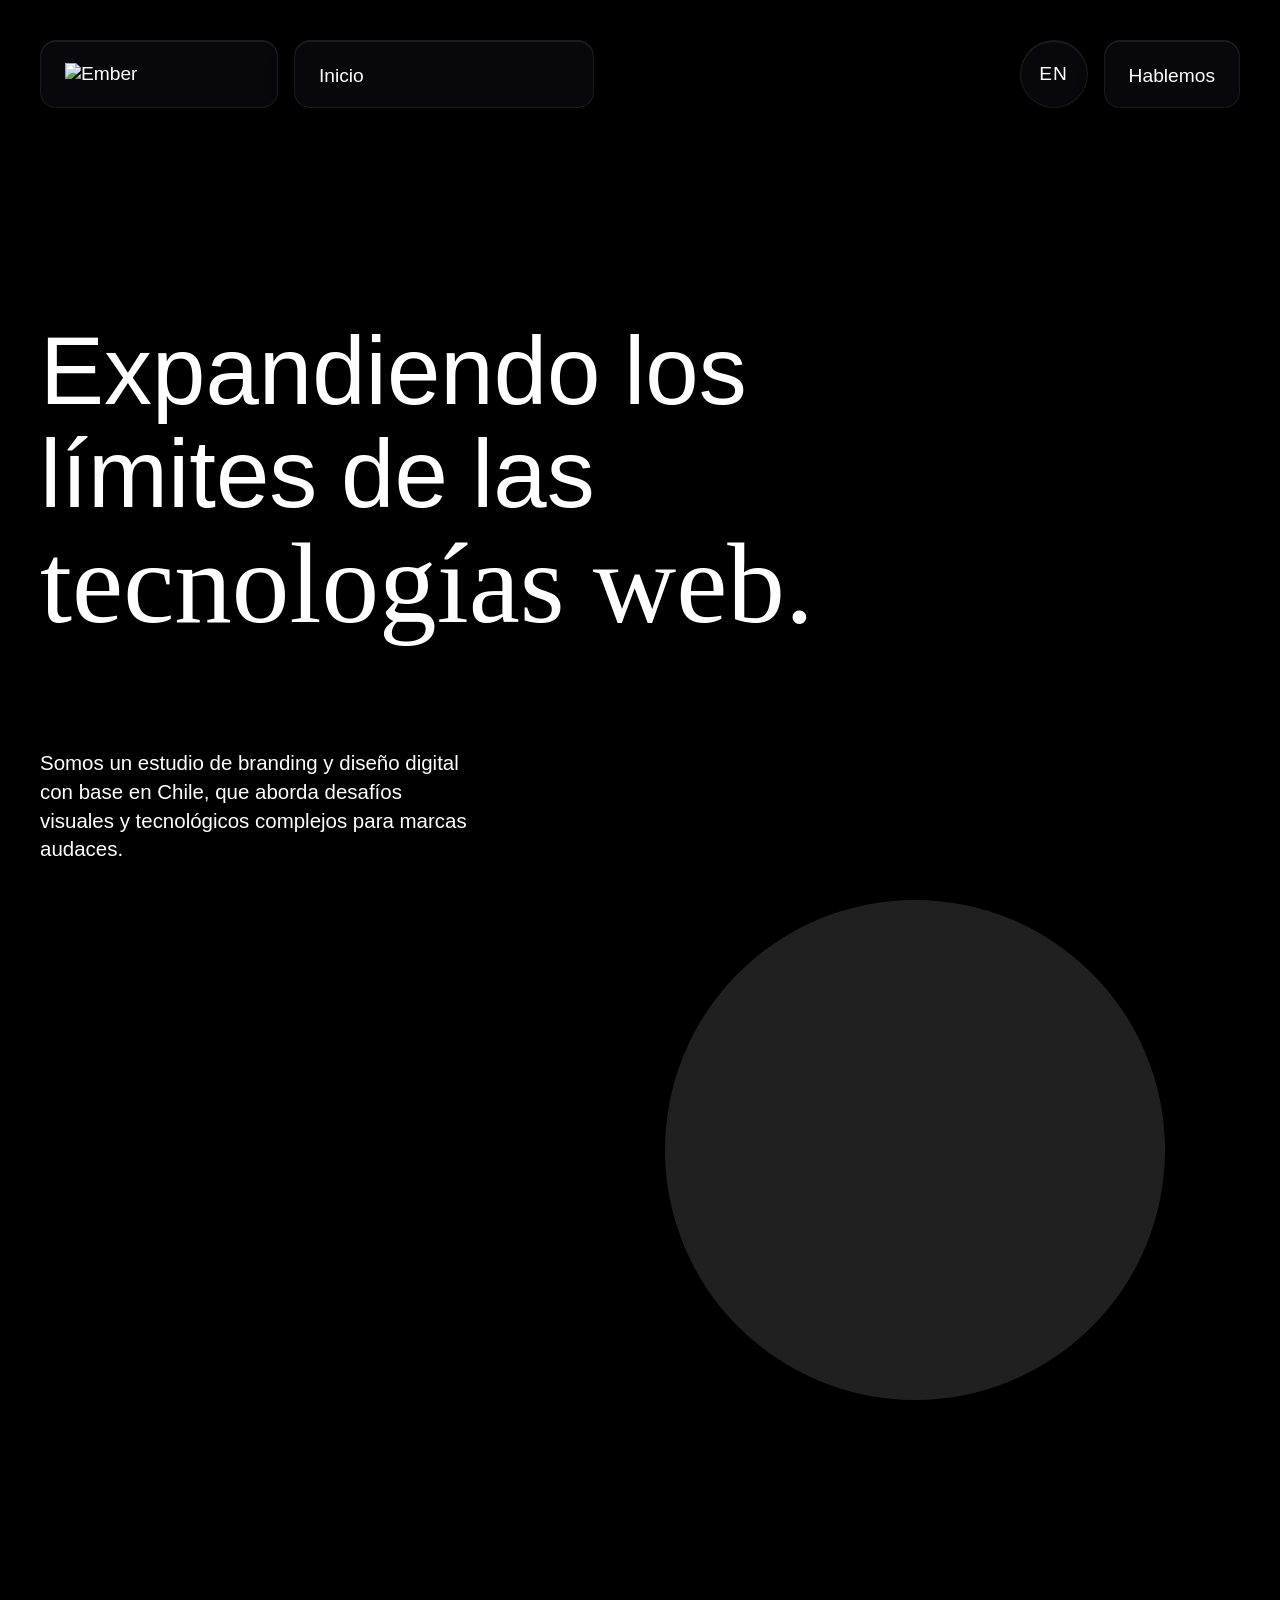
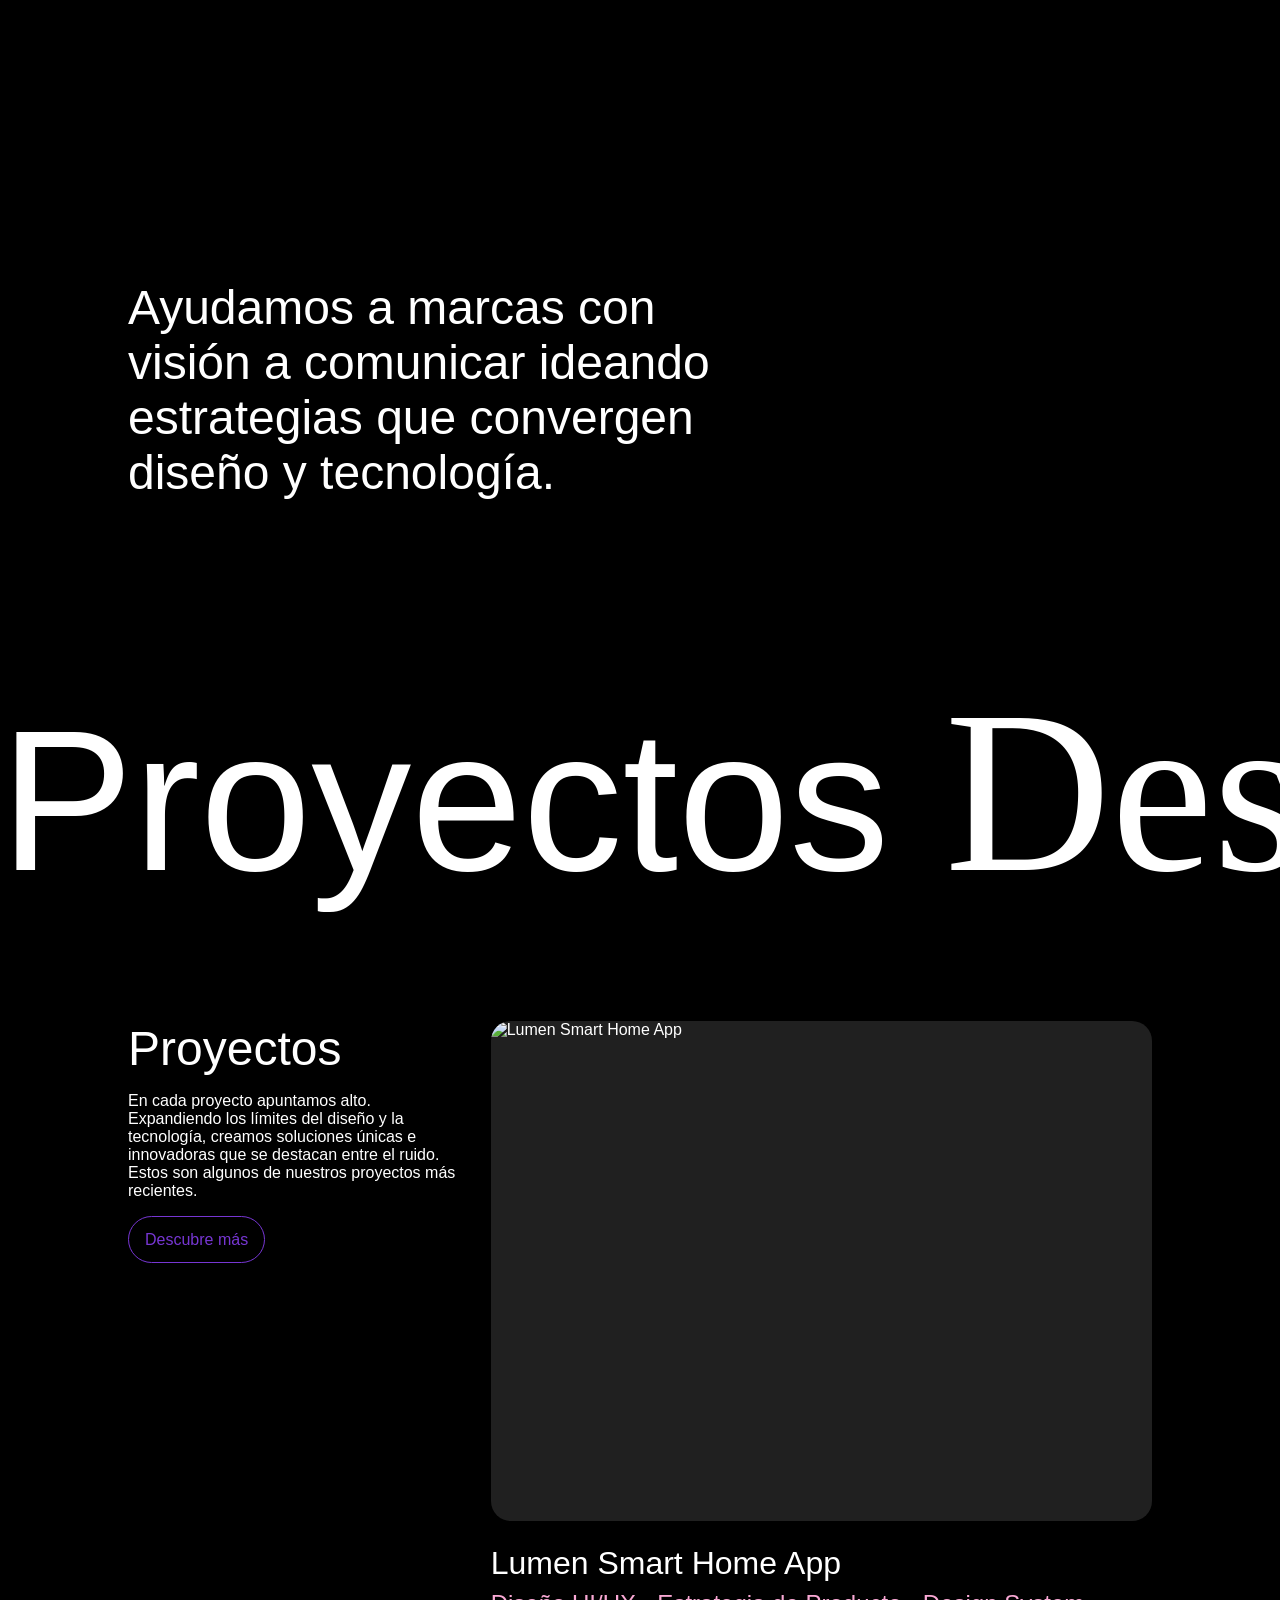
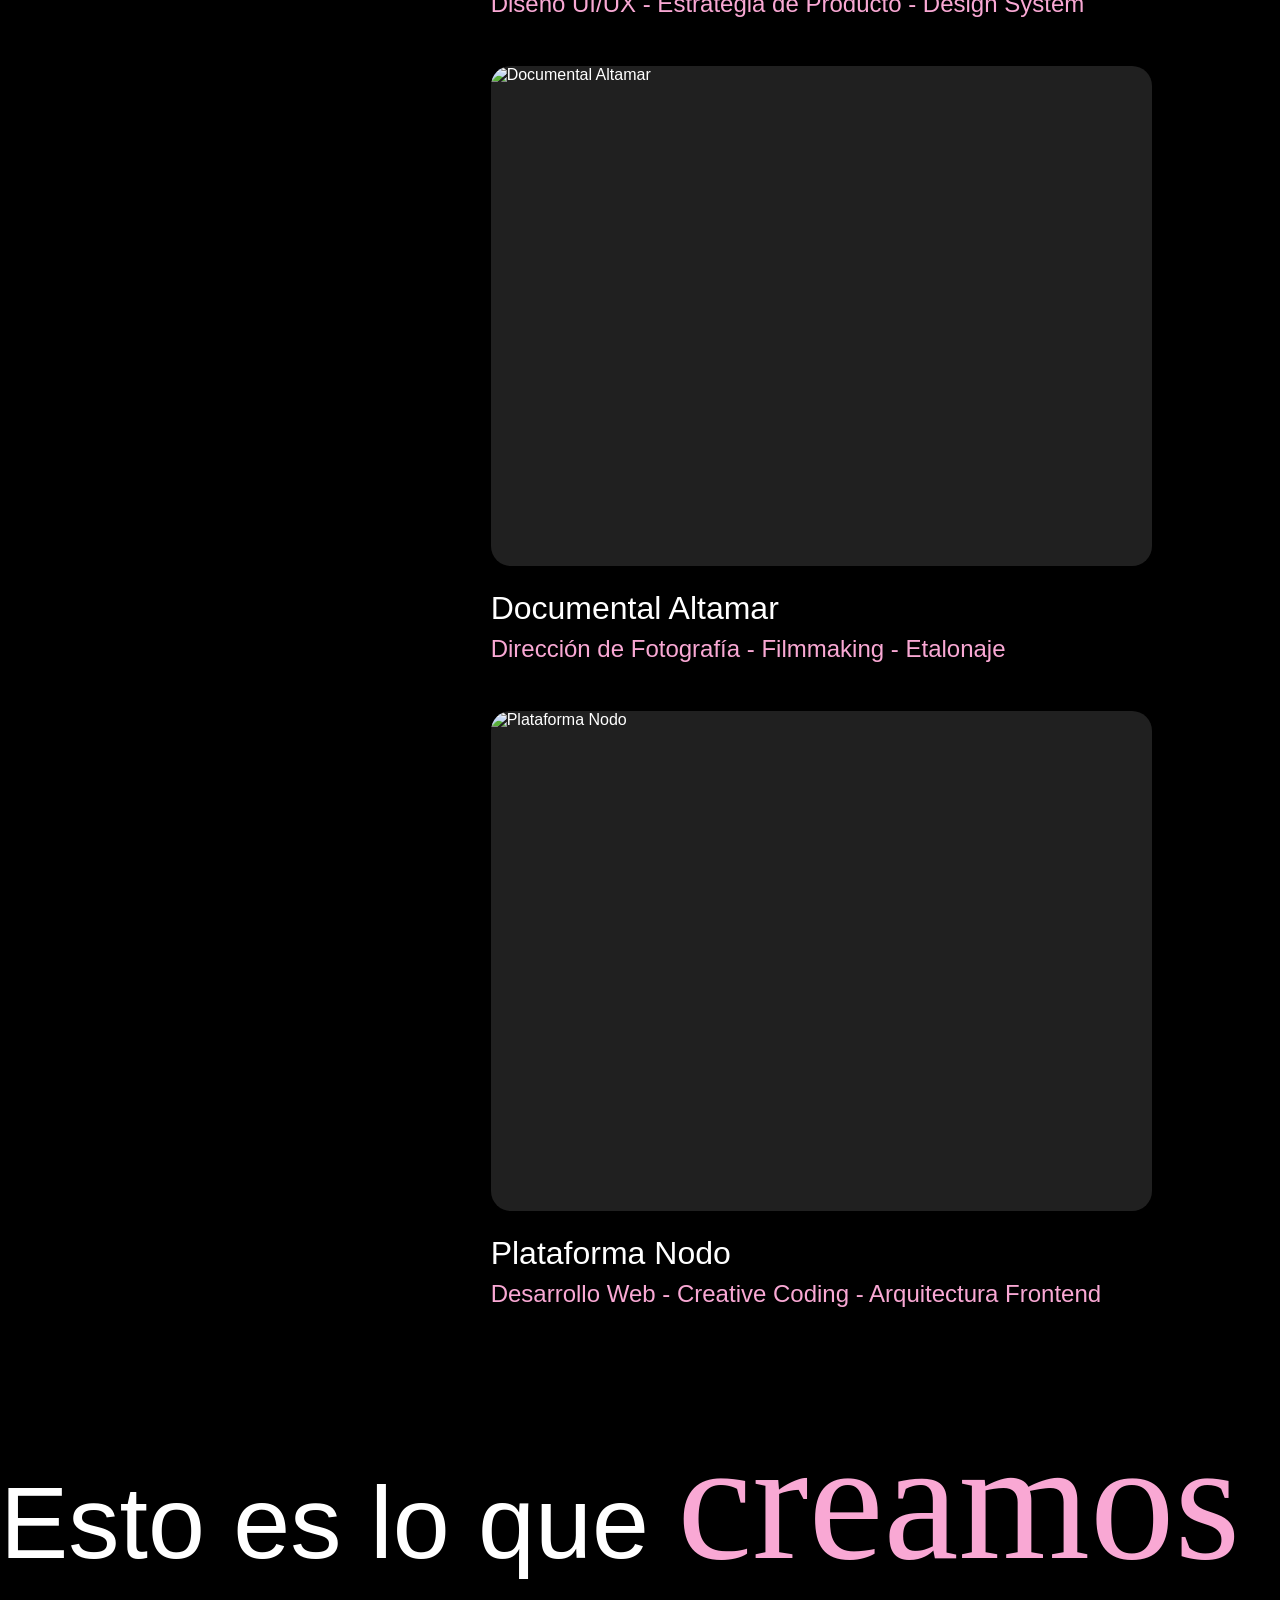
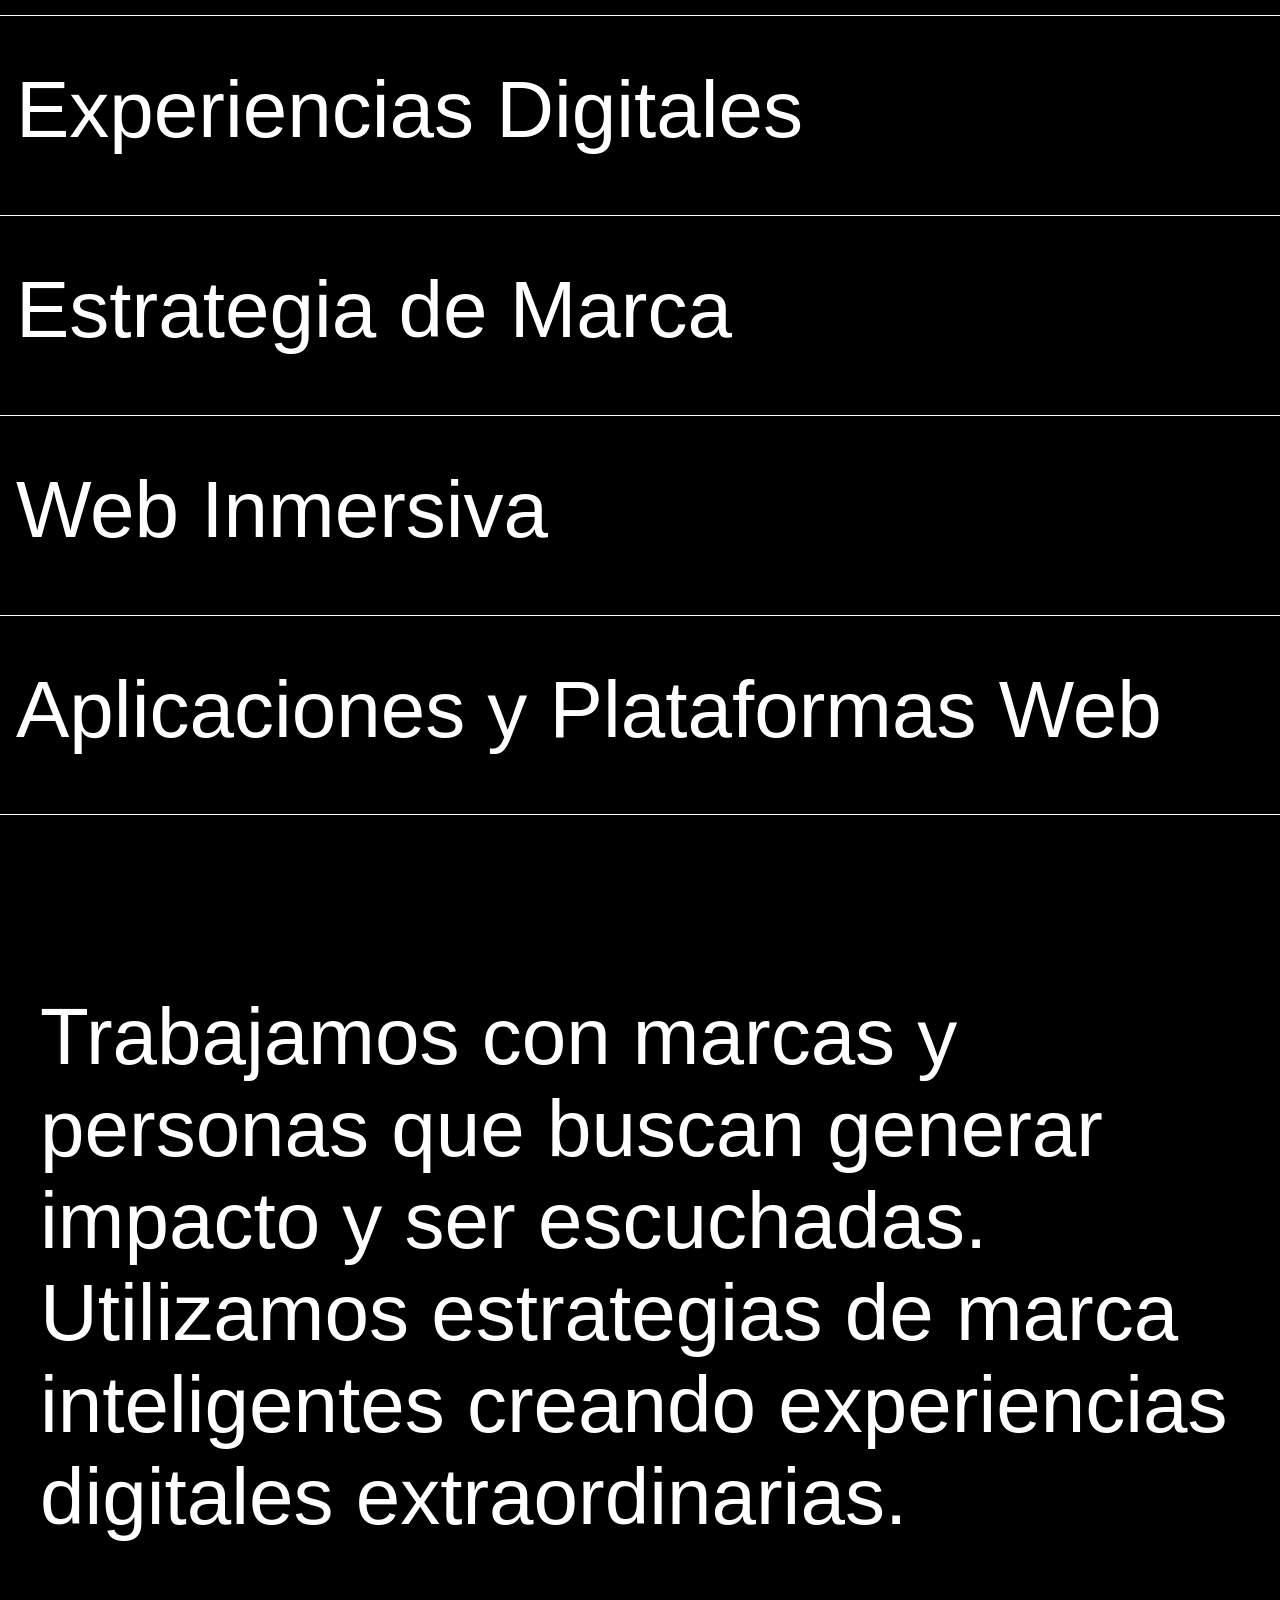
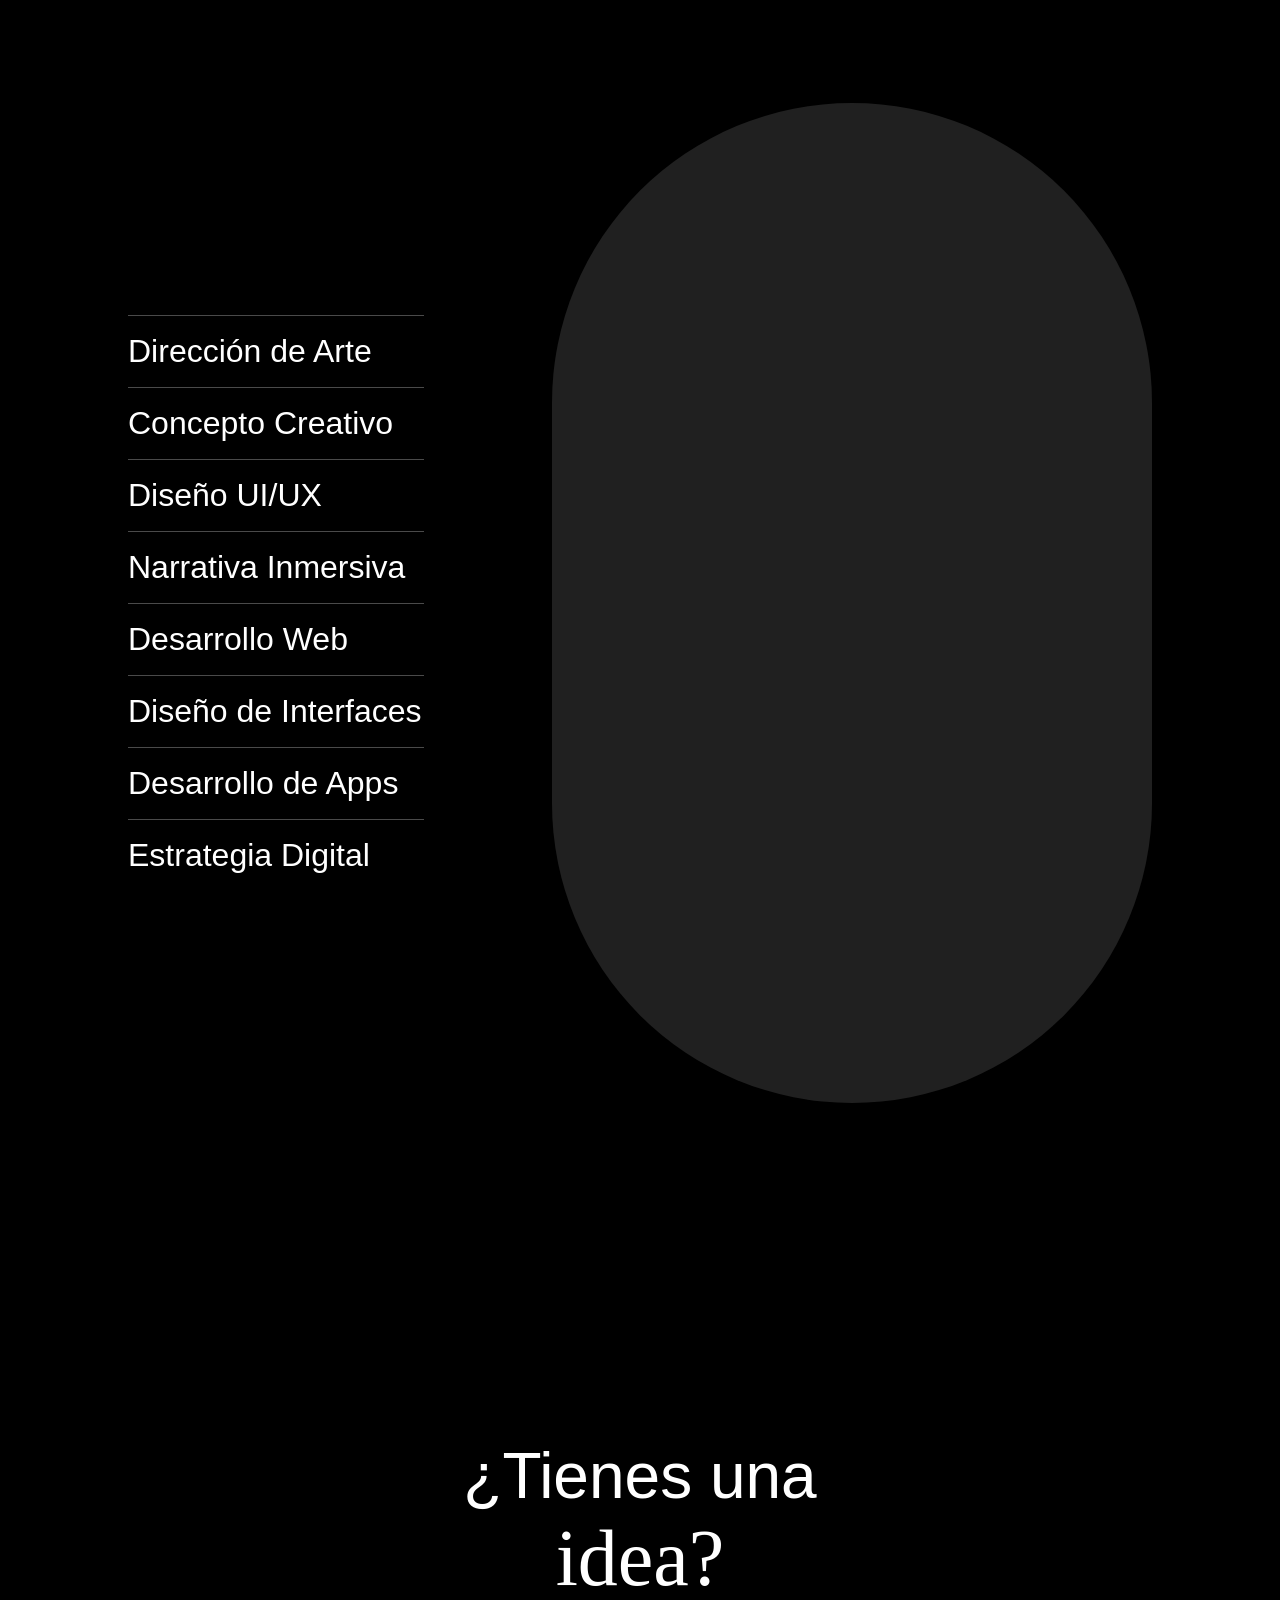
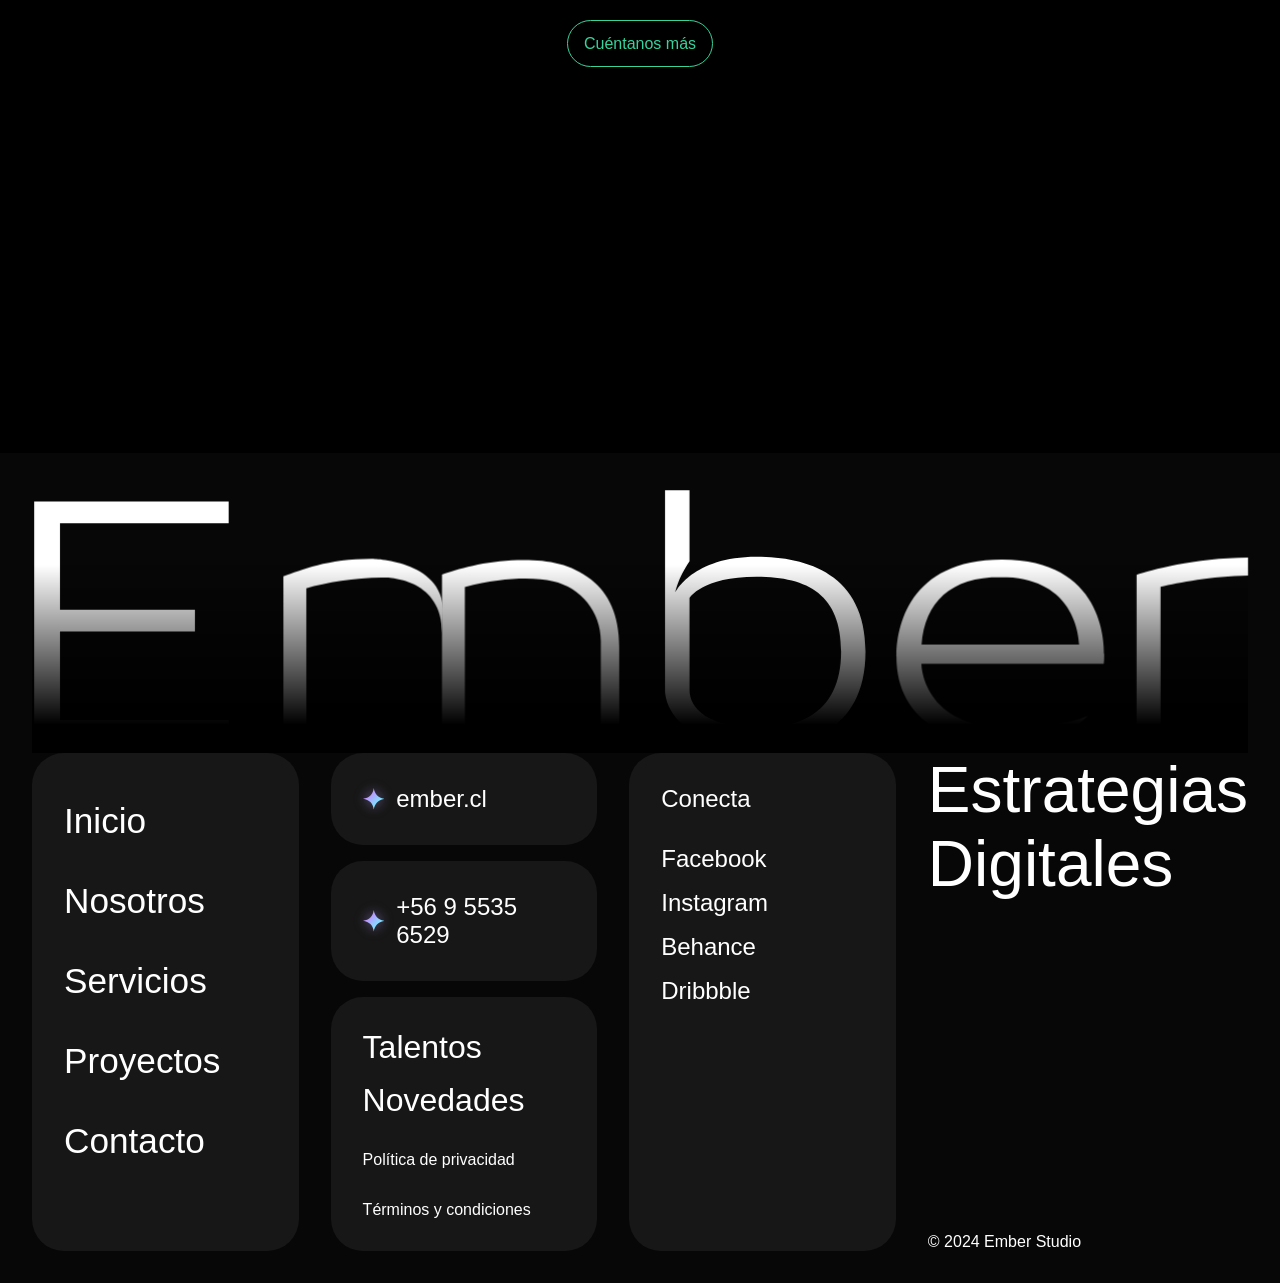
==== index.html @ f5540bf6 "Publicar sitio Ember en GitHub Pages Co-Authored-By: Claude Opus 5.5 <noreply@anthropic.com>" ====
<!DOCTYPE html><html lang="es" data-critters-container><head>
  <meta charset="utf-8">
  <title>EmberWeb</title>
  <base href="/ember-site/">
  <meta name="viewport" content="width=device-width, initial-scale=1">
  <link rel="preconnect" href="https://fonts.googleapis.com">
<link rel="preconnect" href="https://fonts.gstatic.com" crossorigin>
<style>@font-face{font-family:'Carattere';font-style:normal;font-weight:400;font-display:swap;src:url(https://fonts.gstatic.com/s/carattere/v8/4iCv6Kp1b9dXlgt_Ckvjv2yNL4U.woff2) format('woff2');unicode-range:U+0102-0103, U+0110-0111, U+0128-0129, U+0168-0169, U+01A0-01A1, U+01AF-01B0, U+0300-0301, U+0303-0304, U+0308-0309, U+0323, U+0329, U+1EA0-1EF9, U+20AB;}@font-face{font-family:'Carattere';font-style:normal;font-weight:400;font-display:swap;src:url(https://fonts.gstatic.com/s/carattere/v8/4iCv6Kp1b9dXlgt_CkvjvmyNL4U.woff2) format('woff2');unicode-range:U+0100-02BA, U+02BD-02C5, U+02C7-02CC, U+02CE-02D7, U+02DD-02FF, U+0304, U+0308, U+0329, U+1D00-1DBF, U+1E00-1E9F, U+1EF2-1EFF, U+2020, U+20A0-20AB, U+20AD-20C4, U+2113, U+2C60-2C7F, U+A720-A7FF;}@font-face{font-family:'Carattere';font-style:normal;font-weight:400;font-display:swap;src:url(https://fonts.gstatic.com/s/carattere/v8/4iCv6Kp1b9dXlgt_CkvjsGyN.woff2) format('woff2');unicode-range:U+0000-00FF, U+0131, U+0152-0153, U+02BB-02BC, U+02C6, U+02DA, U+02DC, U+0304, U+0308, U+0329, U+2000-206F, U+20AC, U+2122, U+2191, U+2193, U+2212, U+2215, U+FEFF, U+FFFD;}@font-face{font-family:'Doto';font-style:normal;font-weight:400 900;font-display:swap;src:url(https://fonts.gstatic.com/s/doto/v3/t5t6IRMbNJ6TQG7Il_EKPqP9zTnvqouPWhojrg.woff2) format('woff2');unicode-range:U+0100-02BA, U+02BD-02C5, U+02C7-02CC, U+02CE-02D7, U+02DD-02FF, U+0304, U+0308, U+0329, U+1D00-1DBF, U+1E00-1E9F, U+1EF2-1EFF, U+2020, U+20A0-20AB, U+20AD-20C4, U+2113, U+2C60-2C7F, U+A720-A7FF;}@font-face{font-family:'Doto';font-style:normal;font-weight:400 900;font-display:swap;src:url(https://fonts.gstatic.com/s/doto/v3/t5t6IRMbNJ6TQG7Il_EKPqP9zTnvqouBWho.woff2) format('woff2');unicode-range:U+0000-00FF, U+0131, U+0152-0153, U+02BB-02BC, U+02C6, U+02DA, U+02DC, U+0304, U+0308, U+0329, U+2000-206F, U+20AC, U+2122, U+2191, U+2193, U+2212, U+2215, U+FEFF, U+FFFD;}</style>
  <link rel="icon" type="image/x-icon" href="favicon.ico">
<style>@charset "UTF-8";*{margin:0;padding:0;box-sizing:border-box}body{font:1em sans-serif;background-color:#0b070d}app-navbar .bubble-nav.logo{view-transition-name:nav-logo}app-navbar .bubble-nav.menu{view-transition-name:nav-menu}app-navbar .bubble-nav.lang-toggle{view-transition-name:nav-lang}app-navbar .bubble-nav.contact{view-transition-name:nav-contact}
</style><link rel="stylesheet" href="styles-N4UH2P5C.css" media="print" onload="this.media='all'"><noscript><link rel="stylesheet" href="styles-N4UH2P5C.css"></noscript><style ng-app-id="ng">.container[_ngcontent-ng-c2933370042]   app-navbar[_ngcontent-ng-c2933370042]{position:fixed;width:100%;z-index:10!important}</style><style ng-app-id="ng">.container[_ngcontent-ng-c320769787]{display:flex;justify-content:space-between;padding:2.5rem;padding-bottom:0!important}.container[_ngcontent-ng-c320769787]   .nav-wrap[_ngcontent-ng-c320769787]{display:flex;flex-direction:row!important;gap:1rem}.container[_ngcontent-ng-c320769787]   .nav-wrap[_ngcontent-ng-c320769787]   ul[_ngcontent-ng-c320769787]   li[_ngcontent-ng-c320769787]{list-style:none}.container[_ngcontent-ng-c320769787]   .nav-wrap[_ngcontent-ng-c320769787]   ul[_ngcontent-ng-c320769787]   li[_ngcontent-ng-c320769787]   a[_ngcontent-ng-c320769787]{text-decoration:none}.bubble-nav[_ngcontent-ng-c320769787]{max-height:68px;padding:1.5rem;border-radius:1rem;color:#fff;cursor:pointer;font-size:1.2rem;background:#12101a73;backdrop-filter:blur(24px) saturate(160%);-webkit-backdrop-filter:blur(24px) saturate(160%);border:1px solid rgba(255,255,255,.08);box-shadow:0 8px 24px #00000040,inset 0 1px #ffffff14;transition:background .3s ease}.bubble-nav.logo[_ngcontent-ng-c320769787]{padding:0!important;display:grid;place-items:center;padding:1rem 2rem 1rem 1.5rem!important}.bubble-nav.logo[_ngcontent-ng-c320769787]   img[_ngcontent-ng-c320769787]{width:180px}.bubble-nav.menu[_ngcontent-ng-c320769787]{overflow:hidden;width:300px;transition:max-height .5s ease}.bubble-nav.menu.expanded[_ngcontent-ng-c320769787]{max-height:500px}.bubble-nav.menu.expanded[_ngcontent-ng-c320769787]   ul[_ngcontent-ng-c320769787]   li[_ngcontent-ng-c320769787]{opacity:1;transform:translateY(0);transition:opacity .5s ease,transform .5s ease}.bubble-nav.menu[_ngcontent-ng-c320769787]   ul[_ngcontent-ng-c320769787]{display:flex;flex-direction:column;gap:1rem;margin-top:2rem;font-size:1.5rem}.bubble-nav.menu[_ngcontent-ng-c320769787]   ul[_ngcontent-ng-c320769787]   li[_ngcontent-ng-c320769787]{opacity:0;transform:translateY(-10px);transition:opacity .5s ease,transform .5s ease}.bubble-nav.menu[_ngcontent-ng-c320769787]   ul[_ngcontent-ng-c320769787]   li[_ngcontent-ng-c320769787]   a[_ngcontent-ng-c320769787]{color:#fff}.bubble-nav.menu[_ngcontent-ng-c320769787]   ul[_ngcontent-ng-c320769787]   li[_ngcontent-ng-c320769787]   .disabled[_ngcontent-ng-c320769787]{color:inherit;opacity:.35;cursor:not-allowed}.active-link[_ngcontent-ng-c320769787]{color:#36d39c!important}.nav-actions[_ngcontent-ng-c320769787]{display:flex;gap:1rem;align-items:flex-start}.bubble-nav.lang-toggle[_ngcontent-ng-c320769787]{width:68px;height:68px;padding:0;border-radius:50%;display:grid;place-items:center;font-family:inherit;letter-spacing:.05em}.bubble-nav.lang-toggle[_ngcontent-ng-c320769787]:hover{background:#12101aa6}.container.light[_ngcontent-ng-c320769787]   .bubble-nav[_ngcontent-ng-c320769787]{background:#fff9;color:#35307f;border-color:#35307f14;box-shadow:0 8px 24px #35307f1a,inset 0 1px #ffffffb3}.container.light[_ngcontent-ng-c320769787]   .bubble-nav.lang-toggle[_ngcontent-ng-c320769787]:hover{background:#fffc}.container.light[_ngcontent-ng-c320769787]   .bubble-nav.menu[_ngcontent-ng-c320769787]   ul[_ngcontent-ng-c320769787]   li[_ngcontent-ng-c320769787]   a[_ngcontent-ng-c320769787], .container.light[_ngcontent-ng-c320769787]   .bubble-nav.menu[_ngcontent-ng-c320769787]   ul[_ngcontent-ng-c320769787]   li[_ngcontent-ng-c320769787]   .disabled[_ngcontent-ng-c320769787]{color:#35307f}</style><style ng-app-id="ng">@charset "UTF-8";.container[_ngcontent-ng-c1088962313]{color:#fff}.container[_ngcontent-ng-c1088962313]   .hero[_ngcontent-ng-c1088962313]{position:relative;height:100vh;display:flex;flex-direction:column;justify-content:flex-end;padding-bottom:4vh}.container[_ngcontent-ng-c1088962313]   .hero[_ngcontent-ng-c1088962313]   .hero-text[_ngcontent-ng-c1088962313]{position:relative;z-index:1;padding:0 2.5rem}.container[_ngcontent-ng-c1088962313]   .hero[_ngcontent-ng-c1088962313]   .hero-text[_ngcontent-ng-c1088962313]   .hero-title[_ngcontent-ng-c1088962313]{font-size:7.5vw;font-weight:400;line-height:1.08}.container[_ngcontent-ng-c1088962313]   .hero[_ngcontent-ng-c1088962313]   .hero-text[_ngcontent-ng-c1088962313]   .hero-title[_ngcontent-ng-c1088962313]   .hero-line[_ngcontent-ng-c1088962313]{display:block;white-space:nowrap}.container[_ngcontent-ng-c1088962313]   .hero[_ngcontent-ng-c1088962313]   .hero-text[_ngcontent-ng-c1088962313]   .hero-title[_ngcontent-ng-c1088962313]   .hero-line--fancy[_ngcontent-ng-c1088962313]{font-family:Carattere,cursive;font-size:1.2em;line-height:1}.container[_ngcontent-ng-c1088962313]   .hero[_ngcontent-ng-c1088962313]   .hero-text[_ngcontent-ng-c1088962313]   .hero-title[_ngcontent-ng-c1088962313]   .hero-word[_ngcontent-ng-c1088962313]{display:inline-block;margin-right:.25em;animation:_ngcontent-ng-c1088962313_hero-word-in .8s cubic-bezier(.5,1,.89,1) both;animation-delay:calc(.3s + var(--i) * .06s);will-change:transform,opacity,filter}.container[_ngcontent-ng-c1088962313]   .hero[_ngcontent-ng-c1088962313]   .hero-text[_ngcontent-ng-c1088962313]   .hero-title[_ngcontent-ng-c1088962313]   .hero-word[_ngcontent-ng-c1088962313]:last-child{margin-right:0}.container[_ngcontent-ng-c1088962313]   .hero[_ngcontent-ng-c1088962313]   .hero-text[_ngcontent-ng-c1088962313]   .hero-subtext[_ngcontent-ng-c1088962313]{animation:_ngcontent-ng-c1088962313_hero-subtext-in 1.2s cubic-bezier(.33,1,.68,1) 1s both}.container[_ngcontent-ng-c1088962313]   .hero[_ngcontent-ng-c1088962313]   .hero-text[_ngcontent-ng-c1088962313]   .section-paragraph[_ngcontent-ng-c1088962313]{font-size:clamp(1.1rem,1.6vw,1.7rem);font-weight:300;line-height:1.4;max-width:34vw;margin-top:12vh}.container[_ngcontent-ng-c1088962313]   .video[_ngcontent-ng-c1088962313]{padding:0 10%;position:relative;min-height:calc(100vh + 300px)}.container[_ngcontent-ng-c1088962313]   .video[_ngcontent-ng-c1088962313]   .video-container[_ngcontent-ng-c1088962313]{background-color:#ffffff20;height:500px;width:500px;border-radius:500px!important;transition:border-radius .1s ease,height .1s ease,width .1s ease,top .1s ease,left .1s ease;transform-origin:center;position:absolute;right:9%;overflow:hidden}.container[_ngcontent-ng-c1088962313]   .video[_ngcontent-ng-c1088962313]   .video-container[_ngcontent-ng-c1088962313]   video[_ngcontent-ng-c1088962313]{width:100%;height:100%;object-fit:cover;border-radius:inherit}.container[_ngcontent-ng-c1088962313]   .video[_ngcontent-ng-c1088962313]   .section-paragraph[_ngcontent-ng-c1088962313]{position:absolute;bottom:0;font-size:3rem!important}.video-container[_ngcontent-ng-c1088962313]{position:relative;cursor:pointer}.fullscreen-video-container[_ngcontent-ng-c1088962313]{position:fixed;top:0;left:0;width:100vw;height:100vh;background:#000000e6;display:flex;justify-content:center;align-items:center;z-index:1000;opacity:0;visibility:hidden;transition:opacity .3s ease,visibility .3s ease}.fullscreen-video-container.show[_ngcontent-ng-c1088962313]{opacity:1;visibility:visible}.fullscreen-video-container.hide[_ngcontent-ng-c1088962313]{opacity:0;visibility:hidden}.fullscreen-video-container[_ngcontent-ng-c1088962313]   video[_ngcontent-ng-c1088962313]{width:100%;height:100%;object-fit:contain}.fullscreen-video-container[_ngcontent-ng-c1088962313]   .close-button[_ngcontent-ng-c1088962313]{position:absolute;top:20px;right:40px;font-size:4rem;font-weight:300;color:#fff;background:none;border:none;cursor:pointer}@keyframes _ngcontent-ng-c1088962313_morphShape{0%{width:500px;height:500px;border-radius:50%;top:-600px;right:300px;position:absolute}to{width:1200px;height:500px;border-radius:300px;top:initial;right:initial}}.section-paragraph[_ngcontent-ng-c1088962313]{font-size:1.8rem;font-weight:300;max-width:600px;margin-top:4rem}.video[_ngcontent-ng-c1088962313]   .section-paragraph[_ngcontent-ng-c1088962313]{margin-top:6rem!important}.featured[_ngcontent-ng-c1088962313]{overflow:hidden;white-space:nowrap;position:relative;width:100%;margin-top:10rem!important}.txt-carousell[_ngcontent-ng-c1088962313]{font-size:200px;display:inline-block;animation:_ngcontent-ng-c1088962313_scroll-left 100s linear infinite}.txt-carousell[_ngcontent-ng-c1088962313]   strong[_ngcontent-ng-c1088962313]{font-family:Carattere,cursive;font-weight:400!important;font-size:230px}@keyframes _ngcontent-ng-c1088962313_scroll-left{0%{transform:translate(0)}to{transform:translate(-100%)}}@keyframes _ngcontent-ng-c1088962313_scroll-right{0%{transform:translate(-100%)}to{transform:translate(100%)}}.projects[_ngcontent-ng-c1088962313]{--pin-top: calc(6.5rem + 68px) ;display:grid;grid-template-columns:1fr 2fr;align-items:start;width:100%;gap:2rem;padding:0 10%;margin-top:6rem!important;position:relative}.projects[_ngcontent-ng-c1088962313]   .projects-txt[_ngcontent-ng-c1088962313]{position:sticky;top:var(--pin-top);width:100%;display:flex;flex-direction:column;gap:1rem}.projects[_ngcontent-ng-c1088962313]   .projects-txt[_ngcontent-ng-c1088962313]   .title[_ngcontent-ng-c1088962313]{font-size:3rem}.projects[_ngcontent-ng-c1088962313]   .projects-txt[_ngcontent-ng-c1088962313]   p[_ngcontent-ng-c1088962313]{font-size:1rem}.we-create[_ngcontent-ng-c1088962313]{display:flex;flex-direction:column;gap:1rem;align-items:center;margin-top:6rem!important}.we-create[_ngcontent-ng-c1088962313]   .title[_ngcontent-ng-c1088962313]{font-size:8vw!important;white-space:nowrap;width:100%}.we-create[_ngcontent-ng-c1088962313]   .title[_ngcontent-ng-c1088962313]   strong[_ngcontent-ng-c1088962313]{font-family:Carattere,cursive;font-weight:400!important;font-size:1.65em;color:#f9a8d4}.we-create[_ngcontent-ng-c1088962313]   .we-description[_ngcontent-ng-c1088962313]{font-size:5rem;font-weight:300;max-width:1200px;margin-top:10rem}.capabilities[_ngcontent-ng-c1088962313]{display:grid;grid-template-columns:1fr 1fr;align-items:center;width:100%;gap:8rem;padding:0 10%;margin-top:10rem!important}.capabilities[_ngcontent-ng-c1088962313]   ul[_ngcontent-ng-c1088962313]{width:100%}.capabilities[_ngcontent-ng-c1088962313]   ul[_ngcontent-ng-c1088962313]   li[_ngcontent-ng-c1088962313]{list-style:none;border-top:1px solid rgba(255,255,255,.2901960784);height:4.5rem;display:flex;align-items:center;font-size:2rem;cursor:default}.capabilities[_ngcontent-ng-c1088962313]   ul[_ngcontent-ng-c1088962313]   li[_ngcontent-ng-c1088962313]   span[_ngcontent-ng-c1088962313]{transition:transform .4s cubic-bezier(.65,0,.35,1),color .3s ease}.capabilities[_ngcontent-ng-c1088962313]   ul[_ngcontent-ng-c1088962313]   li.active[_ngcontent-ng-c1088962313]   span[_ngcontent-ng-c1088962313]{font-family:Doto,monospace;font-weight:800;color:#f9a8d4;transform:translate(1rem)}.capabilities[_ngcontent-ng-c1088962313]   .capabilities-img[_ngcontent-ng-c1088962313]{position:relative;justify-self:end;height:1000px;width:600px;border-radius:500px;background-color:#ffffff20;overflow:hidden;isolation:isolate}.capabilities[_ngcontent-ng-c1088962313]   .capabilities-img[_ngcontent-ng-c1088962313]   video[_ngcontent-ng-c1088962313]{position:absolute;inset:0;width:100%;height:100%;object-fit:cover;object-position:center;transition:opacity .6s ease,transform 1.2s cubic-bezier(.22,1,.36,1)}.capabilities[_ngcontent-ng-c1088962313]   .capabilities-img[_ngcontent-ng-c1088962313]   video[_ngcontent-ng-c1088962313]:not(.default-video){opacity:0;transform:scale(1.08)}.capabilities[_ngcontent-ng-c1088962313]   .capabilities-img[_ngcontent-ng-c1088962313]   video[_ngcontent-ng-c1088962313]:not(.default-video).visible{opacity:1;transform:scale(1)}.capabilities[_ngcontent-ng-c1088962313]   .capabilities-img.has-active[_ngcontent-ng-c1088962313]   .default-video[_ngcontent-ng-c1088962313]{opacity:0}.idea[_ngcontent-ng-c1088962313]{display:flex;flex-direction:column;gap:1rem;justify-content:center;align-items:center;height:100vh}.idea[_ngcontent-ng-c1088962313]   span[_ngcontent-ng-c1088962313]{font-size:4rem;text-align:center}.idea[_ngcontent-ng-c1088962313]   span[_ngcontent-ng-c1088962313]   strong[_ngcontent-ng-c1088962313]{font-family:Carattere,cursive;font-weight:400!important;font-size:5rem}[_nghost-ng-c1088962313]{display:block;background-color:#000;color:#fff;font-family:sans-serif}.categories[_ngcontent-ng-c1088962313]{width:100%}.category[_ngcontent-ng-c1088962313]{border-top:1px solid #ffffff;padding:3rem 1rem;position:relative;overflow:hidden;cursor:pointer;--hover-bg-color: #555;z-index:0;height:200px}.categories[_ngcontent-ng-c1088962313]   .category[_ngcontent-ng-c1088962313]:last-child{border-bottom:1px solid #ffffff}.category[_ngcontent-ng-c1088962313]   span[_ngcontent-ng-c1088962313]{display:inline-block;font-size:80px;font-weight:200;white-space:nowrap;position:relative;z-index:2;color:#fff;transition:color .3s ease-in-out .1s;will-change:transform,opacity,color}.text-normal[_ngcontent-ng-c1088962313]{opacity:1;transform:translateZ(0);transition:transform .4s cubic-bezier(.65,0,.35,1),opacity .3s ease-out .05s}.text-hover[_ngcontent-ng-c1088962313]{opacity:0;visibility:hidden;position:absolute;top:50%;left:1rem;transform:translate3d(0,-50%,0);transition:opacity .3s ease-in .15s,visibility 0s linear .45s;height:200px;top:8px!important}@keyframes _ngcontent-ng-c1088962313_marquee{0%{transform:translate3d(0,-50%,0)}to{transform:translate3d(-50%,-50%,0)}}.category[_ngcontent-ng-c1088962313]:before{content:"";position:absolute;left:0;width:100%;height:100%;background-color:var(--hover-bg-color);z-index:1;top:100%;border-radius:150% 150% 0 0;transition:top .45s cubic-bezier(.65,0,.35,1),border-radius .45s cubic-bezier(.65,0,.35,1);will-change:top,border-radius}.category[_ngcontent-ng-c1088962313]:hover:before{top:0;border-radius:0}.category[_ngcontent-ng-c1088962313]:hover   .text-normal[_ngcontent-ng-c1088962313]{transform:translate3d(0,-110%,0);opacity:0}.category[_ngcontent-ng-c1088962313]:hover   .text-hover[_ngcontent-ng-c1088962313]{opacity:1;visibility:visible;animation:_ngcontent-ng-c1088962313_marquee var(--marquee-duration, 15s) linear infinite}.category[_ngcontent-ng-c1088962313]:hover   span[_ngcontent-ng-c1088962313]{color:#000}@keyframes _ngcontent-ng-c1088962313_hero-word-in{0%{opacity:0;transform:translateY(30%);filter:blur(.8rem)}to{opacity:1;transform:none;filter:blur(0)}}@keyframes _ngcontent-ng-c1088962313_hero-subtext-in{0%{opacity:0;transform:translate(10%)}to{opacity:1;transform:none}}@media (prefers-reduced-motion: reduce){.hero[_ngcontent-ng-c1088962313]   .hero-text[_ngcontent-ng-c1088962313]   .hero-title[_ngcontent-ng-c1088962313]   .hero-word[_ngcontent-ng-c1088962313], .hero[_ngcontent-ng-c1088962313]   .hero-text[_ngcontent-ng-c1088962313]   .hero-subtext[_ngcontent-ng-c1088962313]{animation:none}}</style><style ng-app-id="ng">[_nghost-ng-c694217333]{position:fixed;inset:0;width:100%;height:100vh;z-index:0;pointer-events:none}canvas[_ngcontent-ng-c694217333]{display:block;width:100%;height:100%}</style><style ng-app-id="ng">[_nghost-ng-c491131431]{display:inline-block;--btn-color: #7736d3;--x: 50%;--y: 50%;--d: 400px}.fill-button[_ngcontent-ng-c491131431]{position:relative;overflow:hidden;border:1px solid var(--btn-color);background-color:transparent;padding:.8rem 1rem;font-size:1rem;font-family:sans-serif;color:var(--btn-color);border-radius:2rem;cursor:pointer;isolation:isolate}.fill[_ngcontent-ng-c491131431]{position:absolute;left:var(--x);top:var(--y);width:var(--d);height:var(--d);border-radius:50%;background-color:var(--btn-color);transform:translate(-50%,-50%) scale(0);transition:transform .5s cubic-bezier(.65,0,.35,1);z-index:-1;pointer-events:none}.fill-button.active[_ngcontent-ng-c491131431]   .fill[_ngcontent-ng-c491131431]{transform:translate(-50%,-50%) scale(1)}.label[_ngcontent-ng-c491131431]{position:relative;display:block;height:1.2em;line-height:1.2em;overflow:hidden}.roll[_ngcontent-ng-c491131431]{display:flex;flex-direction:column;transition:transform .45s cubic-bezier(.34,1.4,.64,1)}.roll-item[_ngcontent-ng-c491131431]{display:block;height:1.2em;white-space:nowrap}.roll-item--active[_ngcontent-ng-c491131431]{color:#fff}.fill-button.active[_ngcontent-ng-c491131431]   .roll[_ngcontent-ng-c491131431]{transform:translateY(-50%)}</style><style ng-app-id="ng">.featured-projects[_ngcontent-ng-c649357035]{display:flex;flex-direction:column;gap:3rem}.project-container[_ngcontent-ng-c649357035]{width:100%;display:flex;flex-direction:column;gap:.5rem}.project-container[_ngcontent-ng-c649357035]   .project-img[_ngcontent-ng-c649357035]{width:100%;height:500px;background-color:#ffffff20;border-radius:20px;margin-bottom:1rem;overflow:hidden}.project-container[_ngcontent-ng-c649357035]   .project-img[_ngcontent-ng-c649357035]   img[_ngcontent-ng-c649357035]{width:100%;height:100%;object-fit:cover;object-position:center}.project-container[_ngcontent-ng-c649357035]   .project-title[_ngcontent-ng-c649357035]{font-size:2rem}.project-container[_ngcontent-ng-c649357035]   .project-tag[_ngcontent-ng-c649357035]{font-size:1.5rem;font-weight:300;color:#f9a8d4}</style><style ng-app-id="ng">.footer-parallax[_ngcontent-ng-c3115723445]{overflow:hidden;margin-top:50px}.container[_ngcontent-ng-c3115723445]{display:flex;flex-direction:column;padding:0 10%;will-change:transform,opacity;background-color:#ffffff07;padding:2rem}.container[_ngcontent-ng-c3115723445]   .footer-title[_ngcontent-ng-c3115723445]{width:100%;position:relative}.container[_ngcontent-ng-c3115723445]   .footer-title[_ngcontent-ng-c3115723445]   svg[_ngcontent-ng-c3115723445]{display:block;width:100%;height:auto;overflow:visible}.container[_ngcontent-ng-c3115723445]   .footer-title[_ngcontent-ng-c3115723445]   .letter[_ngcontent-ng-c3115723445]{will-change:transform,opacity}.container[_ngcontent-ng-c3115723445]   .footer-title[_ngcontent-ng-c3115723445]   .gradient[_ngcontent-ng-c3115723445]{position:absolute;bottom:0;left:0;width:100%;height:70%;background:linear-gradient(to top,#000 15%,#0000);z-index:1;pointer-events:none}.grid[_ngcontent-ng-c3115723445]{width:100%;display:grid;grid-template-columns:repeat(4,1fr);gap:2rem;justify-content:space-between}.bubble[_ngcontent-ng-c3115723445]{color:#fff;padding:2rem;border-radius:2rem;background-color:#ffffff10;display:flex;flex-direction:column;font-size:1.5rem;gap:1rem}.menu[_ngcontent-ng-c3115723445]   ul[_ngcontent-ng-c3115723445]{display:flex;flex-direction:column;gap:1.5rem}.menu[_ngcontent-ng-c3115723445]   ul[_ngcontent-ng-c3115723445]   li[_ngcontent-ng-c3115723445]   a[_ngcontent-ng-c3115723445]{font-size:2.2rem}.contact[_ngcontent-ng-c3115723445]{display:flex;flex-direction:column;gap:1rem}.bubble.with-icon[_ngcontent-ng-c3115723445]{flex-direction:row;align-items:center;gap:.75rem}ul[_ngcontent-ng-c3115723445]   li[_ngcontent-ng-c3115723445]{list-style:none;margin-top:1rem}a[_ngcontent-ng-c3115723445]{color:inherit;text-decoration:none;cursor:pointer}.privacy[_ngcontent-ng-c3115723445]   span[_ngcontent-ng-c3115723445]{font-size:2rem}.privacy[_ngcontent-ng-c3115723445]   small[_ngcontent-ng-c3115723445]{font-size:1rem;margin-top:1rem}.immersive[_ngcontent-ng-c3115723445]{display:flex;flex-direction:column;justify-content:space-between;flex-basis:1;height:100%;width:100%}.immersive[_ngcontent-ng-c3115723445]   span[_ngcontent-ng-c3115723445]{font-size:4rem;font-weight:300}.immersive[_ngcontent-ng-c3115723445]   small[_ngcontent-ng-c3115723445]{bottom:0;font-size:1rem}</style><style ng-app-id="ng">[_nghost-ng-c286963607]{display:inline-block;width:.9em;height:.9em;flex-shrink:0}svg[_ngcontent-ng-c286963607]{display:block;width:100%;height:100%;filter:drop-shadow(0 0 .25em rgba(182,156,255,.55))}</style></head>
<body><!--nghm-->
  <app-root _nghost-ng-c2933370042 ng-version="17.3.12" ngh="3" ng-server-context="ssg"><div _ngcontent-ng-c2933370042 class="container"><app-navbar _ngcontent-ng-c2933370042 _nghost-ng-c320769787 ngh="0"><div _ngcontent-ng-c320769787 class="container"><div _ngcontent-ng-c320769787 class="nav-wrap"><div _ngcontent-ng-c320769787 routerlink="/home" class="bubble-nav logo" tabindex="0"><img _ngcontent-ng-c320769787 alt="Ember" src="assets/img/logo-ember.svg"></div><div _ngcontent-ng-c320769787 class="bubble-nav menu"><span _ngcontent-ng-c320769787 id="selected">Inicio</span><ul _ngcontent-ng-c320769787><li _ngcontent-ng-c320769787><a _ngcontent-ng-c320769787 routerlink="/home" routerlinkactive="active-link" href="/ember-site/home" class>Inicio</a></li><li _ngcontent-ng-c320769787><span _ngcontent-ng-c320769787 aria-disabled="true" class="disabled">Nosotros</span></li><li _ngcontent-ng-c320769787><span _ngcontent-ng-c320769787 aria-disabled="true" class="disabled">Servicios</span></li><li _ngcontent-ng-c320769787><span _ngcontent-ng-c320769787 aria-disabled="true" class="disabled">Proyectos</span></li><li _ngcontent-ng-c320769787><a _ngcontent-ng-c320769787 routerlink="/contact" routerlinkactive="active-link" href="/ember-site/contact" class>Contacto</a></li></ul></div></div><div _ngcontent-ng-c320769787 class="nav-actions"><button _ngcontent-ng-c320769787 type="button" class="bubble-nav lang-toggle" title="Cambiar a inglés" aria-label="Cambiar a inglés"> EN </button><div _ngcontent-ng-c320769787 routerlink="/contact" class="bubble-nav contact" tabindex="0"><span _ngcontent-ng-c320769787>Hablemos</span></div></div></div></app-navbar><router-outlet _ngcontent-ng-c2933370042></router-outlet><app-home _nghost-ng-c1088962313 class="ng-tns-c1088962313-0 ng-star-inserted" ngh="2"><div _ngcontent-ng-c1088962313 class="container ng-tns-c1088962313-0"><section _ngcontent-ng-c1088962313 class="hero ng-tns-c1088962313-0"><app-hero-waves _ngcontent-ng-c1088962313 class="ng-tns-c1088962313-0" _nghost-ng-c694217333 ngh="0"><canvas _ngcontent-ng-c694217333 aria-hidden="true"></canvas></app-hero-waves><div _ngcontent-ng-c1088962313 class="hero-text ng-tns-c1088962313-0"><h1 _ngcontent-ng-c1088962313 class="hero-title ng-tns-c1088962313-0" aria-label="Expandiendo los límites de las tecnologías web."><span _ngcontent-ng-c1088962313 aria-hidden="true" class="hero-line ng-tns-c1088962313-0 ng-star-inserted"><span _ngcontent-ng-c1088962313 class="hero-word ng-tns-c1088962313-0 ng-star-inserted" style="--i: 0;">Expandiendo</span><span _ngcontent-ng-c1088962313 class="hero-word ng-tns-c1088962313-0 ng-star-inserted" style="--i: 1;">los</span><!----></span><span _ngcontent-ng-c1088962313 aria-hidden="true" class="hero-line ng-tns-c1088962313-0 ng-star-inserted"><span _ngcontent-ng-c1088962313 class="hero-word ng-tns-c1088962313-0 ng-star-inserted" style="--i: 2;">límites</span><span _ngcontent-ng-c1088962313 class="hero-word ng-tns-c1088962313-0 ng-star-inserted" style="--i: 3;">de</span><span _ngcontent-ng-c1088962313 class="hero-word ng-tns-c1088962313-0 ng-star-inserted" style="--i: 4;">las</span><!----></span><span _ngcontent-ng-c1088962313 aria-hidden="true" class="hero-line ng-tns-c1088962313-0 hero-line--fancy ng-star-inserted"><span _ngcontent-ng-c1088962313 class="hero-word ng-tns-c1088962313-0 ng-star-inserted" style="--i: 5;">tecnologías</span><span _ngcontent-ng-c1088962313 class="hero-word ng-tns-c1088962313-0 ng-star-inserted" style="--i: 6;">web.</span><!----></span><!----></h1><p _ngcontent-ng-c1088962313 class="section-paragraph hero-subtext ng-tns-c1088962313-0"> Somos un estudio de branding y diseño digital con base en Chile, que aborda desafíos visuales y tecnológicos complejos para marcas audaces. </p></div></section><section _ngcontent-ng-c1088962313 class="video ng-tns-c1088962313-0"><div _ngcontent-ng-c1088962313 class="video-container ng-tns-c1088962313-0"><video _ngcontent-ng-c1088962313 autoplay muted loop playsinline poster="assets/video/ember-spot.webp" class="ng-tns-c1088962313-0"><source _ngcontent-ng-c1088962313 src="assets/video/ember-spot.mp4" type="video/mp4" class="ng-tns-c1088962313-0"> Tu navegador no soporta la reproducción de video. </video></div><p _ngcontent-ng-c1088962313 class="section-paragraph ng-tns-c1088962313-0"> Ayudamos a marcas con visión a comunicar ideando estrategias que convergen diseño y tecnología. </p></section><div _ngcontent-ng-c1088962313 class="fullscreen-video-container ng-tns-c1088962313-0 hide"><video _ngcontent-ng-c1088962313 controls playsinline preload="metadata" class="ng-tns-c1088962313-0"><source _ngcontent-ng-c1088962313 src="assets/video/ember-spot.mp4" type="video/mp4" class="ng-tns-c1088962313-0"> Tu navegador no soporta la reproducción de video. </video><button _ngcontent-ng-c1088962313 class="close-button ng-tns-c1088962313-0">×</button></div><section _ngcontent-ng-c1088962313 class="featured ng-tns-c1088962313-0"><span _ngcontent-ng-c1088962313 class="txt-carousell ng-tns-c1088962313-0"> Proyectos <strong _ngcontent-ng-c1088962313 class="ng-tns-c1088962313-0 ng-star-inserted">Destacados</strong> &nbsp; <!----> Proyectos <strong _ngcontent-ng-c1088962313 class="ng-tns-c1088962313-0 ng-star-inserted">Destacados</strong> &nbsp; <!----> Proyectos <strong _ngcontent-ng-c1088962313 class="ng-tns-c1088962313-0 ng-star-inserted">Destacados</strong> &nbsp; <!----> Proyectos <strong _ngcontent-ng-c1088962313 class="ng-tns-c1088962313-0 ng-star-inserted">Destacados</strong> &nbsp; <!----> Proyectos <strong _ngcontent-ng-c1088962313 class="ng-tns-c1088962313-0 ng-star-inserted">Destacados</strong> &nbsp; <!----> Proyectos <strong _ngcontent-ng-c1088962313 class="ng-tns-c1088962313-0 ng-star-inserted">Destacados</strong> &nbsp; <!----> Proyectos <strong _ngcontent-ng-c1088962313 class="ng-tns-c1088962313-0 ng-star-inserted">Destacados</strong> &nbsp; <!----> Proyectos <strong _ngcontent-ng-c1088962313 class="ng-tns-c1088962313-0 ng-star-inserted">Destacados</strong> &nbsp; <!----> Proyectos <strong _ngcontent-ng-c1088962313 class="ng-tns-c1088962313-0 ng-star-inserted">Destacados</strong> &nbsp; <!----> Proyectos <strong _ngcontent-ng-c1088962313 class="ng-tns-c1088962313-0 ng-star-inserted">Destacados</strong> &nbsp; <!----> Proyectos <strong _ngcontent-ng-c1088962313 class="ng-tns-c1088962313-0 ng-star-inserted">Destacados</strong> &nbsp; <!----> Proyectos <strong _ngcontent-ng-c1088962313 class="ng-tns-c1088962313-0 ng-star-inserted">Destacados</strong> &nbsp; <!----> Proyectos <strong _ngcontent-ng-c1088962313 class="ng-tns-c1088962313-0 ng-star-inserted">Destacados</strong> &nbsp; <!----> Proyectos <strong _ngcontent-ng-c1088962313 class="ng-tns-c1088962313-0 ng-star-inserted">Destacados</strong> &nbsp; <!----> Proyectos <strong _ngcontent-ng-c1088962313 class="ng-tns-c1088962313-0 ng-star-inserted">Destacados</strong> &nbsp; <!----><!----></span></section><section _ngcontent-ng-c1088962313 class="projects ng-tns-c1088962313-0"><div _ngcontent-ng-c1088962313 class="projects-txt ng-tns-c1088962313-0"><span _ngcontent-ng-c1088962313 class="title ng-tns-c1088962313-0"> Proyectos </span><p _ngcontent-ng-c1088962313 class="ng-tns-c1088962313-0"> En cada proyecto apuntamos alto. Expandiendo los límites del diseño y la tecnología, creamos soluciones únicas e innovadoras que se destacan entre el ruido. Estos son algunos de nuestros proyectos más recientes. </p><app-fill-button _ngcontent-ng-c1088962313 color="#7736d3" class="ng-tns-c1088962313-0" _nghost-ng-c491131431 style="--btn-color: #7736d3;" ngh="0"><button _ngcontent-ng-c491131431 class="fill-button" type="button" aria-label="Descubre más"><span _ngcontent-ng-c491131431 class="fill"></span><span _ngcontent-ng-c491131431 class="label"><span _ngcontent-ng-c491131431 aria-hidden="true" class="roll"><span _ngcontent-ng-c491131431 class="roll-item">Descubre más</span><span _ngcontent-ng-c491131431 class="roll-item roll-item--active">Descubre más</span></span></span></button></app-fill-button></div><div _ngcontent-ng-c1088962313 class="projects-collection ng-tns-c1088962313-0"><app-featured-projects _ngcontent-ng-c1088962313 class="ng-tns-c1088962313-0" _nghost-ng-c649357035 ngh="1"><section _ngcontent-ng-c649357035 class="featured-projects"><div _ngcontent-ng-c649357035 class="project-container ng-star-inserted"><div _ngcontent-ng-c649357035 class="project-img"><img _ngcontent-ng-c649357035 src="assets/img/projects/smart-home-app.webp" alt="Lumen Smart Home App"></div><span _ngcontent-ng-c649357035 class="project-title"> Lumen Smart Home App </span><span _ngcontent-ng-c649357035 class="project-tag"> Diseño UI/UX - Estrategia de Producto - Design System </span></div><div _ngcontent-ng-c649357035 class="project-container ng-star-inserted"><div _ngcontent-ng-c649357035 class="project-img"><img _ngcontent-ng-c649357035 src="assets/img/projects/documentary-film.webp" alt="Documental Altamar"></div><span _ngcontent-ng-c649357035 class="project-title"> Documental Altamar </span><span _ngcontent-ng-c649357035 class="project-tag"> Dirección de Fotografía - Filmmaking - Etalonaje </span></div><div _ngcontent-ng-c649357035 class="project-container ng-star-inserted"><div _ngcontent-ng-c649357035 class="project-img"><img _ngcontent-ng-c649357035 src="assets/img/projects/web-platform.webp" alt="Plataforma Nodo"></div><span _ngcontent-ng-c649357035 class="project-title"> Plataforma Nodo </span><span _ngcontent-ng-c649357035 class="project-tag"> Desarrollo Web - Creative Coding - Arquitectura Frontend </span></div><!----></section></app-featured-projects></div></section><section _ngcontent-ng-c1088962313 class="we-create ng-tns-c1088962313-0"><span _ngcontent-ng-c1088962313 class="title ng-tns-c1088962313-0"> Esto es lo que <strong _ngcontent-ng-c1088962313 class="ng-tns-c1088962313-0">creamos</strong></span><div _ngcontent-ng-c1088962313 class="categories ng-tns-c1088962313-0"><div _ngcontent-ng-c1088962313 class="category ng-tns-c1088962313-0 ng-star-inserted" style="--hover-bg-color: #D8A07F;"><span _ngcontent-ng-c1088962313 class="text-normal ng-tns-c1088962313-0"> Experiencias Digitales </span><span _ngcontent-ng-c1088962313 class="text-hover ng-tns-c1088962313-0"><span _ngcontent-ng-c1088962313 class="marquee-group ng-tns-c1088962313-0 ng-star-inserted"><span _ngcontent-ng-c1088962313 class="marquee-item ng-tns-c1088962313-0 ng-star-inserted">Experiencias Digitales&nbsp;→&nbsp;</span><span _ngcontent-ng-c1088962313 class="marquee-item ng-tns-c1088962313-0 ng-star-inserted">Experiencias Digitales&nbsp;→&nbsp;</span><span _ngcontent-ng-c1088962313 class="marquee-item ng-tns-c1088962313-0 ng-star-inserted">Experiencias Digitales&nbsp;→&nbsp;</span><span _ngcontent-ng-c1088962313 class="marquee-item ng-tns-c1088962313-0 ng-star-inserted">Experiencias Digitales&nbsp;→&nbsp;</span><span _ngcontent-ng-c1088962313 class="marquee-item ng-tns-c1088962313-0 ng-star-inserted">Experiencias Digitales&nbsp;→&nbsp;</span><span _ngcontent-ng-c1088962313 class="marquee-item ng-tns-c1088962313-0 ng-star-inserted">Experiencias Digitales&nbsp;→&nbsp;</span><!----></span><span _ngcontent-ng-c1088962313 class="marquee-group ng-tns-c1088962313-0 ng-star-inserted"><span _ngcontent-ng-c1088962313 class="marquee-item ng-tns-c1088962313-0 ng-star-inserted">Experiencias Digitales&nbsp;→&nbsp;</span><span _ngcontent-ng-c1088962313 class="marquee-item ng-tns-c1088962313-0 ng-star-inserted">Experiencias Digitales&nbsp;→&nbsp;</span><span _ngcontent-ng-c1088962313 class="marquee-item ng-tns-c1088962313-0 ng-star-inserted">Experiencias Digitales&nbsp;→&nbsp;</span><span _ngcontent-ng-c1088962313 class="marquee-item ng-tns-c1088962313-0 ng-star-inserted">Experiencias Digitales&nbsp;→&nbsp;</span><span _ngcontent-ng-c1088962313 class="marquee-item ng-tns-c1088962313-0 ng-star-inserted">Experiencias Digitales&nbsp;→&nbsp;</span><span _ngcontent-ng-c1088962313 class="marquee-item ng-tns-c1088962313-0 ng-star-inserted">Experiencias Digitales&nbsp;→&nbsp;</span><!----></span><!----></span></div><div _ngcontent-ng-c1088962313 class="category ng-tns-c1088962313-0 ng-star-inserted" style="--hover-bg-color: #A394F0;"><span _ngcontent-ng-c1088962313 class="text-normal ng-tns-c1088962313-0"> Estrategia de Marca </span><span _ngcontent-ng-c1088962313 class="text-hover ng-tns-c1088962313-0"><span _ngcontent-ng-c1088962313 class="marquee-group ng-tns-c1088962313-0 ng-star-inserted"><span _ngcontent-ng-c1088962313 class="marquee-item ng-tns-c1088962313-0 ng-star-inserted">Estrategia de Marca&nbsp;→&nbsp;</span><span _ngcontent-ng-c1088962313 class="marquee-item ng-tns-c1088962313-0 ng-star-inserted">Estrategia de Marca&nbsp;→&nbsp;</span><span _ngcontent-ng-c1088962313 class="marquee-item ng-tns-c1088962313-0 ng-star-inserted">Estrategia de Marca&nbsp;→&nbsp;</span><span _ngcontent-ng-c1088962313 class="marquee-item ng-tns-c1088962313-0 ng-star-inserted">Estrategia de Marca&nbsp;→&nbsp;</span><span _ngcontent-ng-c1088962313 class="marquee-item ng-tns-c1088962313-0 ng-star-inserted">Estrategia de Marca&nbsp;→&nbsp;</span><span _ngcontent-ng-c1088962313 class="marquee-item ng-tns-c1088962313-0 ng-star-inserted">Estrategia de Marca&nbsp;→&nbsp;</span><!----></span><span _ngcontent-ng-c1088962313 class="marquee-group ng-tns-c1088962313-0 ng-star-inserted"><span _ngcontent-ng-c1088962313 class="marquee-item ng-tns-c1088962313-0 ng-star-inserted">Estrategia de Marca&nbsp;→&nbsp;</span><span _ngcontent-ng-c1088962313 class="marquee-item ng-tns-c1088962313-0 ng-star-inserted">Estrategia de Marca&nbsp;→&nbsp;</span><span _ngcontent-ng-c1088962313 class="marquee-item ng-tns-c1088962313-0 ng-star-inserted">Estrategia de Marca&nbsp;→&nbsp;</span><span _ngcontent-ng-c1088962313 class="marquee-item ng-tns-c1088962313-0 ng-star-inserted">Estrategia de Marca&nbsp;→&nbsp;</span><span _ngcontent-ng-c1088962313 class="marquee-item ng-tns-c1088962313-0 ng-star-inserted">Estrategia de Marca&nbsp;→&nbsp;</span><span _ngcontent-ng-c1088962313 class="marquee-item ng-tns-c1088962313-0 ng-star-inserted">Estrategia de Marca&nbsp;→&nbsp;</span><!----></span><!----></span></div><div _ngcontent-ng-c1088962313 class="category ng-tns-c1088962313-0 ng-star-inserted" style="--hover-bg-color: #D98093;"><span _ngcontent-ng-c1088962313 class="text-normal ng-tns-c1088962313-0"> Web Inmersiva </span><span _ngcontent-ng-c1088962313 class="text-hover ng-tns-c1088962313-0"><span _ngcontent-ng-c1088962313 class="marquee-group ng-tns-c1088962313-0 ng-star-inserted"><span _ngcontent-ng-c1088962313 class="marquee-item ng-tns-c1088962313-0 ng-star-inserted">Web Inmersiva&nbsp;→&nbsp;</span><span _ngcontent-ng-c1088962313 class="marquee-item ng-tns-c1088962313-0 ng-star-inserted">Web Inmersiva&nbsp;→&nbsp;</span><span _ngcontent-ng-c1088962313 class="marquee-item ng-tns-c1088962313-0 ng-star-inserted">Web Inmersiva&nbsp;→&nbsp;</span><span _ngcontent-ng-c1088962313 class="marquee-item ng-tns-c1088962313-0 ng-star-inserted">Web Inmersiva&nbsp;→&nbsp;</span><span _ngcontent-ng-c1088962313 class="marquee-item ng-tns-c1088962313-0 ng-star-inserted">Web Inmersiva&nbsp;→&nbsp;</span><span _ngcontent-ng-c1088962313 class="marquee-item ng-tns-c1088962313-0 ng-star-inserted">Web Inmersiva&nbsp;→&nbsp;</span><!----></span><span _ngcontent-ng-c1088962313 class="marquee-group ng-tns-c1088962313-0 ng-star-inserted"><span _ngcontent-ng-c1088962313 class="marquee-item ng-tns-c1088962313-0 ng-star-inserted">Web Inmersiva&nbsp;→&nbsp;</span><span _ngcontent-ng-c1088962313 class="marquee-item ng-tns-c1088962313-0 ng-star-inserted">Web Inmersiva&nbsp;→&nbsp;</span><span _ngcontent-ng-c1088962313 class="marquee-item ng-tns-c1088962313-0 ng-star-inserted">Web Inmersiva&nbsp;→&nbsp;</span><span _ngcontent-ng-c1088962313 class="marquee-item ng-tns-c1088962313-0 ng-star-inserted">Web Inmersiva&nbsp;→&nbsp;</span><span _ngcontent-ng-c1088962313 class="marquee-item ng-tns-c1088962313-0 ng-star-inserted">Web Inmersiva&nbsp;→&nbsp;</span><span _ngcontent-ng-c1088962313 class="marquee-item ng-tns-c1088962313-0 ng-star-inserted">Web Inmersiva&nbsp;→&nbsp;</span><!----></span><!----></span></div><div _ngcontent-ng-c1088962313 class="category ng-tns-c1088962313-0 ng-star-inserted" style="--hover-bg-color: #A8D8B9;"><span _ngcontent-ng-c1088962313 class="text-normal ng-tns-c1088962313-0"> Aplicaciones y Plataformas Web </span><span _ngcontent-ng-c1088962313 class="text-hover ng-tns-c1088962313-0"><span _ngcontent-ng-c1088962313 class="marquee-group ng-tns-c1088962313-0 ng-star-inserted"><span _ngcontent-ng-c1088962313 class="marquee-item ng-tns-c1088962313-0 ng-star-inserted">Aplicaciones y Plataformas Web&nbsp;→&nbsp;</span><span _ngcontent-ng-c1088962313 class="marquee-item ng-tns-c1088962313-0 ng-star-inserted">Aplicaciones y Plataformas Web&nbsp;→&nbsp;</span><span _ngcontent-ng-c1088962313 class="marquee-item ng-tns-c1088962313-0 ng-star-inserted">Aplicaciones y Plataformas Web&nbsp;→&nbsp;</span><span _ngcontent-ng-c1088962313 class="marquee-item ng-tns-c1088962313-0 ng-star-inserted">Aplicaciones y Plataformas Web&nbsp;→&nbsp;</span><span _ngcontent-ng-c1088962313 class="marquee-item ng-tns-c1088962313-0 ng-star-inserted">Aplicaciones y Plataformas Web&nbsp;→&nbsp;</span><span _ngcontent-ng-c1088962313 class="marquee-item ng-tns-c1088962313-0 ng-star-inserted">Aplicaciones y Plataformas Web&nbsp;→&nbsp;</span><!----></span><span _ngcontent-ng-c1088962313 class="marquee-group ng-tns-c1088962313-0 ng-star-inserted"><span _ngcontent-ng-c1088962313 class="marquee-item ng-tns-c1088962313-0 ng-star-inserted">Aplicaciones y Plataformas Web&nbsp;→&nbsp;</span><span _ngcontent-ng-c1088962313 class="marquee-item ng-tns-c1088962313-0 ng-star-inserted">Aplicaciones y Plataformas Web&nbsp;→&nbsp;</span><span _ngcontent-ng-c1088962313 class="marquee-item ng-tns-c1088962313-0 ng-star-inserted">Aplicaciones y Plataformas Web&nbsp;→&nbsp;</span><span _ngcontent-ng-c1088962313 class="marquee-item ng-tns-c1088962313-0 ng-star-inserted">Aplicaciones y Plataformas Web&nbsp;→&nbsp;</span><span _ngcontent-ng-c1088962313 class="marquee-item ng-tns-c1088962313-0 ng-star-inserted">Aplicaciones y Plataformas Web&nbsp;→&nbsp;</span><span _ngcontent-ng-c1088962313 class="marquee-item ng-tns-c1088962313-0 ng-star-inserted">Aplicaciones y Plataformas Web&nbsp;→&nbsp;</span><!----></span><!----></span></div><!----></div><p _ngcontent-ng-c1088962313 class="we-description ng-tns-c1088962313-0"> Trabajamos con marcas y personas que buscan generar impacto y ser escuchadas. Utilizamos estrategias de marca inteligentes creando experiencias digitales extraordinarias. </p></section><section _ngcontent-ng-c1088962313 class="capabilities ng-tns-c1088962313-0"><ul _ngcontent-ng-c1088962313 class="ng-tns-c1088962313-0"><li _ngcontent-ng-c1088962313 class="ng-tns-c1088962313-0 ng-star-inserted"><span _ngcontent-ng-c1088962313 class="ng-tns-c1088962313-0">Dirección de Arte</span></li><li _ngcontent-ng-c1088962313 class="ng-tns-c1088962313-0 ng-star-inserted"><span _ngcontent-ng-c1088962313 class="ng-tns-c1088962313-0">Concepto Creativo</span></li><li _ngcontent-ng-c1088962313 class="ng-tns-c1088962313-0 ng-star-inserted"><span _ngcontent-ng-c1088962313 class="ng-tns-c1088962313-0">Diseño UI/UX</span></li><li _ngcontent-ng-c1088962313 class="ng-tns-c1088962313-0 ng-star-inserted"><span _ngcontent-ng-c1088962313 class="ng-tns-c1088962313-0">Narrativa Inmersiva</span></li><li _ngcontent-ng-c1088962313 class="ng-tns-c1088962313-0 ng-star-inserted"><span _ngcontent-ng-c1088962313 class="ng-tns-c1088962313-0">Desarrollo Web</span></li><li _ngcontent-ng-c1088962313 class="ng-tns-c1088962313-0 ng-star-inserted"><span _ngcontent-ng-c1088962313 class="ng-tns-c1088962313-0">Diseño de Interfaces</span></li><li _ngcontent-ng-c1088962313 class="ng-tns-c1088962313-0 ng-star-inserted"><span _ngcontent-ng-c1088962313 class="ng-tns-c1088962313-0">Desarrollo de Apps</span></li><li _ngcontent-ng-c1088962313 class="ng-tns-c1088962313-0 ng-star-inserted"><span _ngcontent-ng-c1088962313 class="ng-tns-c1088962313-0">Estrategia Digital</span></li><!----></ul><div _ngcontent-ng-c1088962313 class="capabilities-img ng-tns-c1088962313-0"><video _ngcontent-ng-c1088962313 poster="assets/video/capabilities/default.webp" muted loop playsinline preload="none" aria-hidden="true" class="default-video ng-tns-c1088962313-0"><source _ngcontent-ng-c1088962313 src="assets/video/capabilities/default.webm" type="video/webm" class="ng-tns-c1088962313-0"><source _ngcontent-ng-c1088962313 src="assets/video/capabilities/default.mp4" type="video/mp4" class="ng-tns-c1088962313-0"></video><video _ngcontent-ng-c1088962313 muted loop playsinline preload="none" aria-hidden="true" class="ng-tns-c1088962313-0 ng-star-inserted" poster="assets/video/capabilities/art-direction.webp"><source _ngcontent-ng-c1088962313 type="video/webm" class="ng-tns-c1088962313-0" src="assets/video/capabilities/art-direction.webm"><source _ngcontent-ng-c1088962313 type="video/mp4" class="ng-tns-c1088962313-0" src="assets/video/capabilities/art-direction.mp4"></video><video _ngcontent-ng-c1088962313 muted loop playsinline preload="none" aria-hidden="true" class="ng-tns-c1088962313-0 ng-star-inserted" poster="assets/video/capabilities/creative-concept.webp"><source _ngcontent-ng-c1088962313 type="video/webm" class="ng-tns-c1088962313-0" src="assets/video/capabilities/creative-concept.webm"><source _ngcontent-ng-c1088962313 type="video/mp4" class="ng-tns-c1088962313-0" src="assets/video/capabilities/creative-concept.mp4"></video><video _ngcontent-ng-c1088962313 muted loop playsinline preload="none" aria-hidden="true" class="ng-tns-c1088962313-0 ng-star-inserted" poster="assets/video/capabilities/ui-ux-design.webp"><source _ngcontent-ng-c1088962313 type="video/webm" class="ng-tns-c1088962313-0" src="assets/video/capabilities/ui-ux-design.webm"><source _ngcontent-ng-c1088962313 type="video/mp4" class="ng-tns-c1088962313-0" src="assets/video/capabilities/ui-ux-design.mp4"></video><video _ngcontent-ng-c1088962313 muted loop playsinline preload="none" aria-hidden="true" class="ng-tns-c1088962313-0 ng-star-inserted" poster="assets/video/capabilities/immersive-storytelling.webp"><source _ngcontent-ng-c1088962313 type="video/webm" class="ng-tns-c1088962313-0" src="assets/video/capabilities/immersive-storytelling.webm"><source _ngcontent-ng-c1088962313 type="video/mp4" class="ng-tns-c1088962313-0" src="assets/video/capabilities/immersive-storytelling.mp4"></video><video _ngcontent-ng-c1088962313 muted loop playsinline preload="none" aria-hidden="true" class="ng-tns-c1088962313-0 ng-star-inserted" poster="assets/video/capabilities/web-development.webp"><source _ngcontent-ng-c1088962313 type="video/webm" class="ng-tns-c1088962313-0" src="assets/video/capabilities/web-development.webm"><source _ngcontent-ng-c1088962313 type="video/mp4" class="ng-tns-c1088962313-0" src="assets/video/capabilities/web-development.mp4"></video><video _ngcontent-ng-c1088962313 muted loop playsinline preload="none" aria-hidden="true" class="ng-tns-c1088962313-0 ng-star-inserted" poster="assets/video/capabilities/interface-design.webp"><source _ngcontent-ng-c1088962313 type="video/webm" class="ng-tns-c1088962313-0" src="assets/video/capabilities/interface-design.webm"><source _ngcontent-ng-c1088962313 type="video/mp4" class="ng-tns-c1088962313-0" src="assets/video/capabilities/interface-design.mp4"></video><video _ngcontent-ng-c1088962313 muted loop playsinline preload="none" aria-hidden="true" class="ng-tns-c1088962313-0 ng-star-inserted" poster="assets/video/capabilities/app-development.webp"><source _ngcontent-ng-c1088962313 type="video/webm" class="ng-tns-c1088962313-0" src="assets/video/capabilities/app-development.webm"><source _ngcontent-ng-c1088962313 type="video/mp4" class="ng-tns-c1088962313-0" src="assets/video/capabilities/app-development.mp4"></video><video _ngcontent-ng-c1088962313 muted loop playsinline preload="none" aria-hidden="true" class="ng-tns-c1088962313-0 ng-star-inserted" poster="assets/video/capabilities/digital-strategy.webp"><source _ngcontent-ng-c1088962313 type="video/webm" class="ng-tns-c1088962313-0" src="assets/video/capabilities/digital-strategy.webm"><source _ngcontent-ng-c1088962313 type="video/mp4" class="ng-tns-c1088962313-0" src="assets/video/capabilities/digital-strategy.mp4"></video><!----></div></section><section _ngcontent-ng-c1088962313 class="idea ng-tns-c1088962313-0"><span _ngcontent-ng-c1088962313 class="ng-tns-c1088962313-0">¿Tienes una <br _ngcontent-ng-c1088962313 class="ng-tns-c1088962313-0"><strong _ngcontent-ng-c1088962313 class="ng-tns-c1088962313-0">idea?</strong></span><app-fill-button _ngcontent-ng-c1088962313 color="#36d39c" routerlink="/contact" class="ng-tns-c1088962313-0" _nghost-ng-c491131431 tabindex="0" style="--btn-color: #36d39c;" ngh="0"><button _ngcontent-ng-c491131431 class="fill-button" type="button" aria-label="Cuéntanos más"><span _ngcontent-ng-c491131431 class="fill"></span><span _ngcontent-ng-c491131431 class="label"><span _ngcontent-ng-c491131431 aria-hidden="true" class="roll"><span _ngcontent-ng-c491131431 class="roll-item">Cuéntanos más</span><span _ngcontent-ng-c491131431 class="roll-item roll-item--active">Cuéntanos más</span></span></span></button></app-fill-button></section><app-footer _ngcontent-ng-c1088962313 class="ng-tns-c1088962313-0" _nghost-ng-c3115723445 ngh="0"><div _ngcontent-ng-c3115723445 class="footer-parallax"><div _ngcontent-ng-c3115723445 class="container"><div _ngcontent-ng-c3115723445 class="footer-title"><svg _ngcontent-ng-c3115723445="" viewBox="0 0 136 30" fill="none" xmlns="http://www.w3.org/2000/svg" role="img" aria-label="Ember"><path _ngcontent-ng-c3115723445="" d="M2.9036 1.83282H0.240692V28.7323H2.9036H21.9946V26.7659V26.307H3.1248V16.3682H18.2174V16.1798V14.1723V13.9429H3.1248V4.25814H21.9946V3.75834V1.83282H2.9036Z" fill="white" class="letter"/><path _ngcontent-ng-c3115723445="" d="M45.8625 16.5485L45.9936 14.0085C45.8625 8.32213 37.9967 8.24841 37.9967 8.24841C32.9822 8.24841 30.1308 9.502 28.1152 10.2148V28.7323H30.6798V11.5504C32.8757 10.9195 36.1203 10.3542 39.1192 10.3542C39.1192 10.3542 45.8625 10.0264 45.8625 16.5485Z" fill="white" class="letter"/><path _ngcontent-ng-c3115723445="" d="M63.618 28.7323V17.4169C63.618 14.2132 61.3975 11.4356 58.2675 10.7556C56.0799 10.2803 52.6877 10.3049 48.4107 11.4028V28.7241H45.8543V10.0181C47.4111 9.46914 50.7213 8.47774 54.3019 8.3958C57.3745 8.32206 60.1029 8.66618 62.5364 10.5835C64.4783 12.1157 65.6746 14.5 65.6746 18.138V28.7241H63.618V28.7323Z" fill="white" class="letter"/><path _ngcontent-ng-c3115723445="" d="M71.9426 11.9928C71.9426 11.9928 72.1966 10.5016 73.5322 8.51876V0.587341H70.7955V22.9722C70.7955 24.8649 72.6965 29.2895 81.4062 29.2895C85.8881 29.2895 93.2131 27.9129 93.2131 18.6296C93.2131 9.95261 86.7074 8.01072 81.0211 8.01072C73.8435 8.01072 71.9426 12.001 71.9426 12.001V11.9928ZM81.0293 10.2558C86.8795 10.2558 90.4847 12.3451 90.4847 18.6296C90.4847 25.9547 85.1835 27.1591 81.4062 27.1591C75.4987 27.1591 73.5322 24.9305 73.5322 22.923V12.6483C73.5322 12.6483 74.9005 10.2639 81.0211 10.2639L81.0293 10.2558Z" fill="white" class="letter"/><path _ngcontent-ng-c3115723445="" d="M119.908 18.9164C119.908 17.5809 119.801 8.3385 108.486 8.3385C97.99 8.3385 96.679 15.9913 96.679 19.2196C96.679 26.6512 103.242 29.2567 109.256 29.2567C109.256 29.2567 114.344 29.5927 118.113 25.8236C115.926 26.7413 112.697 27.2411 109.477 27.2411C99.4894 27.2411 99.4731 20.0061 99.4731 20.0061H119.867C119.867 19.957 119.916 19.8341 119.916 18.9164H119.908ZM108.322 10.2968C116.139 10.2968 117.024 16.1388 117.114 17.8349H99.4895C99.8746 13.099 102.718 10.2968 108.33 10.2968H108.322Z" fill="white" class="letter"/><path _ngcontent-ng-c3115723445="" d="M126.217 11.3701V28.7323H123.538V10.0345C125.07 9.53473 129.937 8.15004 136 8.10907V10.1165C131.846 10.1984 128.29 10.9113 126.217 11.3701Z" fill="white" class="letter"/></svg><div _ngcontent-ng-c3115723445 class="gradient"></div></div><section _ngcontent-ng-c3115723445 class="grid"><div _ngcontent-ng-c3115723445 class="bubble menu"><ul _ngcontent-ng-c3115723445><li _ngcontent-ng-c3115723445><a _ngcontent-ng-c3115723445 routerlink="/home" href="/ember-site/home">Inicio</a></li><li _ngcontent-ng-c3115723445><a _ngcontent-ng-c3115723445 routerlink="/about-us" href="/ember-site/about-us">Nosotros</a></li><li _ngcontent-ng-c3115723445><a _ngcontent-ng-c3115723445 routerlink="/services" href="/ember-site/services">Servicios</a></li><li _ngcontent-ng-c3115723445><a _ngcontent-ng-c3115723445 routerlink="/work" href="/ember-site/work">Proyectos</a></li><li _ngcontent-ng-c3115723445><a _ngcontent-ng-c3115723445 routerlink="/contact" href="/ember-site/contact">Contacto</a></li></ul></div><div _ngcontent-ng-c3115723445 class="contact"><span _ngcontent-ng-c3115723445 class="bubble with-icon"><app-sparkle _ngcontent-ng-c3115723445 _nghost-ng-c286963607 ngh="0"><svg _ngcontent-ng-c286963607="" viewBox="0 0 24 24" aria-hidden="true"><defs _ngcontent-ng-c286963607=""><linearGradient _ngcontent-ng-c286963607="" x1="0" y1="0" x2="1" y2="1" id="sparkle-gradient-0"><stop _ngcontent-ng-c286963607="" offset="0" stop-color="#FF8AD8"/><stop _ngcontent-ng-c286963607="" offset="0.35" stop-color="#B69CFF"/><stop _ngcontent-ng-c286963607="" offset="0.7" stop-color="#7DE3FF"/><stop _ngcontent-ng-c286963607="" offset="1" stop-color="#8CFFC6"/></linearGradient></defs><path _ngcontent-ng-c286963607="" d="M12 0C12.9 6.9 17.1 11.1 24 12C17.1 12.9 12.9 17.1 12 24C11.1 17.1 6.9 12.9 0 12C6.9 11.1 11.1 6.9 12 0Z" fill="url(#sparkle-gradient-0)"/></svg></app-sparkle> ember.cl </span><a _ngcontent-ng-c3115723445 href="tel:+56955356529" class="bubble with-icon"><app-sparkle _ngcontent-ng-c3115723445 _nghost-ng-c286963607 ngh="0"><svg _ngcontent-ng-c286963607="" viewBox="0 0 24 24" aria-hidden="true"><defs _ngcontent-ng-c286963607=""><linearGradient _ngcontent-ng-c286963607="" x1="0" y1="0" x2="1" y2="1" id="sparkle-gradient-1"><stop _ngcontent-ng-c286963607="" offset="0" stop-color="#FF8AD8"/><stop _ngcontent-ng-c286963607="" offset="0.35" stop-color="#B69CFF"/><stop _ngcontent-ng-c286963607="" offset="0.7" stop-color="#7DE3FF"/><stop _ngcontent-ng-c286963607="" offset="1" stop-color="#8CFFC6"/></linearGradient></defs><path _ngcontent-ng-c286963607="" d="M12 0C12.9 6.9 17.1 11.1 24 12C17.1 12.9 12.9 17.1 12 24C11.1 17.1 6.9 12.9 0 12C6.9 11.1 11.1 6.9 12 0Z" fill="url(#sparkle-gradient-1)"/></svg></app-sparkle> +56 9 5535 6529 </a><div _ngcontent-ng-c3115723445 class="bubble privacy"><span _ngcontent-ng-c3115723445>Talentos</span><span _ngcontent-ng-c3115723445>Novedades</span><small _ngcontent-ng-c3115723445>Política de privacidad</small><small _ngcontent-ng-c3115723445>Términos y condiciones</small></div></div><div _ngcontent-ng-c3115723445 class="bubble connect"><span _ngcontent-ng-c3115723445>Conecta</span><ul _ngcontent-ng-c3115723445><li _ngcontent-ng-c3115723445><a _ngcontent-ng-c3115723445>Facebook</a></li><li _ngcontent-ng-c3115723445><a _ngcontent-ng-c3115723445>Instagram</a></li><li _ngcontent-ng-c3115723445><a _ngcontent-ng-c3115723445>Behance</a></li><li _ngcontent-ng-c3115723445><a _ngcontent-ng-c3115723445>Dribbble</a></li></ul></div><div _ngcontent-ng-c3115723445 class="immersive"><span _ngcontent-ng-c3115723445>Estrategias Digitales</span><small _ngcontent-ng-c3115723445>© 2024 Ember Studio</small></div></section></div></div></app-footer></div></app-home><!----></div></app-root>
<script src="polyfills-FFHMD2TL.js" type="module"></script><script src="main-Q5MQXDBZ.js" type="module"></script>

<script id="ng-state" type="application/json">{"__nghData__":[{},{"t":{"1":"t3"},"c":{"1":[{"i":"t3","r":1,"x":3}]}},{"t":{"5":"t0","25":"t2","41":"t4","47":"t7","53":"t8"},"c":{"5":[{"i":"t0","r":1,"t":{"1":"t1"},"c":{"1":[{"i":"t1","r":1,"x":2}]}},{"i":"t0","r":1,"t":{"1":"t1"},"c":{"1":[{"i":"t1","r":1,"x":3}]}},{"i":"t0","r":1,"t":{"1":"t1"},"c":{"1":[{"i":"t1","r":1,"x":2}]}}],"25":[{"i":"t2","r":4,"e":{"0":3},"x":15}],"41":[{"i":"t4","r":1,"t":{"4":"t5"},"c":{"4":[{"i":"t5","r":1,"t":{"1":"t6"},"c":{"1":[{"i":"t6","r":1,"x":6}]},"x":2}]},"x":4}],"47":[{"i":"t7","r":1,"x":8}],"53":[{"i":"t8","r":1,"x":8}]}},{"c":{"2":[{"i":"c1088962313","r":1}]}}]}</script></body></html>
---- styles-N4UH2P5C.css ----
@charset "UTF-8";*{margin:0;padding:0;box-sizing:border-box}body{font:1em sans-serif;background-color:#0b070d}::view-transition{background-color:#000}::view-transition-old(root){transform-origin:bottom left;animation:page-leave 1.5s cubic-bezier(.83,0,.17,1) both}::view-transition-new(root){transform-origin:top left;animation:page-enter 1.5s cubic-bezier(.83,0,.17,1) both}app-navbar .bubble-nav.logo{view-transition-name:nav-logo}::view-transition-group(nav-logo){animation:none}::view-transition-old(nav-logo){animation:navbar-swap-out .75s steps(1,end) both}::view-transition-new(nav-logo){animation:navbar-swap-in .75s steps(1,end) both}app-navbar .bubble-nav.menu{view-transition-name:nav-menu}::view-transition-group(nav-menu){animation:none}::view-transition-old(nav-menu){animation:navbar-swap-out .75s steps(1,end) both}::view-transition-new(nav-menu){animation:navbar-swap-in .75s steps(1,end) both}app-navbar .bubble-nav.lang-toggle{view-transition-name:nav-lang}::view-transition-group(nav-lang){animation:none}::view-transition-old(nav-lang){animation:navbar-swap-out .75s steps(1,end) both}::view-transition-new(nav-lang){animation:navbar-swap-in .75s steps(1,end) both}app-navbar .bubble-nav.contact{view-transition-name:nav-contact}::view-transition-group(nav-contact){animation:none}::view-transition-old(nav-contact){animation:navbar-swap-out .75s steps(1,end) both}::view-transition-new(nav-contact){animation:navbar-swap-in .75s steps(1,end) both}@keyframes navbar-swap-out{0%{opacity:1}to{opacity:0}}@keyframes navbar-swap-in{0%{opacity:0}to{opacity:1}}@keyframes page-leave{to{opacity:0;transform:translateY(-20%) rotate(-8deg) scale(1.1)}}@keyframes page-enter{0%{clip-path:inset(40% 0 0 0);transform:translateY(50%) rotate(10deg) scale(1.25)}to{clip-path:inset(0 0 0 0);transform:none}}@media (prefers-reduced-motion: reduce){::view-transition-old(root),::view-transition-new(root){animation:none}}
---- styles-N4UH2P5C.css ----
@charset "UTF-8";*{margin:0;padding:0;box-sizing:border-box}body{font:1em sans-serif;background-color:#0b070d}::view-transition{background-color:#000}::view-transition-old(root){transform-origin:bottom left;animation:page-leave 1.5s cubic-bezier(.83,0,.17,1) both}::view-transition-new(root){transform-origin:top left;animation:page-enter 1.5s cubic-bezier(.83,0,.17,1) both}app-navbar .bubble-nav.logo{view-transition-name:nav-logo}::view-transition-group(nav-logo){animation:none}::view-transition-old(nav-logo){animation:navbar-swap-out .75s steps(1,end) both}::view-transition-new(nav-logo){animation:navbar-swap-in .75s steps(1,end) both}app-navbar .bubble-nav.menu{view-transition-name:nav-menu}::view-transition-group(nav-menu){animation:none}::view-transition-old(nav-menu){animation:navbar-swap-out .75s steps(1,end) both}::view-transition-new(nav-menu){animation:navbar-swap-in .75s steps(1,end) both}app-navbar .bubble-nav.lang-toggle{view-transition-name:nav-lang}::view-transition-group(nav-lang){animation:none}::view-transition-old(nav-lang){animation:navbar-swap-out .75s steps(1,end) both}::view-transition-new(nav-lang){animation:navbar-swap-in .75s steps(1,end) both}app-navbar .bubble-nav.contact{view-transition-name:nav-contact}::view-transition-group(nav-contact){animation:none}::view-transition-old(nav-contact){animation:navbar-swap-out .75s steps(1,end) both}::view-transition-new(nav-contact){animation:navbar-swap-in .75s steps(1,end) both}@keyframes navbar-swap-out{0%{opacity:1}to{opacity:0}}@keyframes navbar-swap-in{0%{opacity:0}to{opacity:1}}@keyframes page-leave{to{opacity:0;transform:translateY(-20%) rotate(-8deg) scale(1.1)}}@keyframes page-enter{0%{clip-path:inset(40% 0 0 0);transform:translateY(50%) rotate(10deg) scale(1.25)}to{clip-path:inset(0 0 0 0);transform:none}}@media (prefers-reduced-motion: reduce){::view-transition-old(root),::view-transition-new(root){animation:none}}
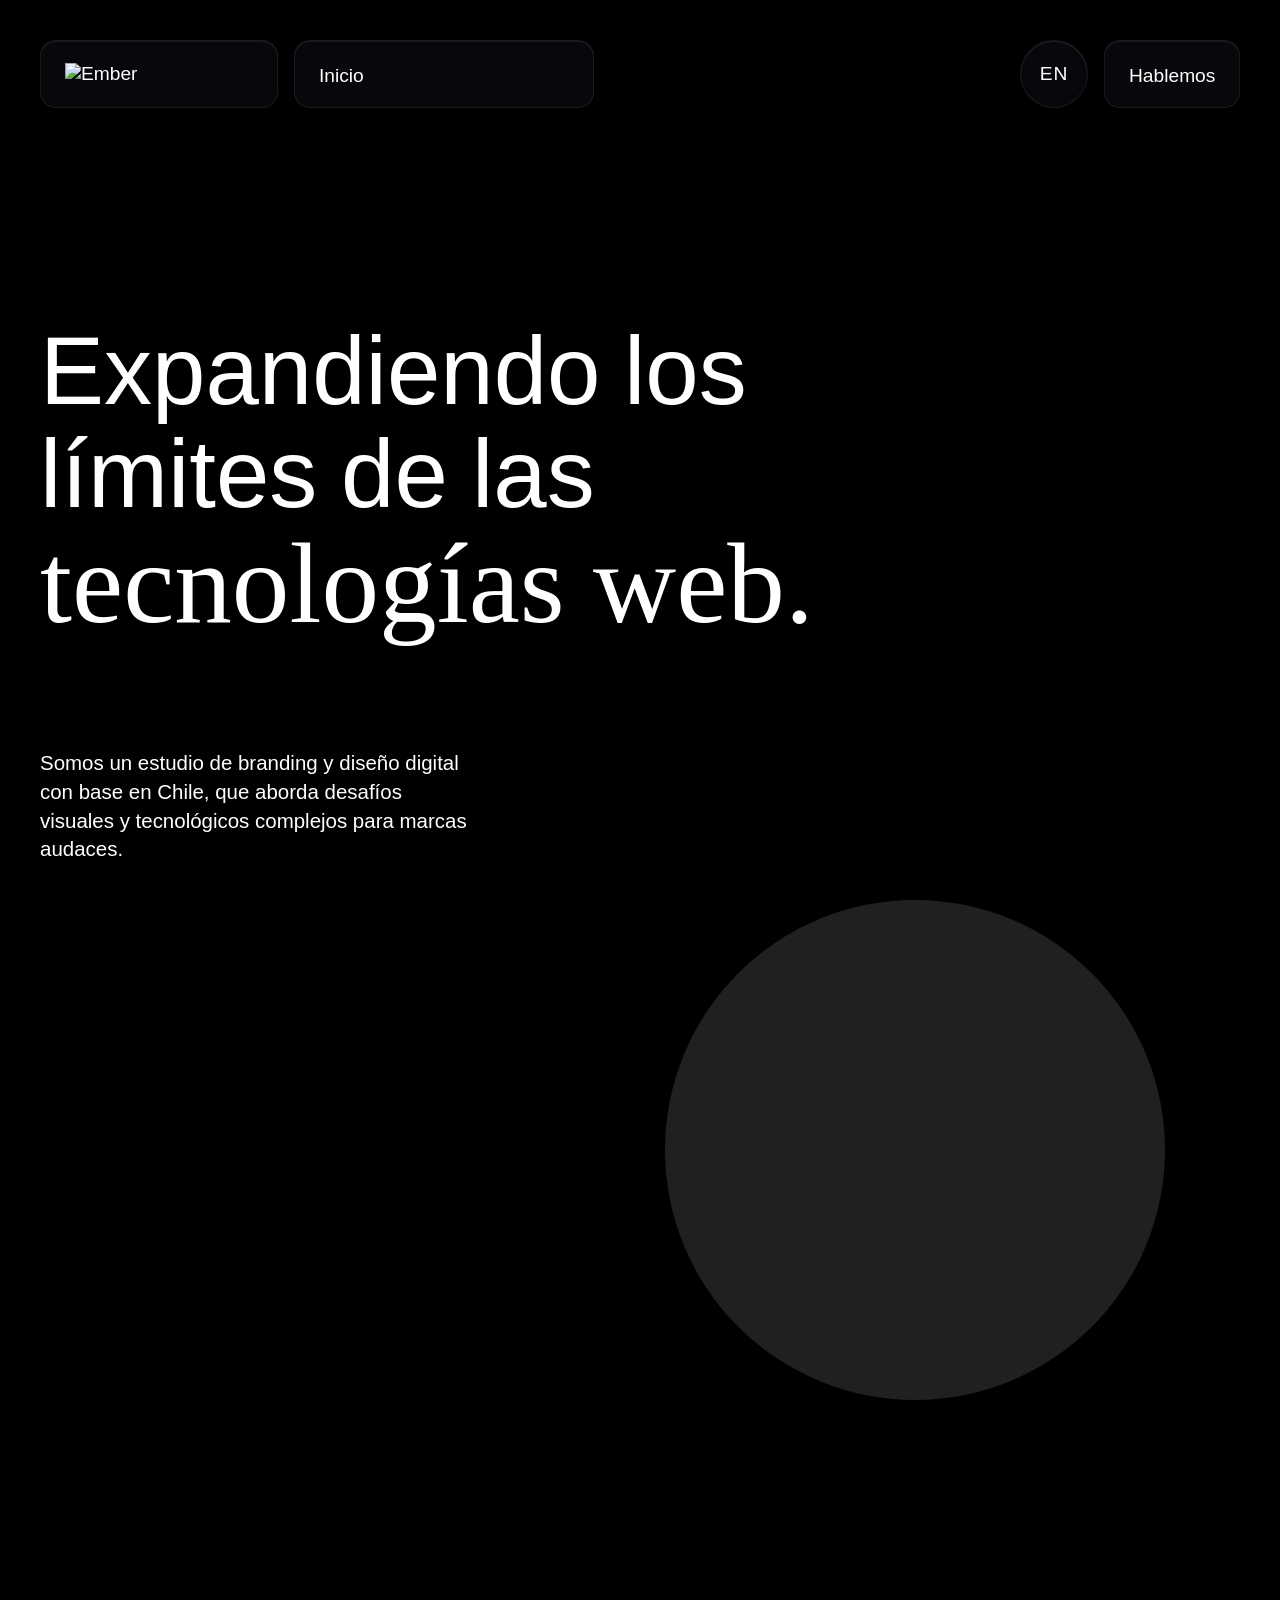
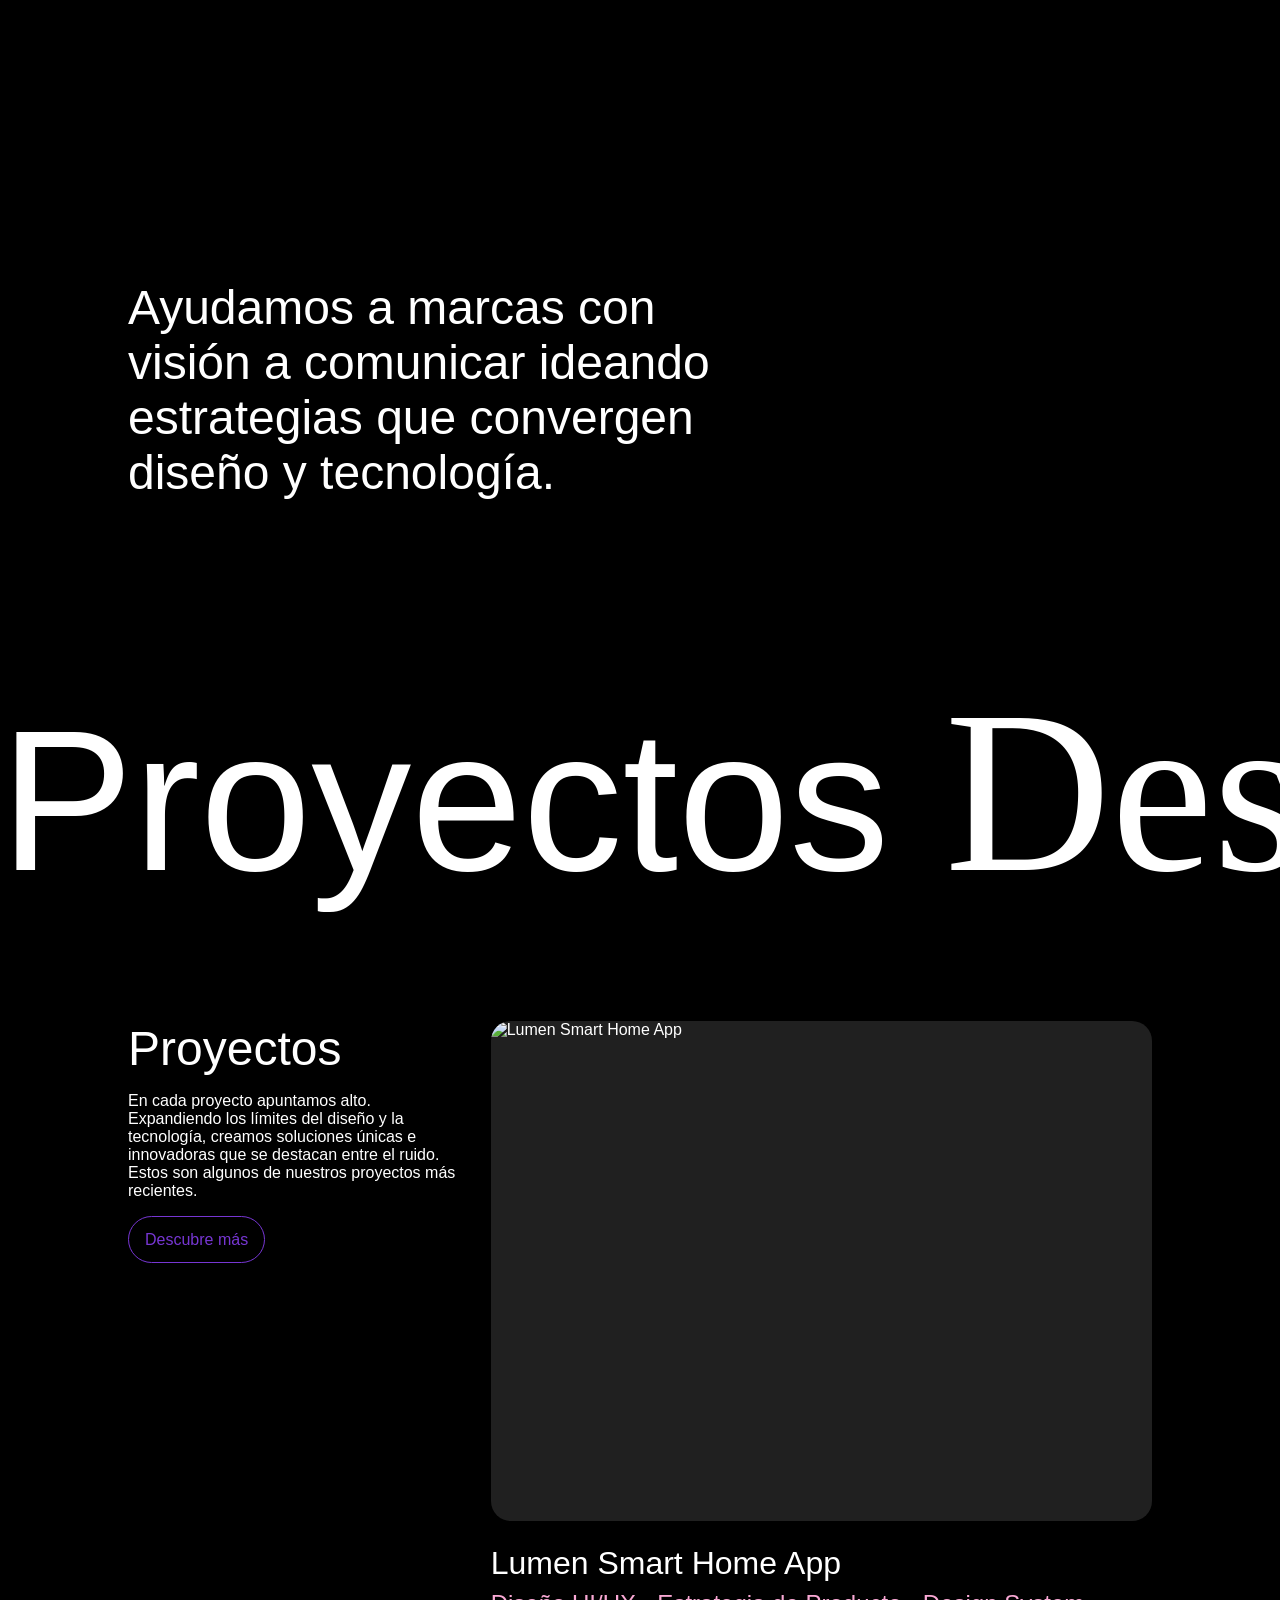
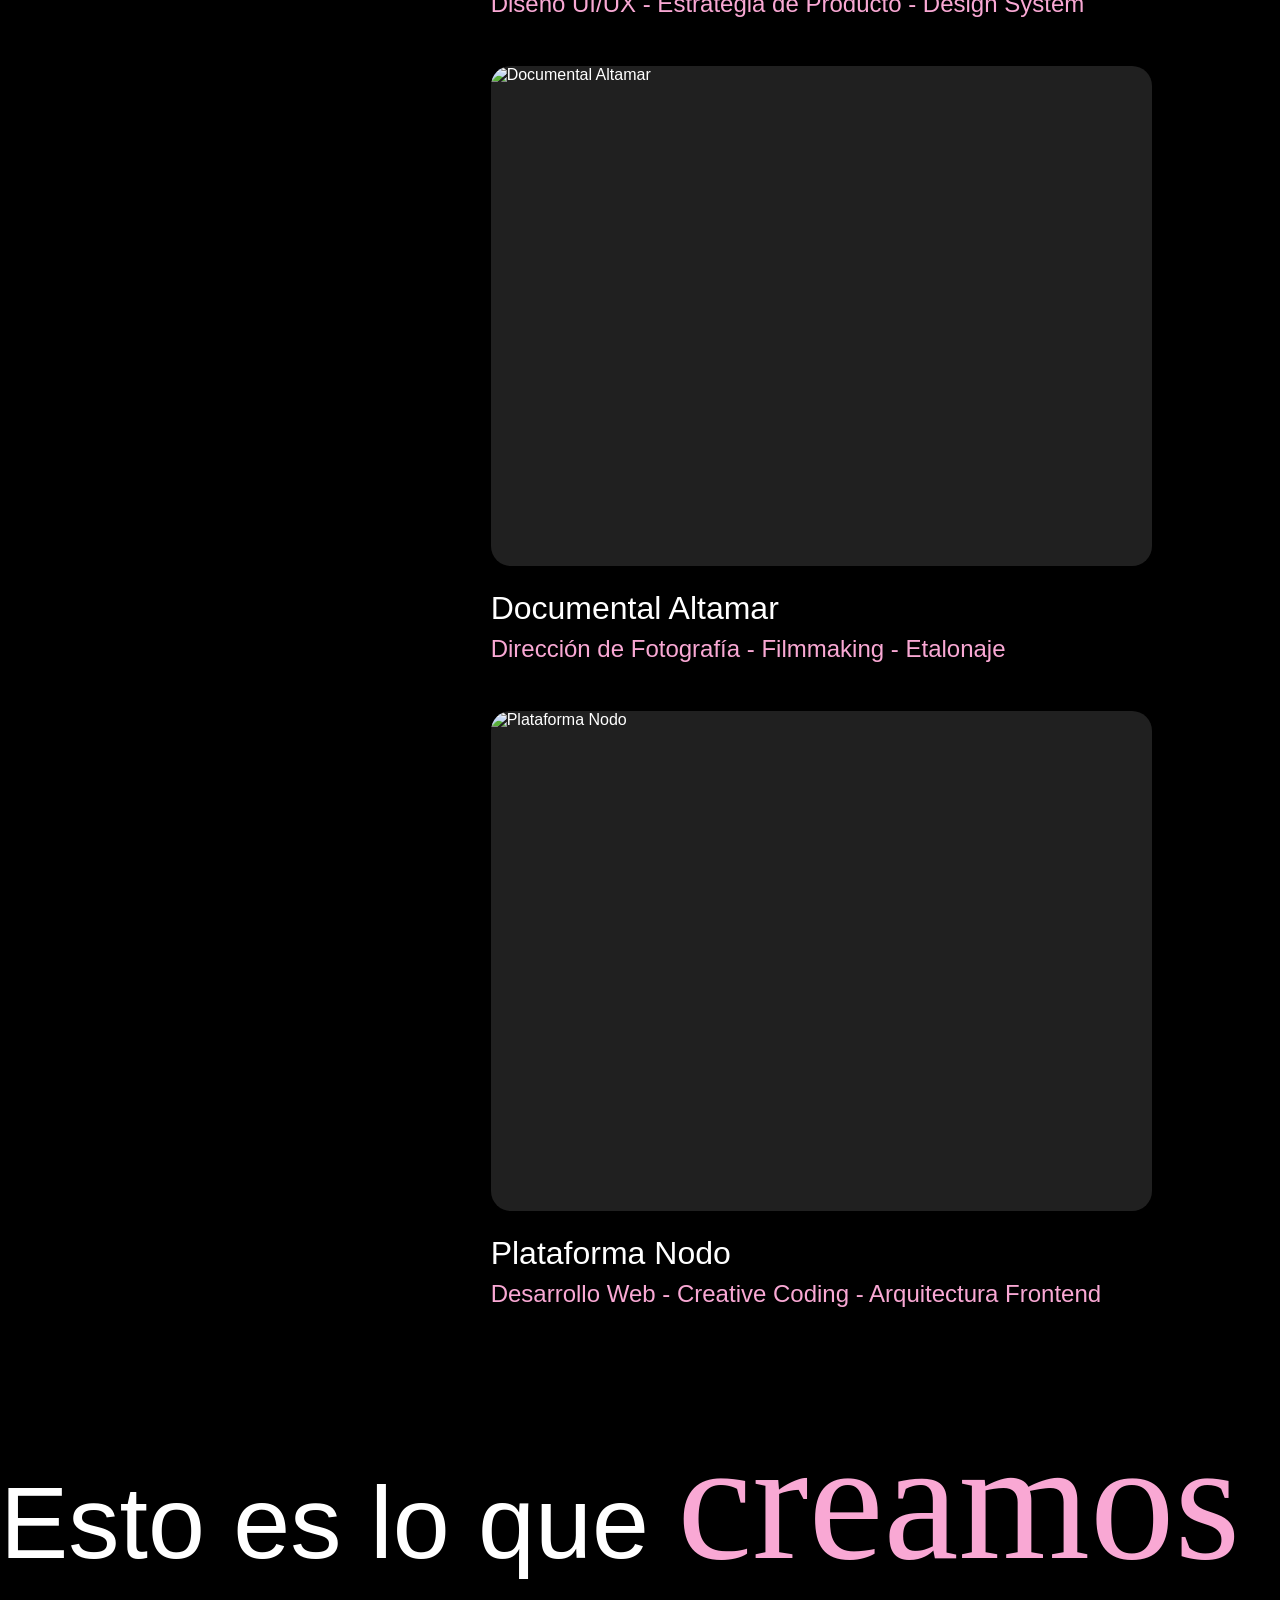
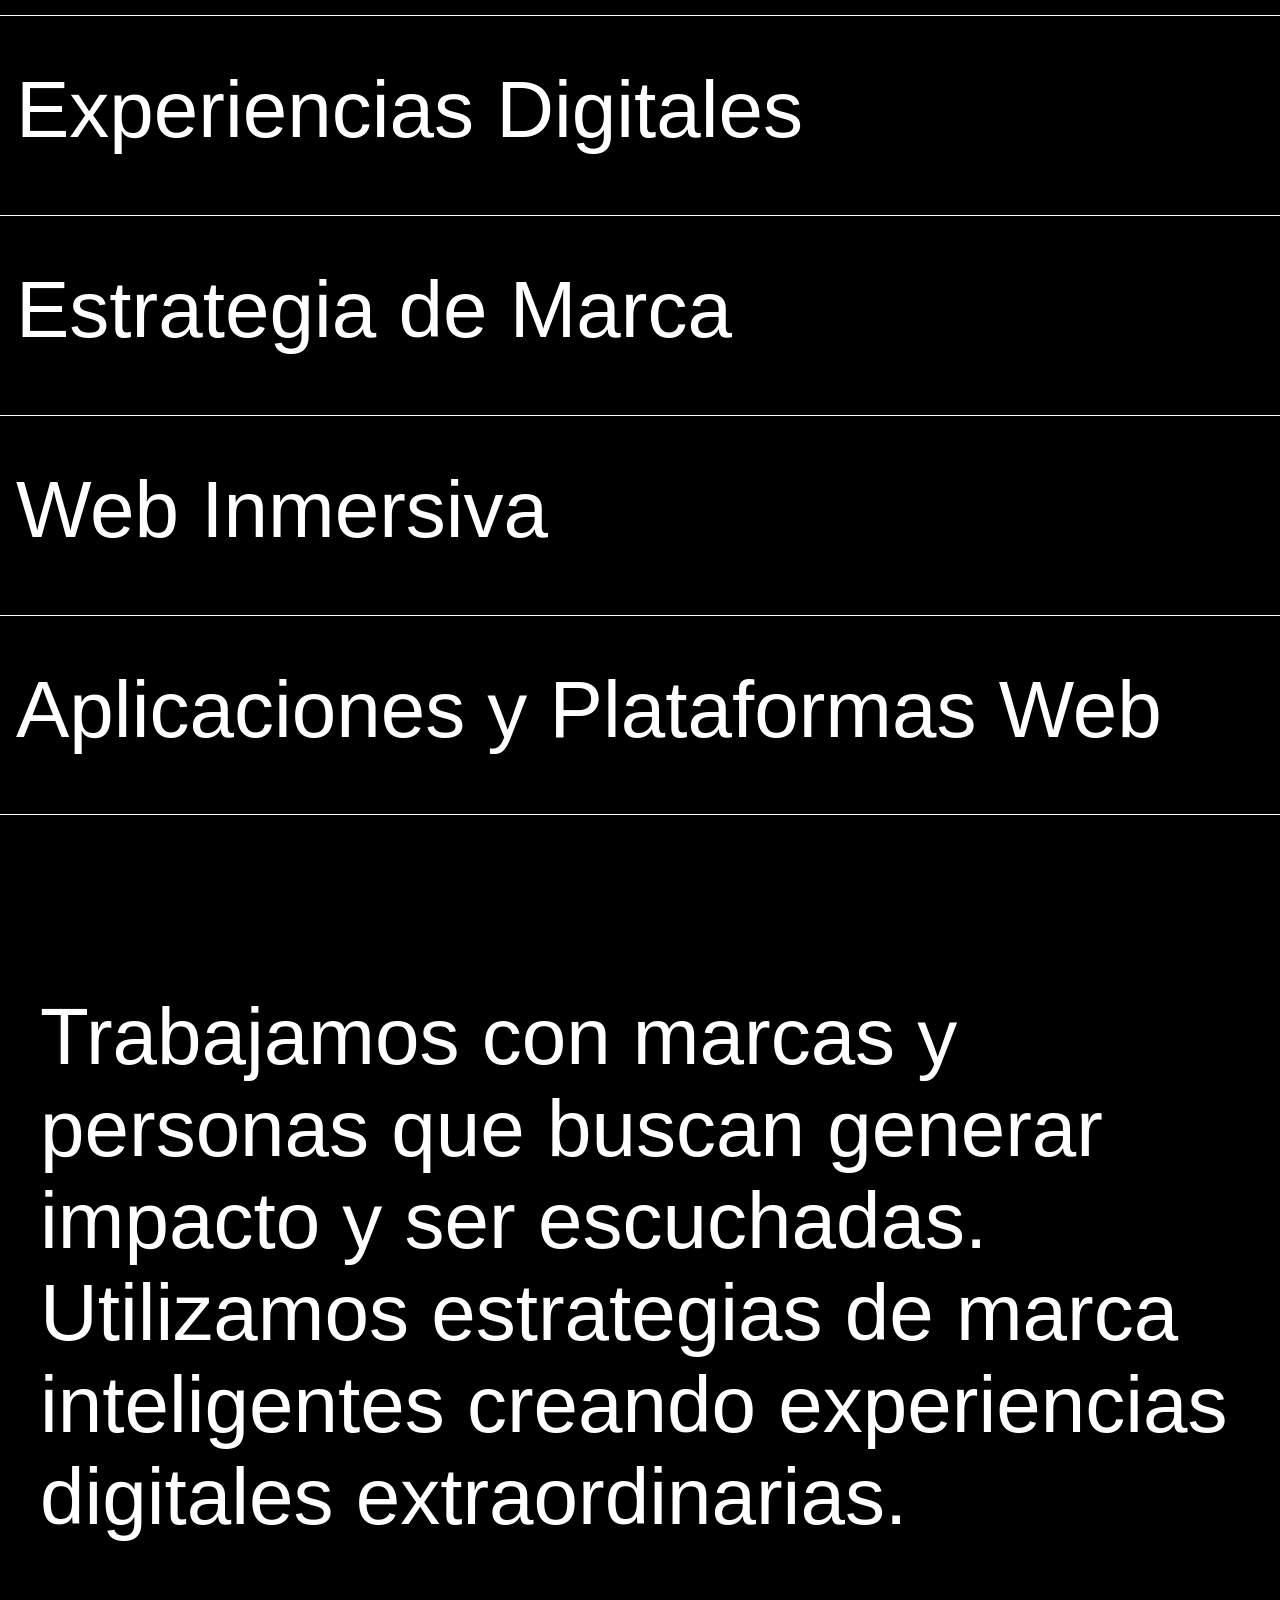
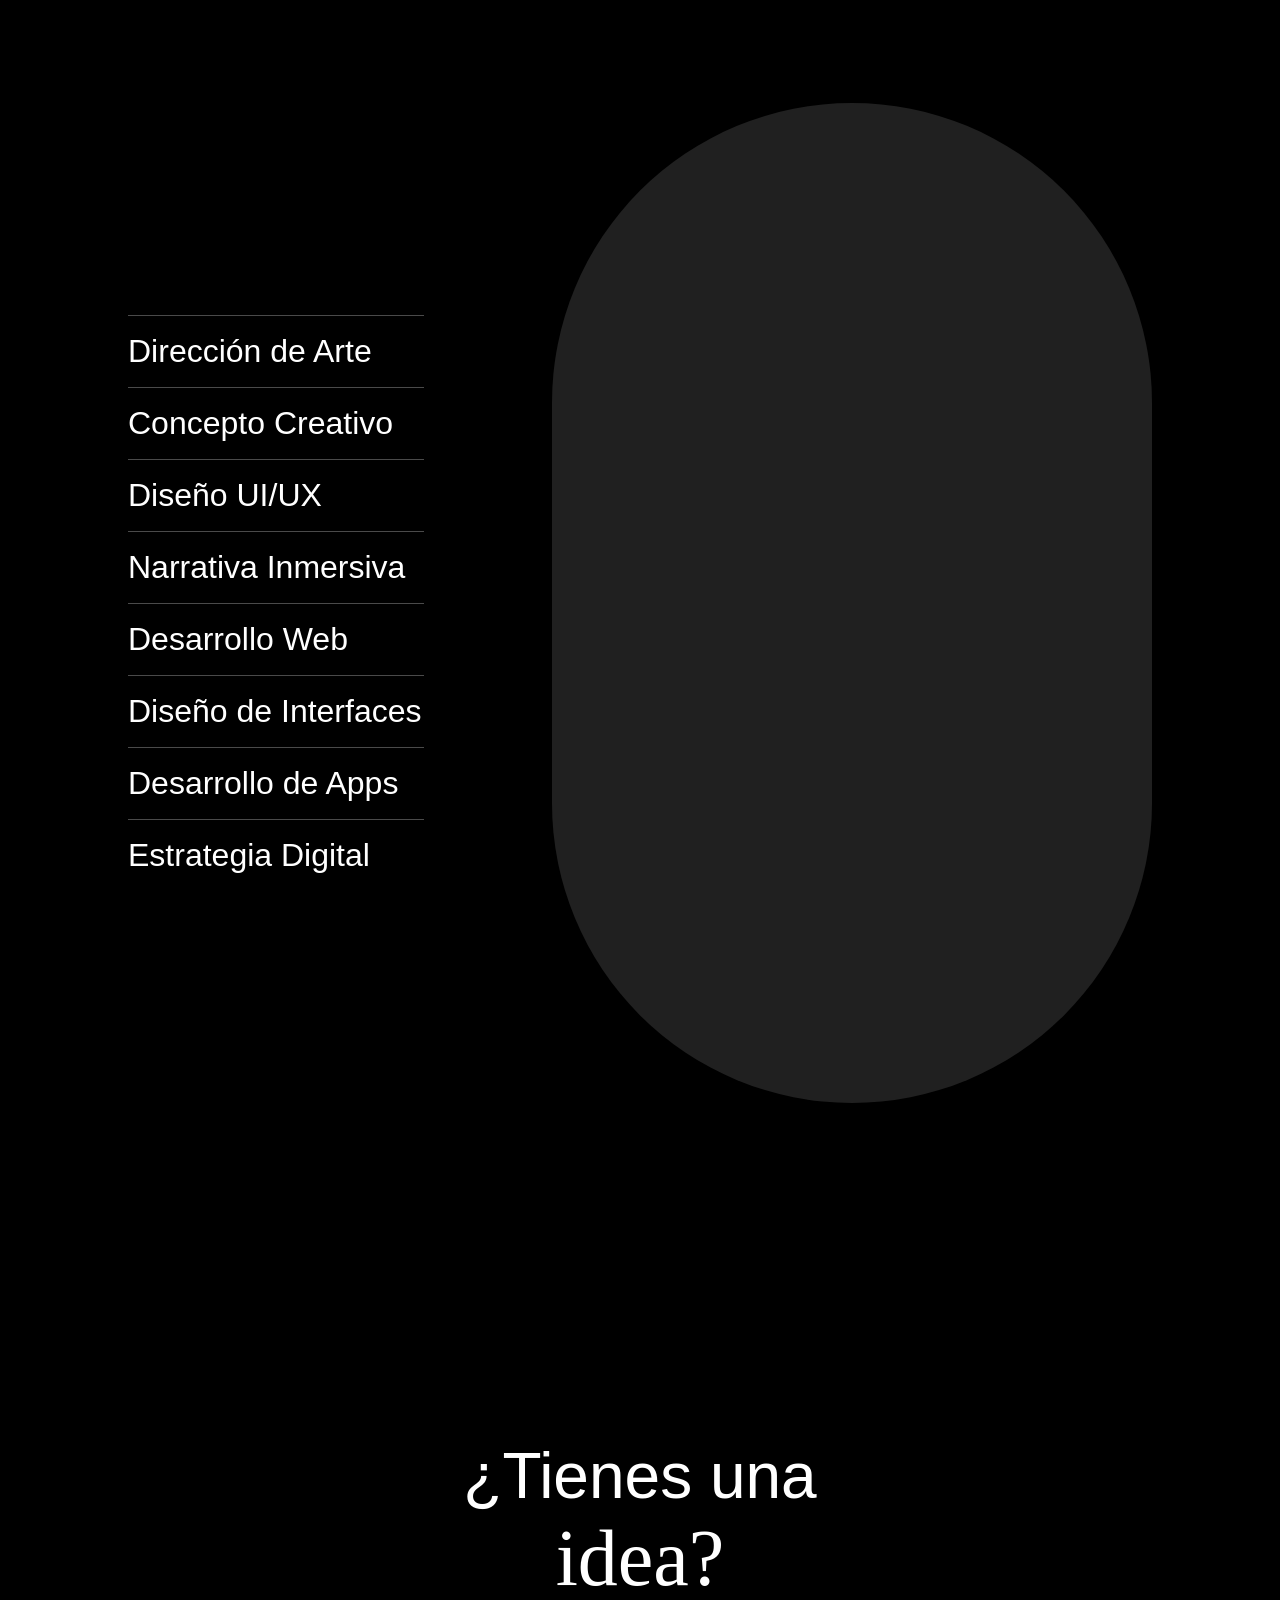
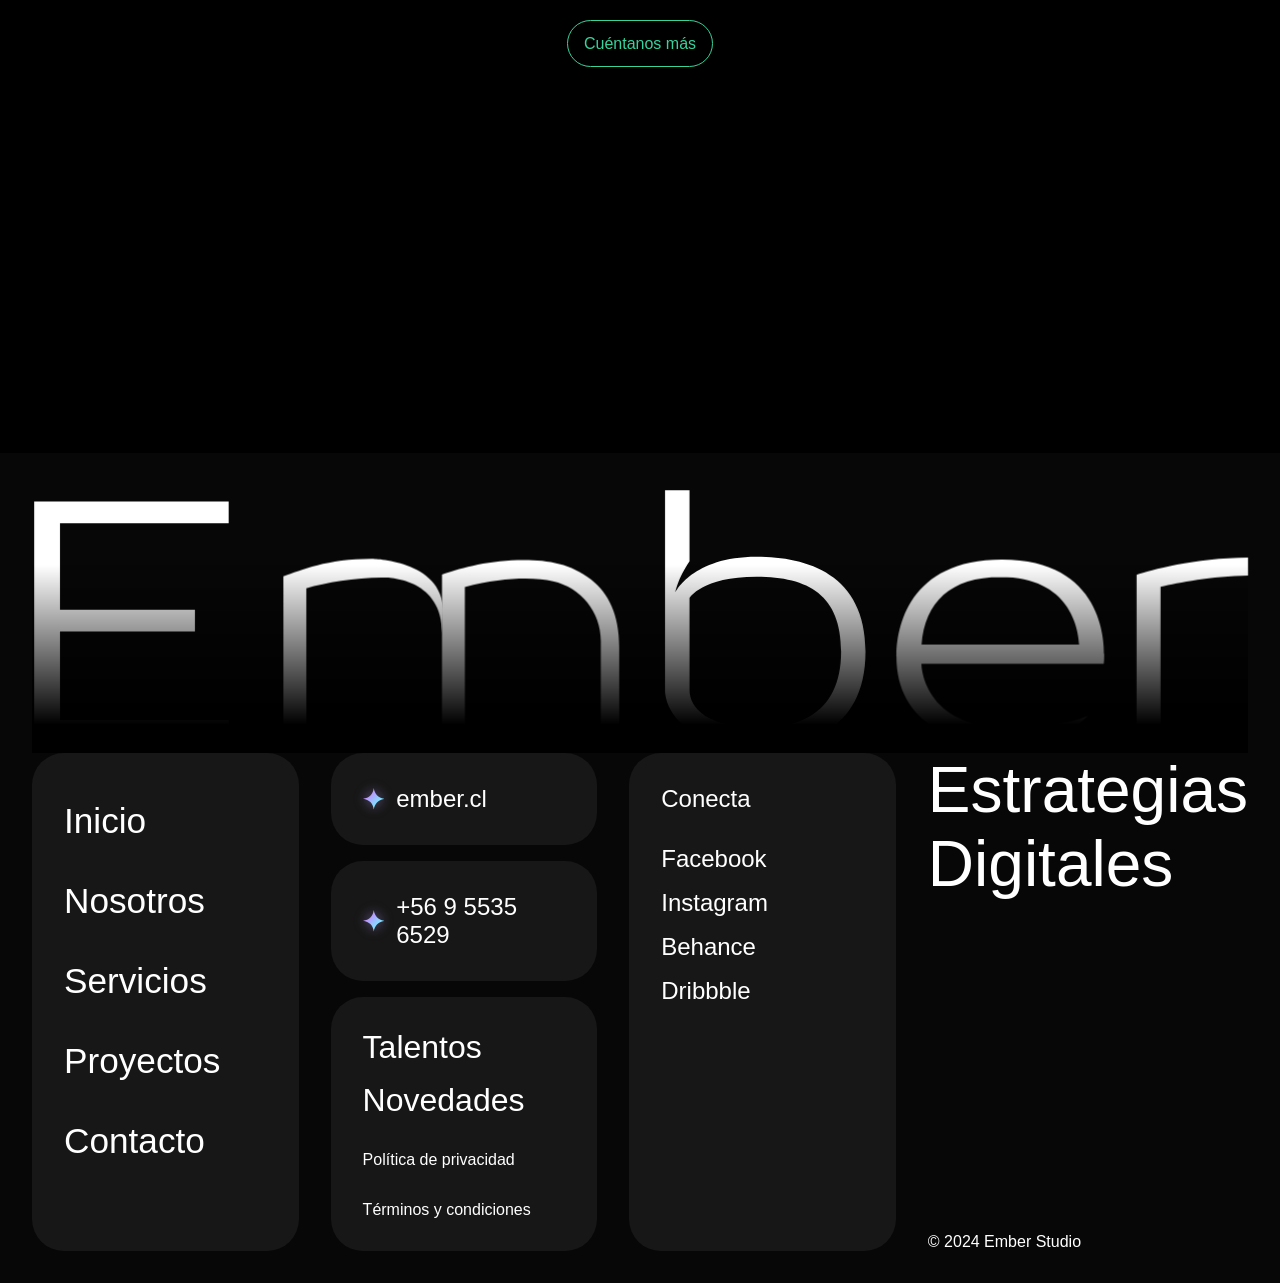
==== commit e631cba3: "Cambiar título de la pestaña Co-Authored-By: Claude Opus 5.5 <noreply@anthropic.com>" ====
--- a/index.html
+++ b/index.html
@@ -1,12 +1,14 @@
 <!DOCTYPE html><html lang="es" data-critters-container><head>
   <meta charset="utf-8">
-  <title>EmberWeb</title>
+  <title>Ember - Comunicación Digital</title>
   <base href="/ember-site/">
   <meta name="viewport" content="width=device-width, initial-scale=1">
   <link rel="preconnect" href="https://fonts.googleapis.com">
 <link rel="preconnect" href="https://fonts.gstatic.com" crossorigin>
 <style>@font-face{font-family:'Carattere';font-style:normal;font-weight:400;font-display:swap;src:url(https://fonts.gstatic.com/s/carattere/v8/4iCv6Kp1b9dXlgt_Ckvjv2yNL4U.woff2) format('woff2');unicode-range:U+0102-0103, U+0110-0111, U+0128-0129, U+0168-0169, U+01A0-01A1, U+01AF-01B0, U+0300-0301, U+0303-0304, U+0308-0309, U+0323, U+0329, U+1EA0-1EF9, U+20AB;}@font-face{font-family:'Carattere';font-style:normal;font-weight:400;font-display:swap;src:url(https://fonts.gstatic.com/s/carattere/v8/4iCv6Kp1b9dXlgt_CkvjvmyNL4U.woff2) format('woff2');unicode-range:U+0100-02BA, U+02BD-02C5, U+02C7-02CC, U+02CE-02D7, U+02DD-02FF, U+0304, U+0308, U+0329, U+1D00-1DBF, U+1E00-1E9F, U+1EF2-1EFF, U+2020, U+20A0-20AB, U+20AD-20C4, U+2113, U+2C60-2C7F, U+A720-A7FF;}@font-face{font-family:'Carattere';font-style:normal;font-weight:400;font-display:swap;src:url(https://fonts.gstatic.com/s/carattere/v8/4iCv6Kp1b9dXlgt_CkvjsGyN.woff2) format('woff2');unicode-range:U+0000-00FF, U+0131, U+0152-0153, U+02BB-02BC, U+02C6, U+02DA, U+02DC, U+0304, U+0308, U+0329, U+2000-206F, U+20AC, U+2122, U+2191, U+2193, U+2212, U+2215, U+FEFF, U+FFFD;}@font-face{font-family:'Doto';font-style:normal;font-weight:400 900;font-display:swap;src:url(https://fonts.gstatic.com/s/doto/v3/t5t6IRMbNJ6TQG7Il_EKPqP9zTnvqouPWhojrg.woff2) format('woff2');unicode-range:U+0100-02BA, U+02BD-02C5, U+02C7-02CC, U+02CE-02D7, U+02DD-02FF, U+0304, U+0308, U+0329, U+1D00-1DBF, U+1E00-1E9F, U+1EF2-1EFF, U+2020, U+20A0-20AB, U+20AD-20C4, U+2113, U+2C60-2C7F, U+A720-A7FF;}@font-face{font-family:'Doto';font-style:normal;font-weight:400 900;font-display:swap;src:url(https://fonts.gstatic.com/s/doto/v3/t5t6IRMbNJ6TQG7Il_EKPqP9zTnvqouBWho.woff2) format('woff2');unicode-range:U+0000-00FF, U+0131, U+0152-0153, U+02BB-02BC, U+02C6, U+02DA, U+02DC, U+0304, U+0308, U+0329, U+2000-206F, U+20AC, U+2122, U+2191, U+2193, U+2212, U+2215, U+FEFF, U+FFFD;}</style>
   <link rel="icon" type="image/x-icon" href="favicon.ico">
+  <link rel="icon" type="image/png" sizes="32x32" href="assets/img/favicon-32.png">
+  <link rel="apple-touch-icon" href="assets/img/apple-touch-icon.png">
 <style>@charset "UTF-8";*{margin:0;padding:0;box-sizing:border-box}body{font:1em sans-serif;background-color:#0b070d}app-navbar .bubble-nav.logo{view-transition-name:nav-logo}app-navbar .bubble-nav.menu{view-transition-name:nav-menu}app-navbar .bubble-nav.lang-toggle{view-transition-name:nav-lang}app-navbar .bubble-nav.contact{view-transition-name:nav-contact}
 </style><link rel="stylesheet" href="styles-N4UH2P5C.css" media="print" onload="this.media='all'"><noscript><link rel="stylesheet" href="styles-N4UH2P5C.css"></noscript><style ng-app-id="ng">.container[_ngcontent-ng-c2933370042]   app-navbar[_ngcontent-ng-c2933370042]{position:fixed;width:100%;z-index:10!important}</style><style ng-app-id="ng">.container[_ngcontent-ng-c320769787]{display:flex;justify-content:space-between;padding:2.5rem;padding-bottom:0!important}.container[_ngcontent-ng-c320769787]   .nav-wrap[_ngcontent-ng-c320769787]{display:flex;flex-direction:row!important;gap:1rem}.container[_ngcontent-ng-c320769787]   .nav-wrap[_ngcontent-ng-c320769787]   ul[_ngcontent-ng-c320769787]   li[_ngcontent-ng-c320769787]{list-style:none}.container[_ngcontent-ng-c320769787]   .nav-wrap[_ngcontent-ng-c320769787]   ul[_ngcontent-ng-c320769787]   li[_ngcontent-ng-c320769787]   a[_ngcontent-ng-c320769787]{text-decoration:none}.bubble-nav[_ngcontent-ng-c320769787]{max-height:68px;padding:1.5rem;border-radius:1rem;color:#fff;cursor:pointer;font-size:1.2rem;background:#12101a73;backdrop-filter:blur(24px) saturate(160%);-webkit-backdrop-filter:blur(24px) saturate(160%);border:1px solid rgba(255,255,255,.08);box-shadow:0 8px 24px #00000040,inset 0 1px #ffffff14;transition:background .3s ease}.bubble-nav.logo[_ngcontent-ng-c320769787]{padding:0!important;display:grid;place-items:center;padding:1rem 2rem 1rem 1.5rem!important}.bubble-nav.logo[_ngcontent-ng-c320769787]   img[_ngcontent-ng-c320769787]{width:180px}.bubble-nav.menu[_ngcontent-ng-c320769787]{overflow:hidden;width:300px;transition:max-height .5s ease}.bubble-nav.menu.expanded[_ngcontent-ng-c320769787]{max-height:500px}.bubble-nav.menu.expanded[_ngcontent-ng-c320769787]   ul[_ngcontent-ng-c320769787]   li[_ngcontent-ng-c320769787]{opacity:1;transform:translateY(0);transition:opacity .5s ease,transform .5s ease}.bubble-nav.menu[_ngcontent-ng-c320769787]   ul[_ngcontent-ng-c320769787]{display:flex;flex-direction:column;gap:1rem;margin-top:2rem;font-size:1.5rem}.bubble-nav.menu[_ngcontent-ng-c320769787]   ul[_ngcontent-ng-c320769787]   li[_ngcontent-ng-c320769787]{opacity:0;transform:translateY(-10px);transition:opacity .5s ease,transform .5s ease}.bubble-nav.menu[_ngcontent-ng-c320769787]   ul[_ngcontent-ng-c320769787]   li[_ngcontent-ng-c320769787]   a[_ngcontent-ng-c320769787]{color:#fff}.bubble-nav.menu[_ngcontent-ng-c320769787]   ul[_ngcontent-ng-c320769787]   li[_ngcontent-ng-c320769787]   .disabled[_ngcontent-ng-c320769787]{color:inherit;opacity:.35;cursor:not-allowed}.active-link[_ngcontent-ng-c320769787]{color:#36d39c!important}.nav-actions[_ngcontent-ng-c320769787]{display:flex;gap:1rem;align-items:flex-start}.bubble-nav.lang-toggle[_ngcontent-ng-c320769787]{width:68px;height:68px;padding:0;border-radius:50%;display:grid;place-items:center;font-family:inherit;letter-spacing:.05em}.bubble-nav.lang-toggle[_ngcontent-ng-c320769787]:hover{background:#12101aa6}.container.light[_ngcontent-ng-c320769787]   .bubble-nav[_ngcontent-ng-c320769787]{background:#fff9;color:#35307f;border-color:#35307f14;box-shadow:0 8px 24px #35307f1a,inset 0 1px #ffffffb3}.container.light[_ngcontent-ng-c320769787]   .bubble-nav.lang-toggle[_ngcontent-ng-c320769787]:hover{background:#fffc}.container.light[_ngcontent-ng-c320769787]   .bubble-nav.menu[_ngcontent-ng-c320769787]   ul[_ngcontent-ng-c320769787]   li[_ngcontent-ng-c320769787]   a[_ngcontent-ng-c320769787], .container.light[_ngcontent-ng-c320769787]   .bubble-nav.menu[_ngcontent-ng-c320769787]   ul[_ngcontent-ng-c320769787]   li[_ngcontent-ng-c320769787]   .disabled[_ngcontent-ng-c320769787]{color:#35307f}</style><style ng-app-id="ng">@charset "UTF-8";.container[_ngcontent-ng-c1088962313]{color:#fff}.container[_ngcontent-ng-c1088962313]   .hero[_ngcontent-ng-c1088962313]{position:relative;height:100vh;display:flex;flex-direction:column;justify-content:flex-end;padding-bottom:4vh}.container[_ngcontent-ng-c1088962313]   .hero[_ngcontent-ng-c1088962313]   .hero-text[_ngcontent-ng-c1088962313]{position:relative;z-index:1;padding:0 2.5rem}.container[_ngcontent-ng-c1088962313]   .hero[_ngcontent-ng-c1088962313]   .hero-text[_ngcontent-ng-c1088962313]   .hero-title[_ngcontent-ng-c1088962313]{font-size:7.5vw;font-weight:400;line-height:1.08}.container[_ngcontent-ng-c1088962313]   .hero[_ngcontent-ng-c1088962313]   .hero-text[_ngcontent-ng-c1088962313]   .hero-title[_ngcontent-ng-c1088962313]   .hero-line[_ngcontent-ng-c1088962313]{display:block;white-space:nowrap}.container[_ngcontent-ng-c1088962313]   .hero[_ngcontent-ng-c1088962313]   .hero-text[_ngcontent-ng-c1088962313]   .hero-title[_ngcontent-ng-c1088962313]   .hero-line--fancy[_ngcontent-ng-c1088962313]{font-family:Carattere,cursive;font-size:1.2em;line-height:1}.container[_ngcontent-ng-c1088962313]   .hero[_ngcontent-ng-c1088962313]   .hero-text[_ngcontent-ng-c1088962313]   .hero-title[_ngcontent-ng-c1088962313]   .hero-word[_ngcontent-ng-c1088962313]{display:inline-block;margin-right:.25em;animation:_ngcontent-ng-c1088962313_hero-word-in .8s cubic-bezier(.5,1,.89,1) both;animation-delay:calc(.3s + var(--i) * .06s);will-change:transform,opacity,filter}.container[_ngcontent-ng-c1088962313]   .hero[_ngcontent-ng-c1088962313]   .hero-text[_ngcontent-ng-c1088962313]   .hero-title[_ngcontent-ng-c1088962313]   .hero-word[_ngcontent-ng-c1088962313]:last-child{margin-right:0}.container[_ngcontent-ng-c1088962313]   .hero[_ngcontent-ng-c1088962313]   .hero-text[_ngcontent-ng-c1088962313]   .hero-subtext[_ngcontent-ng-c1088962313]{animation:_ngcontent-ng-c1088962313_hero-subtext-in 1.2s cubic-bezier(.33,1,.68,1) 1s both}.container[_ngcontent-ng-c1088962313]   .hero[_ngcontent-ng-c1088962313]   .hero-text[_ngcontent-ng-c1088962313]   .section-paragraph[_ngcontent-ng-c1088962313]{font-size:clamp(1.1rem,1.6vw,1.7rem);font-weight:300;line-height:1.4;max-width:34vw;margin-top:12vh}.container[_ngcontent-ng-c1088962313]   .video[_ngcontent-ng-c1088962313]{padding:0 10%;position:relative;min-height:calc(100vh + 300px)}.container[_ngcontent-ng-c1088962313]   .video[_ngcontent-ng-c1088962313]   .video-container[_ngcontent-ng-c1088962313]{background-color:#ffffff20;height:500px;width:500px;border-radius:500px!important;transition:border-radius .1s ease,height .1s ease,width .1s ease,top .1s ease,left .1s ease;transform-origin:center;position:absolute;right:9%;overflow:hidden}.container[_ngcontent-ng-c1088962313]   .video[_ngcontent-ng-c1088962313]   .video-container[_ngcontent-ng-c1088962313]   video[_ngcontent-ng-c1088962313]{width:100%;height:100%;object-fit:cover;border-radius:inherit}.container[_ngcontent-ng-c1088962313]   .video[_ngcontent-ng-c1088962313]   .section-paragraph[_ngcontent-ng-c1088962313]{position:absolute;bottom:0;font-size:3rem!important}.video-container[_ngcontent-ng-c1088962313]{position:relative;cursor:pointer}.fullscreen-video-container[_ngcontent-ng-c1088962313]{position:fixed;top:0;left:0;width:100vw;height:100vh;background:#000000e6;display:flex;justify-content:center;align-items:center;z-index:1000;opacity:0;visibility:hidden;transition:opacity .3s ease,visibility .3s ease}.fullscreen-video-container.show[_ngcontent-ng-c1088962313]{opacity:1;visibility:visible}.fullscreen-video-container.hide[_ngcontent-ng-c1088962313]{opacity:0;visibility:hidden}.fullscreen-video-container[_ngcontent-ng-c1088962313]   video[_ngcontent-ng-c1088962313]{width:100%;height:100%;object-fit:contain}.fullscreen-video-container[_ngcontent-ng-c1088962313]   .close-button[_ngcontent-ng-c1088962313]{position:absolute;top:20px;right:40px;font-size:4rem;font-weight:300;color:#fff;background:none;border:none;cursor:pointer}@keyframes _ngcontent-ng-c1088962313_morphShape{0%{width:500px;height:500px;border-radius:50%;top:-600px;right:300px;position:absolute}to{width:1200px;height:500px;border-radius:300px;top:initial;right:initial}}.section-paragraph[_ngcontent-ng-c1088962313]{font-size:1.8rem;font-weight:300;max-width:600px;margin-top:4rem}.video[_ngcontent-ng-c1088962313]   .section-paragraph[_ngcontent-ng-c1088962313]{margin-top:6rem!important}.featured[_ngcontent-ng-c1088962313]{overflow:hidden;white-space:nowrap;position:relative;width:100%;margin-top:10rem!important}.txt-carousell[_ngcontent-ng-c1088962313]{font-size:200px;display:inline-block;animation:_ngcontent-ng-c1088962313_scroll-left 100s linear infinite}.txt-carousell[_ngcontent-ng-c1088962313]   strong[_ngcontent-ng-c1088962313]{font-family:Carattere,cursive;font-weight:400!important;font-size:230px}@keyframes _ngcontent-ng-c1088962313_scroll-left{0%{transform:translate(0)}to{transform:translate(-100%)}}@keyframes _ngcontent-ng-c1088962313_scroll-right{0%{transform:translate(-100%)}to{transform:translate(100%)}}.projects[_ngcontent-ng-c1088962313]{--pin-top: calc(6.5rem + 68px) ;display:grid;grid-template-columns:1fr 2fr;align-items:start;width:100%;gap:2rem;padding:0 10%;margin-top:6rem!important;position:relative}.projects[_ngcontent-ng-c1088962313]   .projects-txt[_ngcontent-ng-c1088962313]{position:sticky;top:var(--pin-top);width:100%;display:flex;flex-direction:column;gap:1rem}.projects[_ngcontent-ng-c1088962313]   .projects-txt[_ngcontent-ng-c1088962313]   .title[_ngcontent-ng-c1088962313]{font-size:3rem}.projects[_ngcontent-ng-c1088962313]   .projects-txt[_ngcontent-ng-c1088962313]   p[_ngcontent-ng-c1088962313]{font-size:1rem}.we-create[_ngcontent-ng-c1088962313]{display:flex;flex-direction:column;gap:1rem;align-items:center;margin-top:6rem!important}.we-create[_ngcontent-ng-c1088962313]   .title[_ngcontent-ng-c1088962313]{font-size:8vw!important;white-space:nowrap;width:100%}.we-create[_ngcontent-ng-c1088962313]   .title[_ngcontent-ng-c1088962313]   strong[_ngcontent-ng-c1088962313]{font-family:Carattere,cursive;font-weight:400!important;font-size:1.65em;color:#f9a8d4}.we-create[_ngcontent-ng-c1088962313]   .we-description[_ngcontent-ng-c1088962313]{font-size:5rem;font-weight:300;max-width:1200px;margin-top:10rem}.capabilities[_ngcontent-ng-c1088962313]{display:grid;grid-template-columns:1fr 1fr;align-items:center;width:100%;gap:8rem;padding:0 10%;margin-top:10rem!important}.capabilities[_ngcontent-ng-c1088962313]   ul[_ngcontent-ng-c1088962313]{width:100%}.capabilities[_ngcontent-ng-c1088962313]   ul[_ngcontent-ng-c1088962313]   li[_ngcontent-ng-c1088962313]{list-style:none;border-top:1px solid rgba(255,255,255,.2901960784);height:4.5rem;display:flex;align-items:center;font-size:2rem;cursor:default}.capabilities[_ngcontent-ng-c1088962313]   ul[_ngcontent-ng-c1088962313]   li[_ngcontent-ng-c1088962313]   span[_ngcontent-ng-c1088962313]{transition:transform .4s cubic-bezier(.65,0,.35,1),color .3s ease}.capabilities[_ngcontent-ng-c1088962313]   ul[_ngcontent-ng-c1088962313]   li.active[_ngcontent-ng-c1088962313]   span[_ngcontent-ng-c1088962313]{font-family:Doto,monospace;font-weight:800;color:#f9a8d4;transform:translate(1rem)}.capabilities[_ngcontent-ng-c1088962313]   .capabilities-img[_ngcontent-ng-c1088962313]{position:relative;justify-self:end;height:1000px;width:600px;border-radius:500px;background-color:#ffffff20;overflow:hidden;isolation:isolate}.capabilities[_ngcontent-ng-c1088962313]   .capabilities-img[_ngcontent-ng-c1088962313]   video[_ngcontent-ng-c1088962313]{position:absolute;inset:0;width:100%;height:100%;object-fit:cover;object-position:center;transition:opacity .6s ease,transform 1.2s cubic-bezier(.22,1,.36,1)}.capabilities[_ngcontent-ng-c1088962313]   .capabilities-img[_ngcontent-ng-c1088962313]   video[_ngcontent-ng-c1088962313]:not(.default-video){opacity:0;transform:scale(1.08)}.capabilities[_ngcontent-ng-c1088962313]   .capabilities-img[_ngcontent-ng-c1088962313]   video[_ngcontent-ng-c1088962313]:not(.default-video).visible{opacity:1;transform:scale(1)}.capabilities[_ngcontent-ng-c1088962313]   .capabilities-img.has-active[_ngcontent-ng-c1088962313]   .default-video[_ngcontent-ng-c1088962313]{opacity:0}.idea[_ngcontent-ng-c1088962313]{display:flex;flex-direction:column;gap:1rem;justify-content:center;align-items:center;height:100vh}.idea[_ngcontent-ng-c1088962313]   span[_ngcontent-ng-c1088962313]{font-size:4rem;text-align:center}.idea[_ngcontent-ng-c1088962313]   span[_ngcontent-ng-c1088962313]   strong[_ngcontent-ng-c1088962313]{font-family:Carattere,cursive;font-weight:400!important;font-size:5rem}[_nghost-ng-c1088962313]{display:block;background-color:#000;color:#fff;font-family:sans-serif}.categories[_ngcontent-ng-c1088962313]{width:100%}.category[_ngcontent-ng-c1088962313]{border-top:1px solid #ffffff;padding:3rem 1rem;position:relative;overflow:hidden;cursor:pointer;--hover-bg-color: #555;z-index:0;height:200px}.categories[_ngcontent-ng-c1088962313]   .category[_ngcontent-ng-c1088962313]:last-child{border-bottom:1px solid #ffffff}.category[_ngcontent-ng-c1088962313]   span[_ngcontent-ng-c1088962313]{display:inline-block;font-size:80px;font-weight:200;white-space:nowrap;position:relative;z-index:2;color:#fff;transition:color .3s ease-in-out .1s;will-change:transform,opacity,color}.text-normal[_ngcontent-ng-c1088962313]{opacity:1;transform:translateZ(0);transition:transform .4s cubic-bezier(.65,0,.35,1),opacity .3s ease-out .05s}.text-hover[_ngcontent-ng-c1088962313]{opacity:0;visibility:hidden;position:absolute;top:50%;left:1rem;transform:translate3d(0,-50%,0);transition:opacity .3s ease-in .15s,visibility 0s linear .45s;height:200px;top:8px!important}@keyframes _ngcontent-ng-c1088962313_marquee{0%{transform:translate3d(0,-50%,0)}to{transform:translate3d(-50%,-50%,0)}}.category[_ngcontent-ng-c1088962313]:before{content:"";position:absolute;left:0;width:100%;height:100%;background-color:var(--hover-bg-color);z-index:1;top:100%;border-radius:150% 150% 0 0;transition:top .45s cubic-bezier(.65,0,.35,1),border-radius .45s cubic-bezier(.65,0,.35,1);will-change:top,border-radius}.category[_ngcontent-ng-c1088962313]:hover:before{top:0;border-radius:0}.category[_ngcontent-ng-c1088962313]:hover   .text-normal[_ngcontent-ng-c1088962313]{transform:translate3d(0,-110%,0);opacity:0}.category[_ngcontent-ng-c1088962313]:hover   .text-hover[_ngcontent-ng-c1088962313]{opacity:1;visibility:visible;animation:_ngcontent-ng-c1088962313_marquee var(--marquee-duration, 15s) linear infinite}.category[_ngcontent-ng-c1088962313]:hover   span[_ngcontent-ng-c1088962313]{color:#000}@keyframes _ngcontent-ng-c1088962313_hero-word-in{0%{opacity:0;transform:translateY(30%);filter:blur(.8rem)}to{opacity:1;transform:none;filter:blur(0)}}@keyframes _ngcontent-ng-c1088962313_hero-subtext-in{0%{opacity:0;transform:translate(10%)}to{opacity:1;transform:none}}@media (prefers-reduced-motion: reduce){.hero[_ngcontent-ng-c1088962313]   .hero-text[_ngcontent-ng-c1088962313]   .hero-title[_ngcontent-ng-c1088962313]   .hero-word[_ngcontent-ng-c1088962313], .hero[_ngcontent-ng-c1088962313]   .hero-text[_ngcontent-ng-c1088962313]   .hero-subtext[_ngcontent-ng-c1088962313]{animation:none}}</style><style ng-app-id="ng">[_nghost-ng-c694217333]{position:fixed;inset:0;width:100%;height:100vh;z-index:0;pointer-events:none}canvas[_ngcontent-ng-c694217333]{display:block;width:100%;height:100%}</style><style ng-app-id="ng">[_nghost-ng-c491131431]{display:inline-block;--btn-color: #7736d3;--x: 50%;--y: 50%;--d: 400px}.fill-button[_ngcontent-ng-c491131431]{position:relative;overflow:hidden;border:1px solid var(--btn-color);background-color:transparent;padding:.8rem 1rem;font-size:1rem;font-family:sans-serif;color:var(--btn-color);border-radius:2rem;cursor:pointer;isolation:isolate}.fill[_ngcontent-ng-c491131431]{position:absolute;left:var(--x);top:var(--y);width:var(--d);height:var(--d);border-radius:50%;background-color:var(--btn-color);transform:translate(-50%,-50%) scale(0);transition:transform .5s cubic-bezier(.65,0,.35,1);z-index:-1;pointer-events:none}.fill-button.active[_ngcontent-ng-c491131431]   .fill[_ngcontent-ng-c491131431]{transform:translate(-50%,-50%) scale(1)}.label[_ngcontent-ng-c491131431]{position:relative;display:block;height:1.2em;line-height:1.2em;overflow:hidden}.roll[_ngcontent-ng-c491131431]{display:flex;flex-direction:column;transition:transform .45s cubic-bezier(.34,1.4,.64,1)}.roll-item[_ngcontent-ng-c491131431]{display:block;height:1.2em;white-space:nowrap}.roll-item--active[_ngcontent-ng-c491131431]{color:#fff}.fill-button.active[_ngcontent-ng-c491131431]   .roll[_ngcontent-ng-c491131431]{transform:translateY(-50%)}</style><style ng-app-id="ng">.featured-projects[_ngcontent-ng-c649357035]{display:flex;flex-direction:column;gap:3rem}.project-container[_ngcontent-ng-c649357035]{width:100%;display:flex;flex-direction:column;gap:.5rem}.project-container[_ngcontent-ng-c649357035]   .project-img[_ngcontent-ng-c649357035]{width:100%;height:500px;background-color:#ffffff20;border-radius:20px;margin-bottom:1rem;overflow:hidden}.project-container[_ngcontent-ng-c649357035]   .project-img[_ngcontent-ng-c649357035]   img[_ngcontent-ng-c649357035]{width:100%;height:100%;object-fit:cover;object-position:center}.project-container[_ngcontent-ng-c649357035]   .project-title[_ngcontent-ng-c649357035]{font-size:2rem}.project-container[_ngcontent-ng-c649357035]   .project-tag[_ngcontent-ng-c649357035]{font-size:1.5rem;font-weight:300;color:#f9a8d4}</style><style ng-app-id="ng">.footer-parallax[_ngcontent-ng-c3115723445]{overflow:hidden;margin-top:50px}.container[_ngcontent-ng-c3115723445]{display:flex;flex-direction:column;padding:0 10%;will-change:transform,opacity;background-color:#ffffff07;padding:2rem}.container[_ngcontent-ng-c3115723445]   .footer-title[_ngcontent-ng-c3115723445]{width:100%;position:relative}.container[_ngcontent-ng-c3115723445]   .footer-title[_ngcontent-ng-c3115723445]   svg[_ngcontent-ng-c3115723445]{display:block;width:100%;height:auto;overflow:visible}.container[_ngcontent-ng-c3115723445]   .footer-title[_ngcontent-ng-c3115723445]   .letter[_ngcontent-ng-c3115723445]{will-change:transform,opacity}.container[_ngcontent-ng-c3115723445]   .footer-title[_ngcontent-ng-c3115723445]   .gradient[_ngcontent-ng-c3115723445]{position:absolute;bottom:0;left:0;width:100%;height:70%;background:linear-gradient(to top,#000 15%,#0000);z-index:1;pointer-events:none}.grid[_ngcontent-ng-c3115723445]{width:100%;display:grid;grid-template-columns:repeat(4,1fr);gap:2rem;justify-content:space-between}.bubble[_ngcontent-ng-c3115723445]{color:#fff;padding:2rem;border-radius:2rem;background-color:#ffffff10;display:flex;flex-direction:column;font-size:1.5rem;gap:1rem}.menu[_ngcontent-ng-c3115723445]   ul[_ngcontent-ng-c3115723445]{display:flex;flex-direction:column;gap:1.5rem}.menu[_ngcontent-ng-c3115723445]   ul[_ngcontent-ng-c3115723445]   li[_ngcontent-ng-c3115723445]   a[_ngcontent-ng-c3115723445]{font-size:2.2rem}.contact[_ngcontent-ng-c3115723445]{display:flex;flex-direction:column;gap:1rem}.bubble.with-icon[_ngcontent-ng-c3115723445]{flex-direction:row;align-items:center;gap:.75rem}ul[_ngcontent-ng-c3115723445]   li[_ngcontent-ng-c3115723445]{list-style:none;margin-top:1rem}a[_ngcontent-ng-c3115723445]{color:inherit;text-decoration:none;cursor:pointer}.privacy[_ngcontent-ng-c3115723445]   span[_ngcontent-ng-c3115723445]{font-size:2rem}.privacy[_ngcontent-ng-c3115723445]   small[_ngcontent-ng-c3115723445]{font-size:1rem;margin-top:1rem}.immersive[_ngcontent-ng-c3115723445]{display:flex;flex-direction:column;justify-content:space-between;flex-basis:1;height:100%;width:100%}.immersive[_ngcontent-ng-c3115723445]   span[_ngcontent-ng-c3115723445]{font-size:4rem;font-weight:300}.immersive[_ngcontent-ng-c3115723445]   small[_ngcontent-ng-c3115723445]{bottom:0;font-size:1rem}</style><style ng-app-id="ng">[_nghost-ng-c286963607]{display:inline-block;width:.9em;height:.9em;flex-shrink:0}svg[_ngcontent-ng-c286963607]{display:block;width:100%;height:100%;filter:drop-shadow(0 0 .25em rgba(182,156,255,.55))}</style></head>
 <body><!--nghm-->
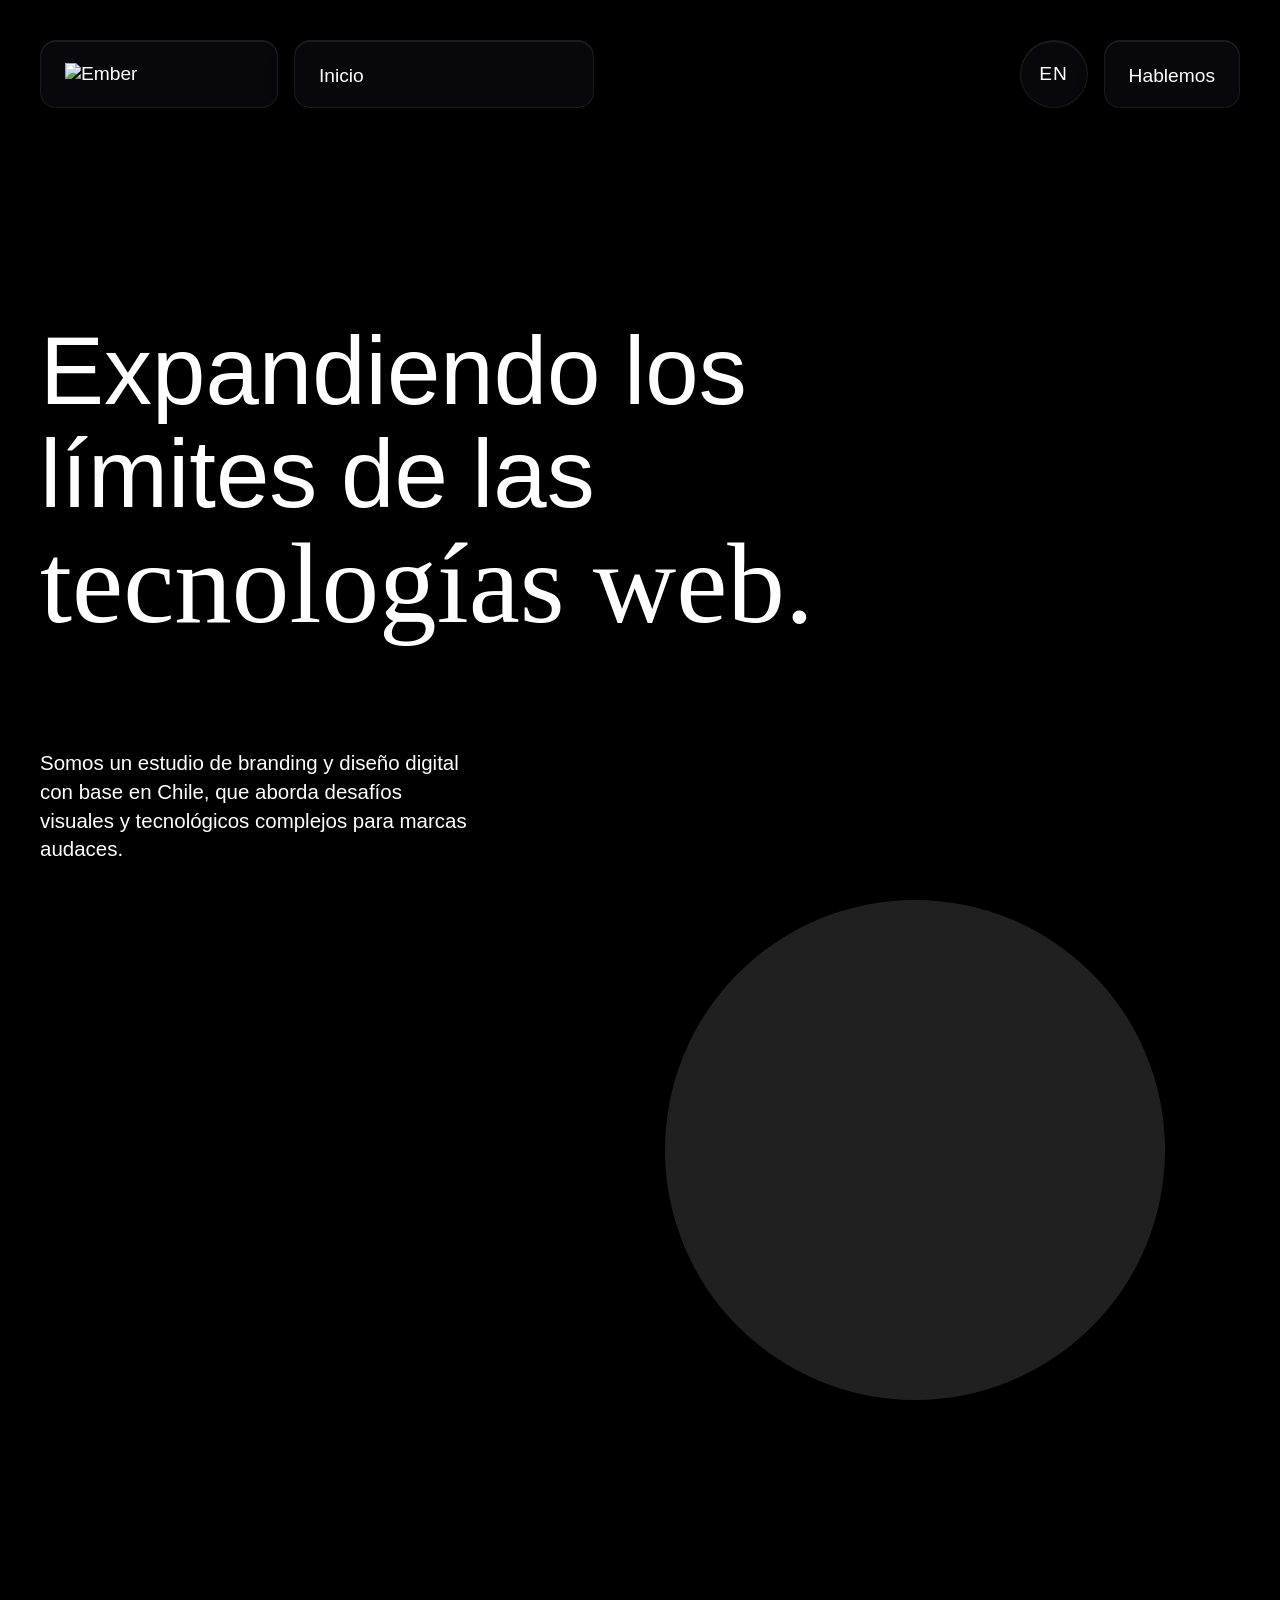
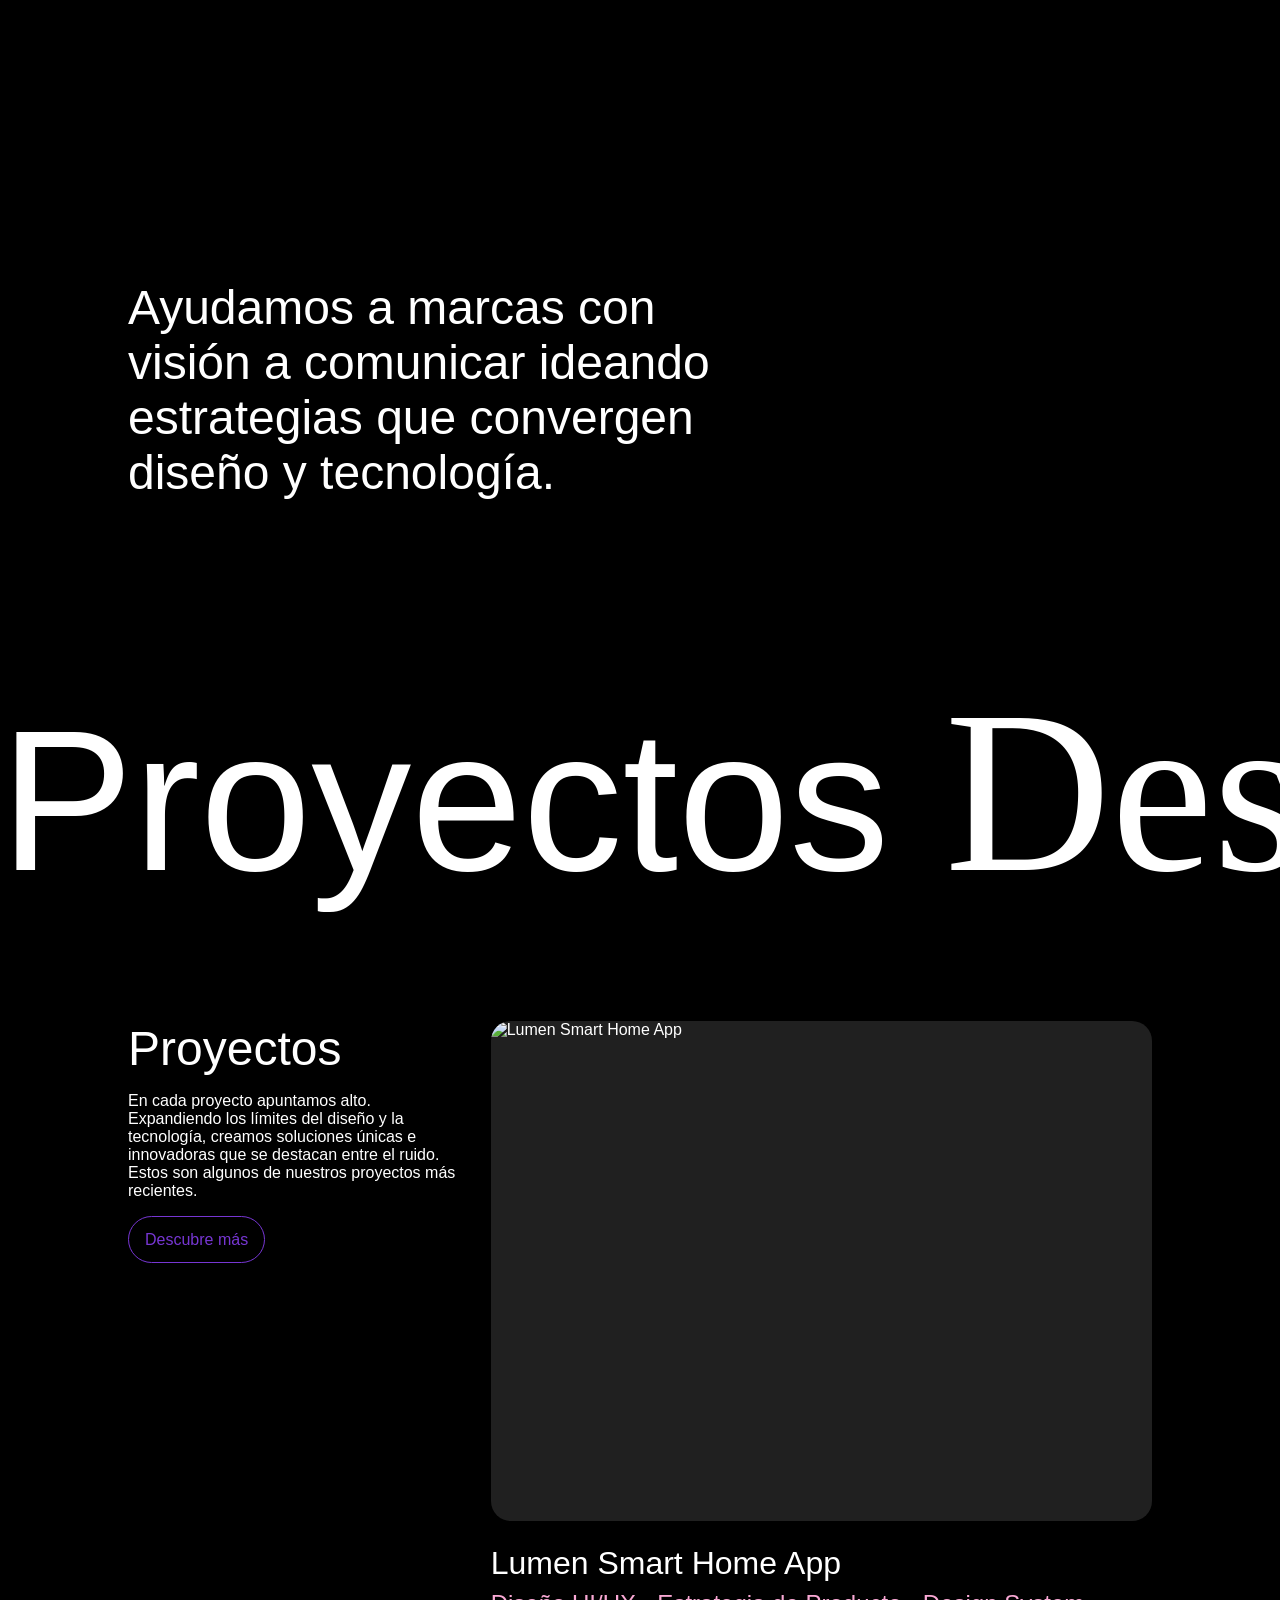
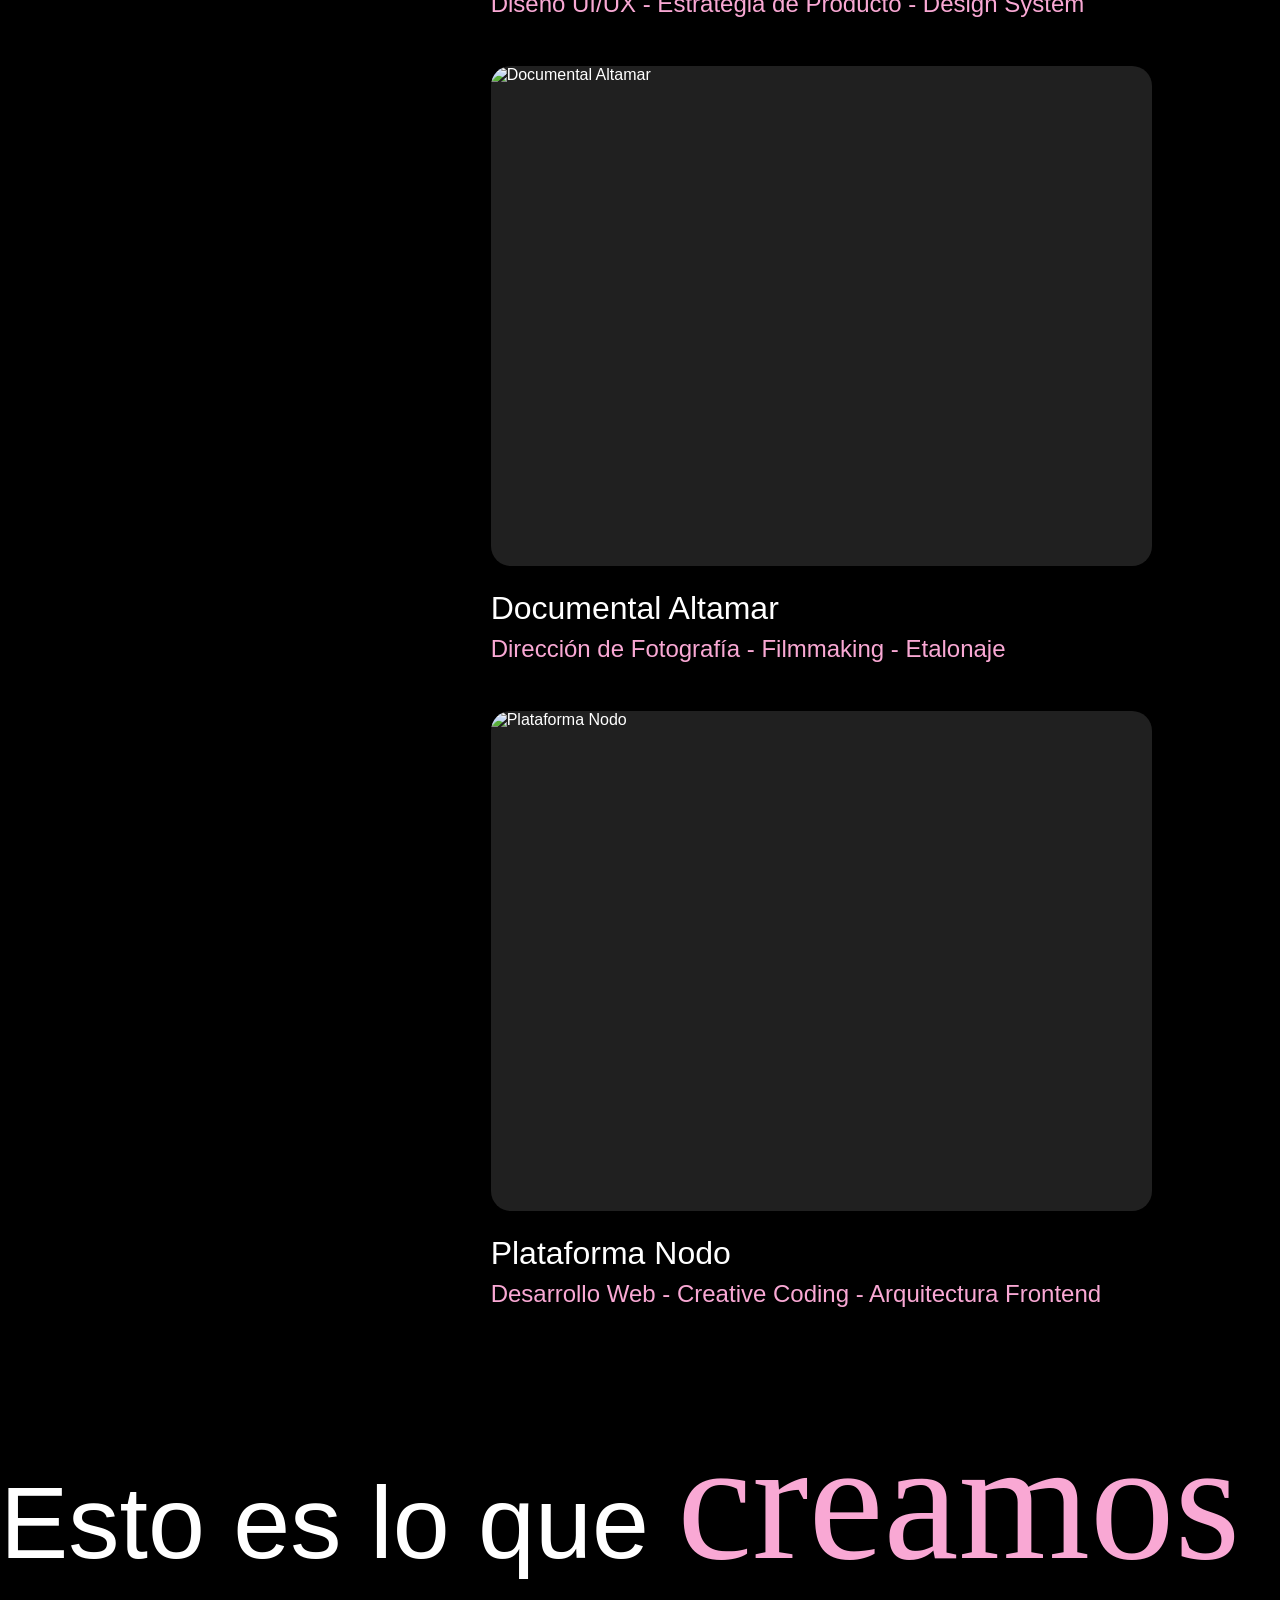
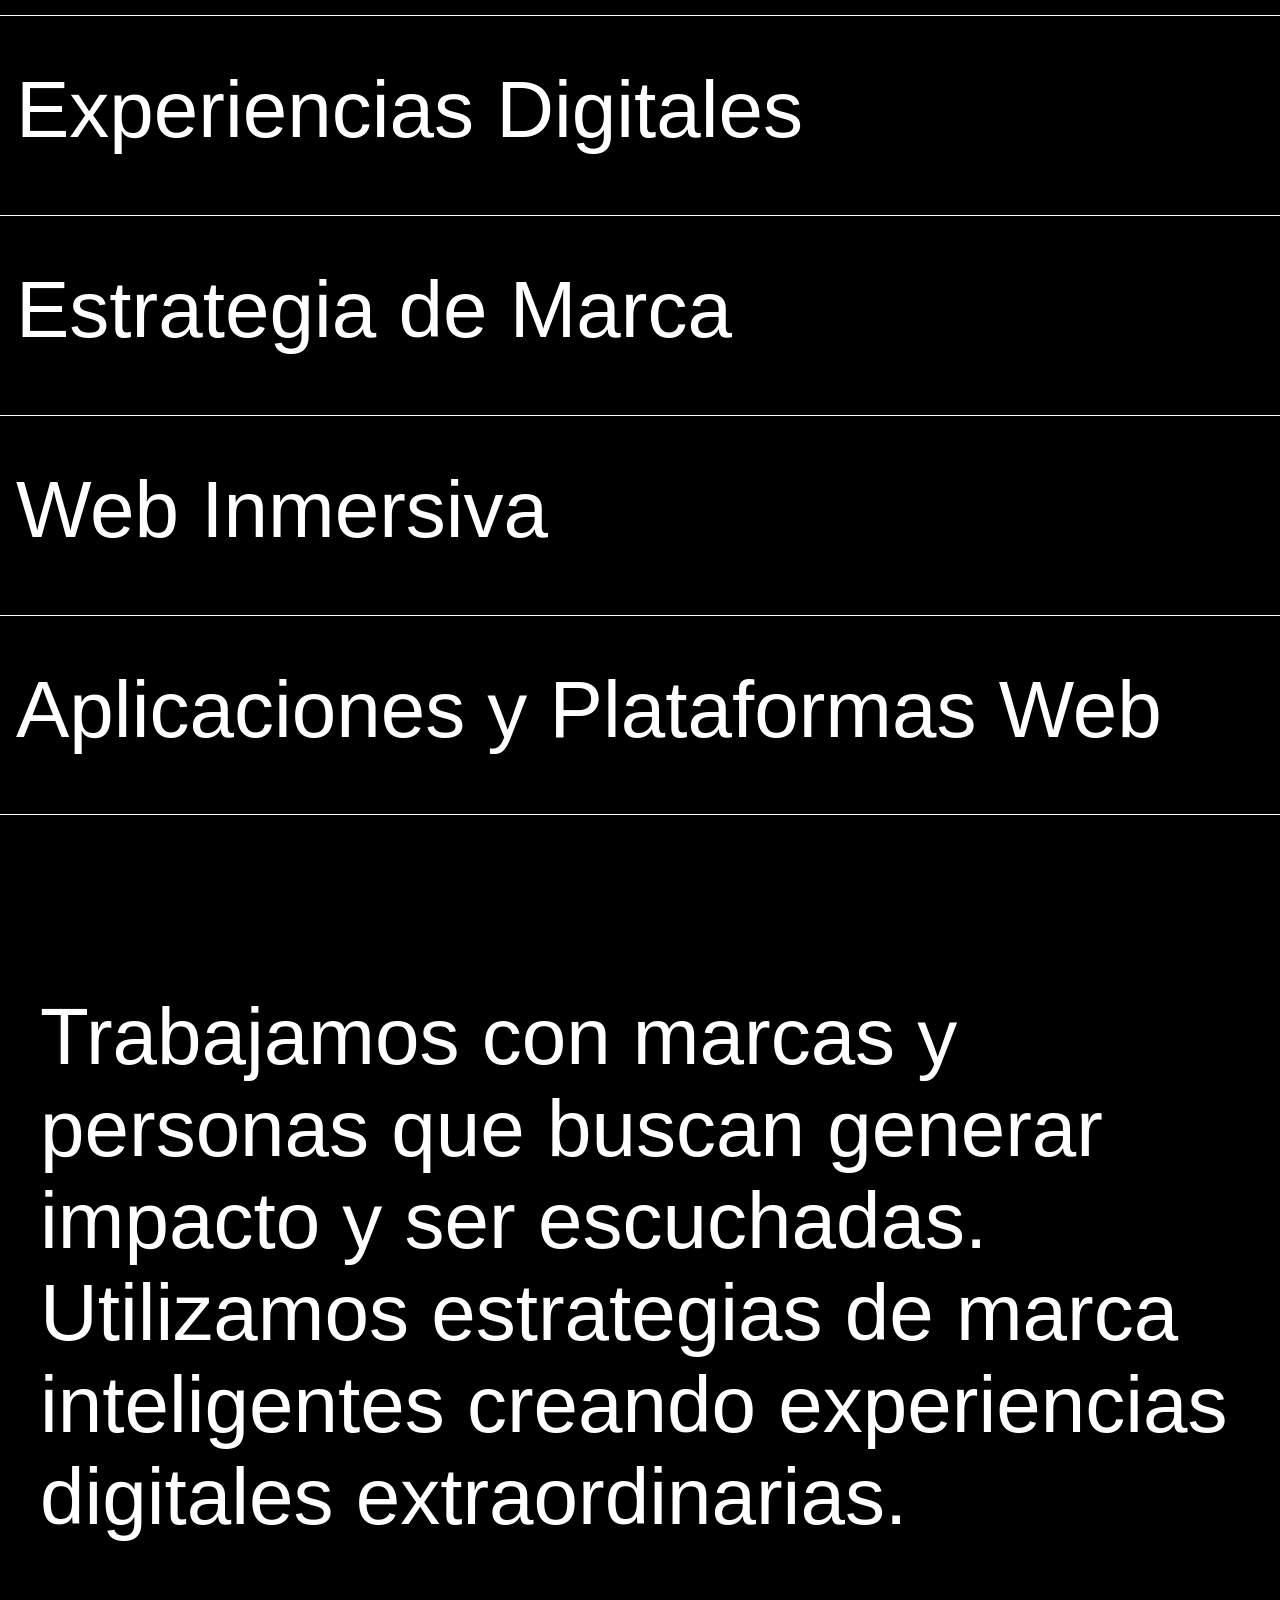
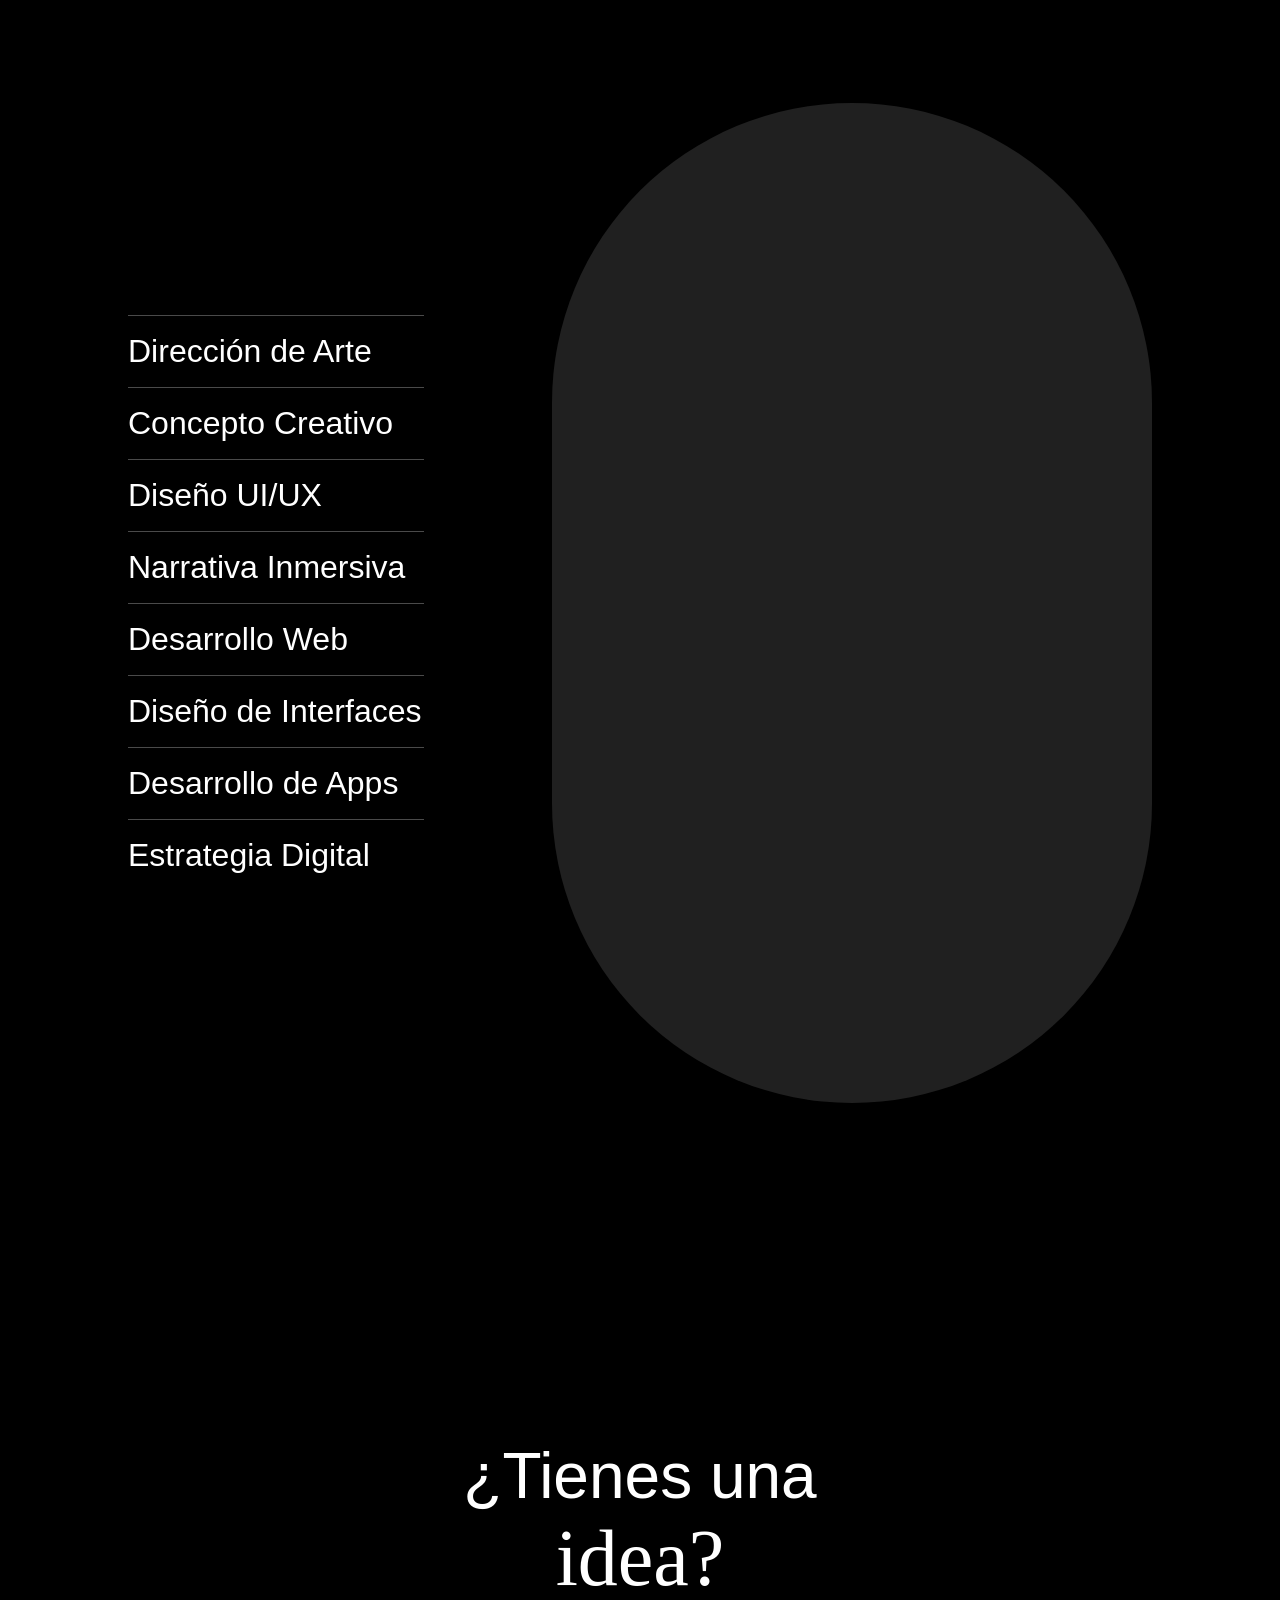
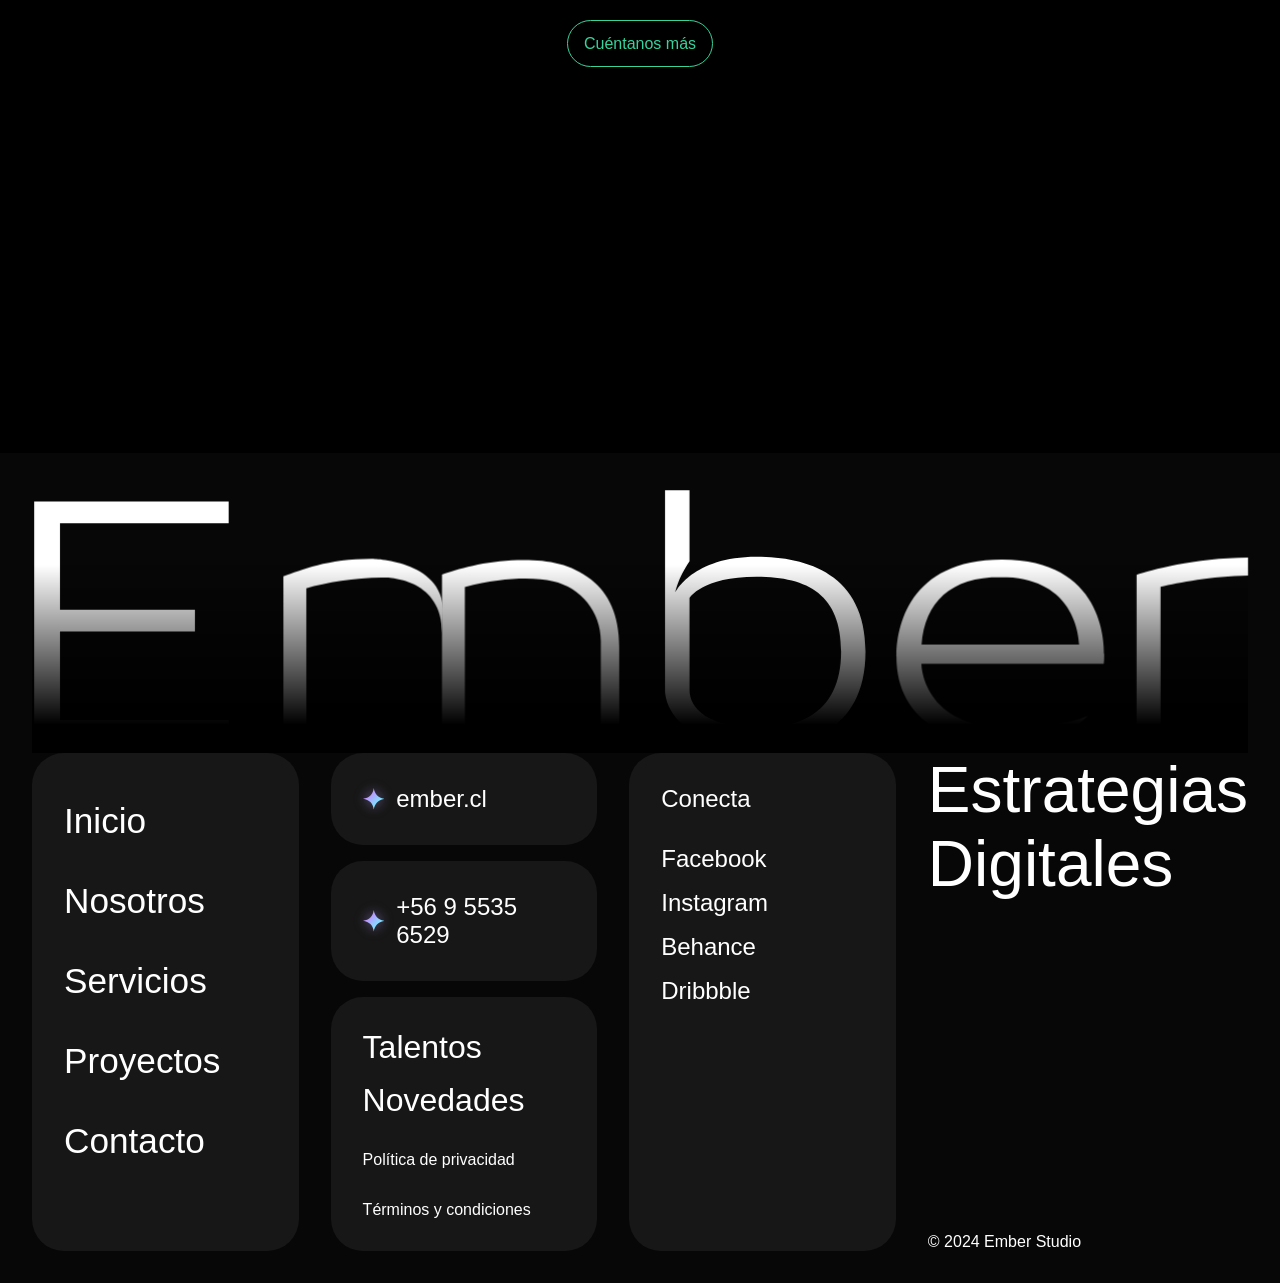
==== commit b59aa25d: "Publicar sitio (2026-11-06)" ====
--- a/index.html
+++ b/index.html
@@ -9,10 +9,10 @@
   <link rel="icon" type="image/x-icon" href="favicon.ico">
   <link rel="icon" type="image/png" sizes="32x32" href="assets/img/favicon-32.png">
   <link rel="apple-touch-icon" href="assets/img/apple-touch-icon.png">
-<style>@charset "UTF-8";*{margin:0;padding:0;box-sizing:border-box}body{font:1em sans-serif;background-color:#0b070d}app-navbar .bubble-nav.logo{view-transition-name:nav-logo}app-navbar .bubble-nav.menu{view-transition-name:nav-menu}app-navbar .bubble-nav.lang-toggle{view-transition-name:nav-lang}app-navbar .bubble-nav.contact{view-transition-name:nav-contact}
-</style><link rel="stylesheet" href="styles-N4UH2P5C.css" media="print" onload="this.media='all'"><noscript><link rel="stylesheet" href="styles-N4UH2P5C.css"></noscript><style ng-app-id="ng">.container[_ngcontent-ng-c2933370042]   app-navbar[_ngcontent-ng-c2933370042]{position:fixed;width:100%;z-index:10!important}</style><style ng-app-id="ng">.container[_ngcontent-ng-c320769787]{display:flex;justify-content:space-between;padding:2.5rem;padding-bottom:0!important}.container[_ngcontent-ng-c320769787]   .nav-wrap[_ngcontent-ng-c320769787]{display:flex;flex-direction:row!important;gap:1rem}.container[_ngcontent-ng-c320769787]   .nav-wrap[_ngcontent-ng-c320769787]   ul[_ngcontent-ng-c320769787]   li[_ngcontent-ng-c320769787]{list-style:none}.container[_ngcontent-ng-c320769787]   .nav-wrap[_ngcontent-ng-c320769787]   ul[_ngcontent-ng-c320769787]   li[_ngcontent-ng-c320769787]   a[_ngcontent-ng-c320769787]{text-decoration:none}.bubble-nav[_ngcontent-ng-c320769787]{max-height:68px;padding:1.5rem;border-radius:1rem;color:#fff;cursor:pointer;font-size:1.2rem;background:#12101a73;backdrop-filter:blur(24px) saturate(160%);-webkit-backdrop-filter:blur(24px) saturate(160%);border:1px solid rgba(255,255,255,.08);box-shadow:0 8px 24px #00000040,inset 0 1px #ffffff14;transition:background .3s ease}.bubble-nav.logo[_ngcontent-ng-c320769787]{padding:0!important;display:grid;place-items:center;padding:1rem 2rem 1rem 1.5rem!important}.bubble-nav.logo[_ngcontent-ng-c320769787]   img[_ngcontent-ng-c320769787]{width:180px}.bubble-nav.menu[_ngcontent-ng-c320769787]{overflow:hidden;width:300px;transition:max-height .5s ease}.bubble-nav.menu.expanded[_ngcontent-ng-c320769787]{max-height:500px}.bubble-nav.menu.expanded[_ngcontent-ng-c320769787]   ul[_ngcontent-ng-c320769787]   li[_ngcontent-ng-c320769787]{opacity:1;transform:translateY(0);transition:opacity .5s ease,transform .5s ease}.bubble-nav.menu[_ngcontent-ng-c320769787]   ul[_ngcontent-ng-c320769787]{display:flex;flex-direction:column;gap:1rem;margin-top:2rem;font-size:1.5rem}.bubble-nav.menu[_ngcontent-ng-c320769787]   ul[_ngcontent-ng-c320769787]   li[_ngcontent-ng-c320769787]{opacity:0;transform:translateY(-10px);transition:opacity .5s ease,transform .5s ease}.bubble-nav.menu[_ngcontent-ng-c320769787]   ul[_ngcontent-ng-c320769787]   li[_ngcontent-ng-c320769787]   a[_ngcontent-ng-c320769787]{color:#fff}.bubble-nav.menu[_ngcontent-ng-c320769787]   ul[_ngcontent-ng-c320769787]   li[_ngcontent-ng-c320769787]   .disabled[_ngcontent-ng-c320769787]{color:inherit;opacity:.35;cursor:not-allowed}.active-link[_ngcontent-ng-c320769787]{color:#36d39c!important}.nav-actions[_ngcontent-ng-c320769787]{display:flex;gap:1rem;align-items:flex-start}.bubble-nav.lang-toggle[_ngcontent-ng-c320769787]{width:68px;height:68px;padding:0;border-radius:50%;display:grid;place-items:center;font-family:inherit;letter-spacing:.05em}.bubble-nav.lang-toggle[_ngcontent-ng-c320769787]:hover{background:#12101aa6}.container.light[_ngcontent-ng-c320769787]   .bubble-nav[_ngcontent-ng-c320769787]{background:#fff9;color:#35307f;border-color:#35307f14;box-shadow:0 8px 24px #35307f1a,inset 0 1px #ffffffb3}.container.light[_ngcontent-ng-c320769787]   .bubble-nav.lang-toggle[_ngcontent-ng-c320769787]:hover{background:#fffc}.container.light[_ngcontent-ng-c320769787]   .bubble-nav.menu[_ngcontent-ng-c320769787]   ul[_ngcontent-ng-c320769787]   li[_ngcontent-ng-c320769787]   a[_ngcontent-ng-c320769787], .container.light[_ngcontent-ng-c320769787]   .bubble-nav.menu[_ngcontent-ng-c320769787]   ul[_ngcontent-ng-c320769787]   li[_ngcontent-ng-c320769787]   .disabled[_ngcontent-ng-c320769787]{color:#35307f}</style><style ng-app-id="ng">@charset "UTF-8";.container[_ngcontent-ng-c1088962313]{color:#fff}.container[_ngcontent-ng-c1088962313]   .hero[_ngcontent-ng-c1088962313]{position:relative;height:100vh;display:flex;flex-direction:column;justify-content:flex-end;padding-bottom:4vh}.container[_ngcontent-ng-c1088962313]   .hero[_ngcontent-ng-c1088962313]   .hero-text[_ngcontent-ng-c1088962313]{position:relative;z-index:1;padding:0 2.5rem}.container[_ngcontent-ng-c1088962313]   .hero[_ngcontent-ng-c1088962313]   .hero-text[_ngcontent-ng-c1088962313]   .hero-title[_ngcontent-ng-c1088962313]{font-size:7.5vw;font-weight:400;line-height:1.08}.container[_ngcontent-ng-c1088962313]   .hero[_ngcontent-ng-c1088962313]   .hero-text[_ngcontent-ng-c1088962313]   .hero-title[_ngcontent-ng-c1088962313]   .hero-line[_ngcontent-ng-c1088962313]{display:block;white-space:nowrap}.container[_ngcontent-ng-c1088962313]   .hero[_ngcontent-ng-c1088962313]   .hero-text[_ngcontent-ng-c1088962313]   .hero-title[_ngcontent-ng-c1088962313]   .hero-line--fancy[_ngcontent-ng-c1088962313]{font-family:Carattere,cursive;font-size:1.2em;line-height:1}.container[_ngcontent-ng-c1088962313]   .hero[_ngcontent-ng-c1088962313]   .hero-text[_ngcontent-ng-c1088962313]   .hero-title[_ngcontent-ng-c1088962313]   .hero-word[_ngcontent-ng-c1088962313]{display:inline-block;margin-right:.25em;animation:_ngcontent-ng-c1088962313_hero-word-in .8s cubic-bezier(.5,1,.89,1) both;animation-delay:calc(.3s + var(--i) * .06s);will-change:transform,opacity,filter}.container[_ngcontent-ng-c1088962313]   .hero[_ngcontent-ng-c1088962313]   .hero-text[_ngcontent-ng-c1088962313]   .hero-title[_ngcontent-ng-c1088962313]   .hero-word[_ngcontent-ng-c1088962313]:last-child{margin-right:0}.container[_ngcontent-ng-c1088962313]   .hero[_ngcontent-ng-c1088962313]   .hero-text[_ngcontent-ng-c1088962313]   .hero-subtext[_ngcontent-ng-c1088962313]{animation:_ngcontent-ng-c1088962313_hero-subtext-in 1.2s cubic-bezier(.33,1,.68,1) 1s both}.container[_ngcontent-ng-c1088962313]   .hero[_ngcontent-ng-c1088962313]   .hero-text[_ngcontent-ng-c1088962313]   .section-paragraph[_ngcontent-ng-c1088962313]{font-size:clamp(1.1rem,1.6vw,1.7rem);font-weight:300;line-height:1.4;max-width:34vw;margin-top:12vh}.container[_ngcontent-ng-c1088962313]   .video[_ngcontent-ng-c1088962313]{padding:0 10%;position:relative;min-height:calc(100vh + 300px)}.container[_ngcontent-ng-c1088962313]   .video[_ngcontent-ng-c1088962313]   .video-container[_ngcontent-ng-c1088962313]{background-color:#ffffff20;height:500px;width:500px;border-radius:500px!important;transition:border-radius .1s ease,height .1s ease,width .1s ease,top .1s ease,left .1s ease;transform-origin:center;position:absolute;right:9%;overflow:hidden}.container[_ngcontent-ng-c1088962313]   .video[_ngcontent-ng-c1088962313]   .video-container[_ngcontent-ng-c1088962313]   video[_ngcontent-ng-c1088962313]{width:100%;height:100%;object-fit:cover;border-radius:inherit}.container[_ngcontent-ng-c1088962313]   .video[_ngcontent-ng-c1088962313]   .section-paragraph[_ngcontent-ng-c1088962313]{position:absolute;bottom:0;font-size:3rem!important}.video-container[_ngcontent-ng-c1088962313]{position:relative;cursor:pointer}.fullscreen-video-container[_ngcontent-ng-c1088962313]{position:fixed;top:0;left:0;width:100vw;height:100vh;background:#000000e6;display:flex;justify-content:center;align-items:center;z-index:1000;opacity:0;visibility:hidden;transition:opacity .3s ease,visibility .3s ease}.fullscreen-video-container.show[_ngcontent-ng-c1088962313]{opacity:1;visibility:visible}.fullscreen-video-container.hide[_ngcontent-ng-c1088962313]{opacity:0;visibility:hidden}.fullscreen-video-container[_ngcontent-ng-c1088962313]   video[_ngcontent-ng-c1088962313]{width:100%;height:100%;object-fit:contain}.fullscreen-video-container[_ngcontent-ng-c1088962313]   .close-button[_ngcontent-ng-c1088962313]{position:absolute;top:20px;right:40px;font-size:4rem;font-weight:300;color:#fff;background:none;border:none;cursor:pointer}@keyframes _ngcontent-ng-c1088962313_morphShape{0%{width:500px;height:500px;border-radius:50%;top:-600px;right:300px;position:absolute}to{width:1200px;height:500px;border-radius:300px;top:initial;right:initial}}.section-paragraph[_ngcontent-ng-c1088962313]{font-size:1.8rem;font-weight:300;max-width:600px;margin-top:4rem}.video[_ngcontent-ng-c1088962313]   .section-paragraph[_ngcontent-ng-c1088962313]{margin-top:6rem!important}.featured[_ngcontent-ng-c1088962313]{overflow:hidden;white-space:nowrap;position:relative;width:100%;margin-top:10rem!important}.txt-carousell[_ngcontent-ng-c1088962313]{font-size:200px;display:inline-block;animation:_ngcontent-ng-c1088962313_scroll-left 100s linear infinite}.txt-carousell[_ngcontent-ng-c1088962313]   strong[_ngcontent-ng-c1088962313]{font-family:Carattere,cursive;font-weight:400!important;font-size:230px}@keyframes _ngcontent-ng-c1088962313_scroll-left{0%{transform:translate(0)}to{transform:translate(-100%)}}@keyframes _ngcontent-ng-c1088962313_scroll-right{0%{transform:translate(-100%)}to{transform:translate(100%)}}.projects[_ngcontent-ng-c1088962313]{--pin-top: calc(6.5rem + 68px) ;display:grid;grid-template-columns:1fr 2fr;align-items:start;width:100%;gap:2rem;padding:0 10%;margin-top:6rem!important;position:relative}.projects[_ngcontent-ng-c1088962313]   .projects-txt[_ngcontent-ng-c1088962313]{position:sticky;top:var(--pin-top);width:100%;display:flex;flex-direction:column;gap:1rem}.projects[_ngcontent-ng-c1088962313]   .projects-txt[_ngcontent-ng-c1088962313]   .title[_ngcontent-ng-c1088962313]{font-size:3rem}.projects[_ngcontent-ng-c1088962313]   .projects-txt[_ngcontent-ng-c1088962313]   p[_ngcontent-ng-c1088962313]{font-size:1rem}.we-create[_ngcontent-ng-c1088962313]{display:flex;flex-direction:column;gap:1rem;align-items:center;margin-top:6rem!important}.we-create[_ngcontent-ng-c1088962313]   .title[_ngcontent-ng-c1088962313]{font-size:8vw!important;white-space:nowrap;width:100%}.we-create[_ngcontent-ng-c1088962313]   .title[_ngcontent-ng-c1088962313]   strong[_ngcontent-ng-c1088962313]{font-family:Carattere,cursive;font-weight:400!important;font-size:1.65em;color:#f9a8d4}.we-create[_ngcontent-ng-c1088962313]   .we-description[_ngcontent-ng-c1088962313]{font-size:5rem;font-weight:300;max-width:1200px;margin-top:10rem}.capabilities[_ngcontent-ng-c1088962313]{display:grid;grid-template-columns:1fr 1fr;align-items:center;width:100%;gap:8rem;padding:0 10%;margin-top:10rem!important}.capabilities[_ngcontent-ng-c1088962313]   ul[_ngcontent-ng-c1088962313]{width:100%}.capabilities[_ngcontent-ng-c1088962313]   ul[_ngcontent-ng-c1088962313]   li[_ngcontent-ng-c1088962313]{list-style:none;border-top:1px solid rgba(255,255,255,.2901960784);height:4.5rem;display:flex;align-items:center;font-size:2rem;cursor:default}.capabilities[_ngcontent-ng-c1088962313]   ul[_ngcontent-ng-c1088962313]   li[_ngcontent-ng-c1088962313]   span[_ngcontent-ng-c1088962313]{transition:transform .4s cubic-bezier(.65,0,.35,1),color .3s ease}.capabilities[_ngcontent-ng-c1088962313]   ul[_ngcontent-ng-c1088962313]   li.active[_ngcontent-ng-c1088962313]   span[_ngcontent-ng-c1088962313]{font-family:Doto,monospace;font-weight:800;color:#f9a8d4;transform:translate(1rem)}.capabilities[_ngcontent-ng-c1088962313]   .capabilities-img[_ngcontent-ng-c1088962313]{position:relative;justify-self:end;height:1000px;width:600px;border-radius:500px;background-color:#ffffff20;overflow:hidden;isolation:isolate}.capabilities[_ngcontent-ng-c1088962313]   .capabilities-img[_ngcontent-ng-c1088962313]   video[_ngcontent-ng-c1088962313]{position:absolute;inset:0;width:100%;height:100%;object-fit:cover;object-position:center;transition:opacity .6s ease,transform 1.2s cubic-bezier(.22,1,.36,1)}.capabilities[_ngcontent-ng-c1088962313]   .capabilities-img[_ngcontent-ng-c1088962313]   video[_ngcontent-ng-c1088962313]:not(.default-video){opacity:0;transform:scale(1.08)}.capabilities[_ngcontent-ng-c1088962313]   .capabilities-img[_ngcontent-ng-c1088962313]   video[_ngcontent-ng-c1088962313]:not(.default-video).visible{opacity:1;transform:scale(1)}.capabilities[_ngcontent-ng-c1088962313]   .capabilities-img.has-active[_ngcontent-ng-c1088962313]   .default-video[_ngcontent-ng-c1088962313]{opacity:0}.idea[_ngcontent-ng-c1088962313]{display:flex;flex-direction:column;gap:1rem;justify-content:center;align-items:center;height:100vh}.idea[_ngcontent-ng-c1088962313]   span[_ngcontent-ng-c1088962313]{font-size:4rem;text-align:center}.idea[_ngcontent-ng-c1088962313]   span[_ngcontent-ng-c1088962313]   strong[_ngcontent-ng-c1088962313]{font-family:Carattere,cursive;font-weight:400!important;font-size:5rem}[_nghost-ng-c1088962313]{display:block;background-color:#000;color:#fff;font-family:sans-serif}.categories[_ngcontent-ng-c1088962313]{width:100%}.category[_ngcontent-ng-c1088962313]{border-top:1px solid #ffffff;padding:3rem 1rem;position:relative;overflow:hidden;cursor:pointer;--hover-bg-color: #555;z-index:0;height:200px}.categories[_ngcontent-ng-c1088962313]   .category[_ngcontent-ng-c1088962313]:last-child{border-bottom:1px solid #ffffff}.category[_ngcontent-ng-c1088962313]   span[_ngcontent-ng-c1088962313]{display:inline-block;font-size:80px;font-weight:200;white-space:nowrap;position:relative;z-index:2;color:#fff;transition:color .3s ease-in-out .1s;will-change:transform,opacity,color}.text-normal[_ngcontent-ng-c1088962313]{opacity:1;transform:translateZ(0);transition:transform .4s cubic-bezier(.65,0,.35,1),opacity .3s ease-out .05s}.text-hover[_ngcontent-ng-c1088962313]{opacity:0;visibility:hidden;position:absolute;top:50%;left:1rem;transform:translate3d(0,-50%,0);transition:opacity .3s ease-in .15s,visibility 0s linear .45s;height:200px;top:8px!important}@keyframes _ngcontent-ng-c1088962313_marquee{0%{transform:translate3d(0,-50%,0)}to{transform:translate3d(-50%,-50%,0)}}.category[_ngcontent-ng-c1088962313]:before{content:"";position:absolute;left:0;width:100%;height:100%;background-color:var(--hover-bg-color);z-index:1;top:100%;border-radius:150% 150% 0 0;transition:top .45s cubic-bezier(.65,0,.35,1),border-radius .45s cubic-bezier(.65,0,.35,1);will-change:top,border-radius}.category[_ngcontent-ng-c1088962313]:hover:before{top:0;border-radius:0}.category[_ngcontent-ng-c1088962313]:hover   .text-normal[_ngcontent-ng-c1088962313]{transform:translate3d(0,-110%,0);opacity:0}.category[_ngcontent-ng-c1088962313]:hover   .text-hover[_ngcontent-ng-c1088962313]{opacity:1;visibility:visible;animation:_ngcontent-ng-c1088962313_marquee var(--marquee-duration, 15s) linear infinite}.category[_ngcontent-ng-c1088962313]:hover   span[_ngcontent-ng-c1088962313]{color:#000}@keyframes _ngcontent-ng-c1088962313_hero-word-in{0%{opacity:0;transform:translateY(30%);filter:blur(.8rem)}to{opacity:1;transform:none;filter:blur(0)}}@keyframes _ngcontent-ng-c1088962313_hero-subtext-in{0%{opacity:0;transform:translate(10%)}to{opacity:1;transform:none}}@media (prefers-reduced-motion: reduce){.hero[_ngcontent-ng-c1088962313]   .hero-text[_ngcontent-ng-c1088962313]   .hero-title[_ngcontent-ng-c1088962313]   .hero-word[_ngcontent-ng-c1088962313], .hero[_ngcontent-ng-c1088962313]   .hero-text[_ngcontent-ng-c1088962313]   .hero-subtext[_ngcontent-ng-c1088962313]{animation:none}}</style><style ng-app-id="ng">[_nghost-ng-c694217333]{position:fixed;inset:0;width:100%;height:100vh;z-index:0;pointer-events:none}canvas[_ngcontent-ng-c694217333]{display:block;width:100%;height:100%}</style><style ng-app-id="ng">[_nghost-ng-c491131431]{display:inline-block;--btn-color: #7736d3;--x: 50%;--y: 50%;--d: 400px}.fill-button[_ngcontent-ng-c491131431]{position:relative;overflow:hidden;border:1px solid var(--btn-color);background-color:transparent;padding:.8rem 1rem;font-size:1rem;font-family:sans-serif;color:var(--btn-color);border-radius:2rem;cursor:pointer;isolation:isolate}.fill[_ngcontent-ng-c491131431]{position:absolute;left:var(--x);top:var(--y);width:var(--d);height:var(--d);border-radius:50%;background-color:var(--btn-color);transform:translate(-50%,-50%) scale(0);transition:transform .5s cubic-bezier(.65,0,.35,1);z-index:-1;pointer-events:none}.fill-button.active[_ngcontent-ng-c491131431]   .fill[_ngcontent-ng-c491131431]{transform:translate(-50%,-50%) scale(1)}.label[_ngcontent-ng-c491131431]{position:relative;display:block;height:1.2em;line-height:1.2em;overflow:hidden}.roll[_ngcontent-ng-c491131431]{display:flex;flex-direction:column;transition:transform .45s cubic-bezier(.34,1.4,.64,1)}.roll-item[_ngcontent-ng-c491131431]{display:block;height:1.2em;white-space:nowrap}.roll-item--active[_ngcontent-ng-c491131431]{color:#fff}.fill-button.active[_ngcontent-ng-c491131431]   .roll[_ngcontent-ng-c491131431]{transform:translateY(-50%)}</style><style ng-app-id="ng">.featured-projects[_ngcontent-ng-c649357035]{display:flex;flex-direction:column;gap:3rem}.project-container[_ngcontent-ng-c649357035]{width:100%;display:flex;flex-direction:column;gap:.5rem}.project-container[_ngcontent-ng-c649357035]   .project-img[_ngcontent-ng-c649357035]{width:100%;height:500px;background-color:#ffffff20;border-radius:20px;margin-bottom:1rem;overflow:hidden}.project-container[_ngcontent-ng-c649357035]   .project-img[_ngcontent-ng-c649357035]   img[_ngcontent-ng-c649357035]{width:100%;height:100%;object-fit:cover;object-position:center}.project-container[_ngcontent-ng-c649357035]   .project-title[_ngcontent-ng-c649357035]{font-size:2rem}.project-container[_ngcontent-ng-c649357035]   .project-tag[_ngcontent-ng-c649357035]{font-size:1.5rem;font-weight:300;color:#f9a8d4}</style><style ng-app-id="ng">.footer-parallax[_ngcontent-ng-c3115723445]{overflow:hidden;margin-top:50px}.container[_ngcontent-ng-c3115723445]{display:flex;flex-direction:column;padding:0 10%;will-change:transform,opacity;background-color:#ffffff07;padding:2rem}.container[_ngcontent-ng-c3115723445]   .footer-title[_ngcontent-ng-c3115723445]{width:100%;position:relative}.container[_ngcontent-ng-c3115723445]   .footer-title[_ngcontent-ng-c3115723445]   svg[_ngcontent-ng-c3115723445]{display:block;width:100%;height:auto;overflow:visible}.container[_ngcontent-ng-c3115723445]   .footer-title[_ngcontent-ng-c3115723445]   .letter[_ngcontent-ng-c3115723445]{will-change:transform,opacity}.container[_ngcontent-ng-c3115723445]   .footer-title[_ngcontent-ng-c3115723445]   .gradient[_ngcontent-ng-c3115723445]{position:absolute;bottom:0;left:0;width:100%;height:70%;background:linear-gradient(to top,#000 15%,#0000);z-index:1;pointer-events:none}.grid[_ngcontent-ng-c3115723445]{width:100%;display:grid;grid-template-columns:repeat(4,1fr);gap:2rem;justify-content:space-between}.bubble[_ngcontent-ng-c3115723445]{color:#fff;padding:2rem;border-radius:2rem;background-color:#ffffff10;display:flex;flex-direction:column;font-size:1.5rem;gap:1rem}.menu[_ngcontent-ng-c3115723445]   ul[_ngcontent-ng-c3115723445]{display:flex;flex-direction:column;gap:1.5rem}.menu[_ngcontent-ng-c3115723445]   ul[_ngcontent-ng-c3115723445]   li[_ngcontent-ng-c3115723445]   a[_ngcontent-ng-c3115723445]{font-size:2.2rem}.contact[_ngcontent-ng-c3115723445]{display:flex;flex-direction:column;gap:1rem}.bubble.with-icon[_ngcontent-ng-c3115723445]{flex-direction:row;align-items:center;gap:.75rem}ul[_ngcontent-ng-c3115723445]   li[_ngcontent-ng-c3115723445]{list-style:none;margin-top:1rem}a[_ngcontent-ng-c3115723445]{color:inherit;text-decoration:none;cursor:pointer}.privacy[_ngcontent-ng-c3115723445]   span[_ngcontent-ng-c3115723445]{font-size:2rem}.privacy[_ngcontent-ng-c3115723445]   small[_ngcontent-ng-c3115723445]{font-size:1rem;margin-top:1rem}.immersive[_ngcontent-ng-c3115723445]{display:flex;flex-direction:column;justify-content:space-between;flex-basis:1;height:100%;width:100%}.immersive[_ngcontent-ng-c3115723445]   span[_ngcontent-ng-c3115723445]{font-size:4rem;font-weight:300}.immersive[_ngcontent-ng-c3115723445]   small[_ngcontent-ng-c3115723445]{bottom:0;font-size:1rem}</style><style ng-app-id="ng">[_nghost-ng-c286963607]{display:inline-block;width:.9em;height:.9em;flex-shrink:0}svg[_ngcontent-ng-c286963607]{display:block;width:100%;height:100%;filter:drop-shadow(0 0 .25em rgba(182,156,255,.55))}</style></head>
+<style>@charset "UTF-8";*{margin:0;padding:0;box-sizing:border-box}body{font:1em sans-serif;background-color:#0b070d}app-navbar .bubble-nav.logo{view-transition-name:nav-logo}app-navbar .bubble-nav.menu{view-transition-name:nav-menu}app-navbar .bubble-nav.lang-toggle{view-transition-name:nav-lang}app-navbar .bubble-nav.contact{view-transition-name:nav-contact}html,body{overflow-x:clip}
+</style><link rel="stylesheet" href="styles-BA2JAMB4.css" media="print" onload="this.media='all'"><noscript><link rel="stylesheet" href="styles-BA2JAMB4.css"></noscript><style ng-app-id="ng">.container[_ngcontent-ng-c2933370042]   app-navbar[_ngcontent-ng-c2933370042]{position:fixed;width:100%;z-index:10!important}</style><style ng-app-id="ng">.container[_ngcontent-ng-c320769787]{display:flex;justify-content:space-between;padding:2.5rem;padding-bottom:0!important}.container[_ngcontent-ng-c320769787]   .nav-wrap[_ngcontent-ng-c320769787]{display:flex;flex-direction:row!important;gap:1rem}.container[_ngcontent-ng-c320769787]   .nav-wrap[_ngcontent-ng-c320769787]   ul[_ngcontent-ng-c320769787]   li[_ngcontent-ng-c320769787]{list-style:none}.container[_ngcontent-ng-c320769787]   .nav-wrap[_ngcontent-ng-c320769787]   ul[_ngcontent-ng-c320769787]   li[_ngcontent-ng-c320769787]   a[_ngcontent-ng-c320769787]{text-decoration:none}.bubble-nav[_ngcontent-ng-c320769787]{max-height:68px;padding:1.5rem;border-radius:1rem;color:#fff;cursor:pointer;font-size:1.2rem;background:#12101a73;backdrop-filter:blur(24px) saturate(160%);-webkit-backdrop-filter:blur(24px) saturate(160%);border:1px solid rgba(255,255,255,.08);box-shadow:0 8px 24px #00000040,inset 0 1px #ffffff14;transition:background .3s ease}.bubble-nav.logo[_ngcontent-ng-c320769787]{padding:0!important;display:grid;place-items:center;padding:1rem 2rem 1rem 1.5rem!important}.bubble-nav.logo[_ngcontent-ng-c320769787]   img[_ngcontent-ng-c320769787]{width:180px}.bubble-nav.menu[_ngcontent-ng-c320769787]{overflow:hidden;width:300px;transition:max-height .5s ease}.bubble-nav.menu.expanded[_ngcontent-ng-c320769787]{max-height:500px}.bubble-nav.menu.expanded[_ngcontent-ng-c320769787]   ul[_ngcontent-ng-c320769787]   li[_ngcontent-ng-c320769787]{opacity:1;transform:translateY(0);transition:opacity .5s ease,transform .5s ease}.bubble-nav.menu[_ngcontent-ng-c320769787]   ul[_ngcontent-ng-c320769787]{display:flex;flex-direction:column;gap:1rem;margin-top:2rem;font-size:1.5rem}.bubble-nav.menu[_ngcontent-ng-c320769787]   ul[_ngcontent-ng-c320769787]   li[_ngcontent-ng-c320769787]{opacity:0;transform:translateY(-10px);transition:opacity .5s ease,transform .5s ease}.bubble-nav.menu[_ngcontent-ng-c320769787]   ul[_ngcontent-ng-c320769787]   li[_ngcontent-ng-c320769787]   a[_ngcontent-ng-c320769787]{color:#fff}.bubble-nav.menu[_ngcontent-ng-c320769787]   ul[_ngcontent-ng-c320769787]   li[_ngcontent-ng-c320769787]   .disabled[_ngcontent-ng-c320769787]{color:inherit;opacity:.35;cursor:not-allowed}.active-link[_ngcontent-ng-c320769787]{color:#36d39c!important}.nav-actions[_ngcontent-ng-c320769787]{display:flex;gap:1rem;align-items:flex-start}.bubble-nav.lang-toggle[_ngcontent-ng-c320769787]{width:68px;height:68px;padding:0;border-radius:50%;display:grid;place-items:center;font-family:inherit;letter-spacing:.05em}.bubble-nav.lang-toggle[_ngcontent-ng-c320769787]:hover{background:#12101aa6}.container.light[_ngcontent-ng-c320769787]   .bubble-nav[_ngcontent-ng-c320769787]{background:#fff9;color:#35307f;border-color:#35307f14;box-shadow:0 8px 24px #35307f1a,inset 0 1px #ffffffb3}.container.light[_ngcontent-ng-c320769787]   .bubble-nav.lang-toggle[_ngcontent-ng-c320769787]:hover{background:#fffc}.container.light[_ngcontent-ng-c320769787]   .bubble-nav.menu[_ngcontent-ng-c320769787]   ul[_ngcontent-ng-c320769787]   li[_ngcontent-ng-c320769787]   a[_ngcontent-ng-c320769787], .container.light[_ngcontent-ng-c320769787]   .bubble-nav.menu[_ngcontent-ng-c320769787]   ul[_ngcontent-ng-c320769787]   li[_ngcontent-ng-c320769787]   .disabled[_ngcontent-ng-c320769787]{color:#35307f}@media (max-width: 1024px){.container[_ngcontent-ng-c320769787]{padding:1.5rem}.bubble-nav.menu[_ngcontent-ng-c320769787]{width:220px}}@media (max-width: 640px){.container[_ngcontent-ng-c320769787]{padding:1rem}.container[_ngcontent-ng-c320769787]   .nav-wrap[_ngcontent-ng-c320769787]{gap:.5rem}.bubble-nav[_ngcontent-ng-c320769787]{max-height:52px;padding:1rem 1.1rem;font-size:1rem;border-radius:.85rem}.bubble-nav.logo[_ngcontent-ng-c320769787]{padding:.75rem 1rem!important}.bubble-nav.logo[_ngcontent-ng-c320769787]   img[_ngcontent-ng-c320769787]{width:104px}.bubble-nav.menu[_ngcontent-ng-c320769787]{width:128px;transition:max-height .5s ease,width .5s ease}.bubble-nav.menu.expanded[_ngcontent-ng-c320769787]{width:190px}.bubble-nav.menu[_ngcontent-ng-c320769787]   ul[_ngcontent-ng-c320769787]{font-size:1.25rem;margin-top:1.5rem}.nav-actions[_ngcontent-ng-c320769787]{gap:.5rem}.bubble-nav.lang-toggle[_ngcontent-ng-c320769787]{width:52px;height:52px}.bubble-nav.contact[_ngcontent-ng-c320769787]{display:none}}</style><style ng-app-id="ng">@charset "UTF-8";.container[_ngcontent-ng-c1906382399]{color:#fff}.container[_ngcontent-ng-c1906382399]   .hero[_ngcontent-ng-c1906382399]{position:relative;height:100vh;display:flex;flex-direction:column;justify-content:flex-end;padding-bottom:4vh}.container[_ngcontent-ng-c1906382399]   .hero[_ngcontent-ng-c1906382399]   .hero-text[_ngcontent-ng-c1906382399]{position:relative;z-index:1;padding:0 2.5rem}.container[_ngcontent-ng-c1906382399]   .hero[_ngcontent-ng-c1906382399]   .hero-text[_ngcontent-ng-c1906382399]   .hero-title[_ngcontent-ng-c1906382399]{font-size:7.5vw;font-weight:400;line-height:1.08}.container[_ngcontent-ng-c1906382399]   .hero[_ngcontent-ng-c1906382399]   .hero-text[_ngcontent-ng-c1906382399]   .hero-title[_ngcontent-ng-c1906382399]   .hero-line[_ngcontent-ng-c1906382399]{display:block;white-space:nowrap}.container[_ngcontent-ng-c1906382399]   .hero[_ngcontent-ng-c1906382399]   .hero-text[_ngcontent-ng-c1906382399]   .hero-title[_ngcontent-ng-c1906382399]   .hero-line--fancy[_ngcontent-ng-c1906382399]{font-family:Carattere,cursive;font-size:1.2em;line-height:1}.container[_ngcontent-ng-c1906382399]   .hero[_ngcontent-ng-c1906382399]   .hero-text[_ngcontent-ng-c1906382399]   .hero-title[_ngcontent-ng-c1906382399]   .hero-word[_ngcontent-ng-c1906382399]{display:inline-block;margin-right:.25em;animation:_ngcontent-ng-c1906382399_hero-word-in .8s cubic-bezier(.5,1,.89,1) both;animation-delay:calc(.3s + var(--i) * .06s);will-change:transform,opacity,filter}.container[_ngcontent-ng-c1906382399]   .hero[_ngcontent-ng-c1906382399]   .hero-text[_ngcontent-ng-c1906382399]   .hero-title[_ngcontent-ng-c1906382399]   .hero-word[_ngcontent-ng-c1906382399]:last-child{margin-right:0}.container[_ngcontent-ng-c1906382399]   .hero[_ngcontent-ng-c1906382399]   .hero-text[_ngcontent-ng-c1906382399]   .hero-subtext[_ngcontent-ng-c1906382399]{animation:_ngcontent-ng-c1906382399_hero-subtext-in 1.2s cubic-bezier(.33,1,.68,1) 1s both}.container[_ngcontent-ng-c1906382399]   .hero[_ngcontent-ng-c1906382399]   .hero-text[_ngcontent-ng-c1906382399]   .section-paragraph[_ngcontent-ng-c1906382399]{font-size:clamp(1.1rem,1.6vw,1.7rem);font-weight:300;line-height:1.4;max-width:34vw;margin-top:12vh}.container[_ngcontent-ng-c1906382399]   .video[_ngcontent-ng-c1906382399]{padding:0 10%;position:relative;min-height:calc(100vh + 300px)}.container[_ngcontent-ng-c1906382399]   .video[_ngcontent-ng-c1906382399]   .video-container[_ngcontent-ng-c1906382399]{background-color:#ffffff20;height:500px;width:500px;border-radius:500px!important;transition:border-radius .1s ease,height .1s ease,width .1s ease,top .1s ease,left .1s ease;transform-origin:center;position:absolute;right:9%;overflow:hidden}.container[_ngcontent-ng-c1906382399]   .video[_ngcontent-ng-c1906382399]   .video-container[_ngcontent-ng-c1906382399]   video[_ngcontent-ng-c1906382399]{width:100%;height:100%;object-fit:cover;border-radius:inherit}.container[_ngcontent-ng-c1906382399]   .video[_ngcontent-ng-c1906382399]   .section-paragraph[_ngcontent-ng-c1906382399]{position:absolute;bottom:0;font-size:3rem!important}.video-container[_ngcontent-ng-c1906382399]{position:relative;cursor:pointer}.fullscreen-video-container[_ngcontent-ng-c1906382399]{position:fixed;top:0;left:0;width:100vw;height:100vh;background:#000000e6;display:flex;justify-content:center;align-items:center;z-index:1000;opacity:0;visibility:hidden;transition:opacity .3s ease,visibility .3s ease}.fullscreen-video-container.show[_ngcontent-ng-c1906382399]{opacity:1;visibility:visible}.fullscreen-video-container.hide[_ngcontent-ng-c1906382399]{opacity:0;visibility:hidden}.fullscreen-video-container[_ngcontent-ng-c1906382399]   video[_ngcontent-ng-c1906382399]{width:100%;height:100%;object-fit:contain}.fullscreen-video-container[_ngcontent-ng-c1906382399]   .close-button[_ngcontent-ng-c1906382399]{position:absolute;top:20px;right:40px;font-size:4rem;font-weight:300;color:#fff;background:none;border:none;cursor:pointer}@keyframes _ngcontent-ng-c1906382399_morphShape{0%{width:500px;height:500px;border-radius:50%;top:-600px;right:300px;position:absolute}to{width:1200px;height:500px;border-radius:300px;top:initial;right:initial}}.section-paragraph[_ngcontent-ng-c1906382399]{font-size:1.8rem;font-weight:300;max-width:600px;margin-top:4rem}.video[_ngcontent-ng-c1906382399]   .section-paragraph[_ngcontent-ng-c1906382399]{margin-top:6rem!important}.featured[_ngcontent-ng-c1906382399]{overflow:hidden;white-space:nowrap;position:relative;width:100%;margin-top:10rem!important}.txt-carousell[_ngcontent-ng-c1906382399]{font-size:200px;display:inline-block;animation:_ngcontent-ng-c1906382399_scroll-left 100s linear infinite}.txt-carousell[_ngcontent-ng-c1906382399]   strong[_ngcontent-ng-c1906382399]{font-family:Carattere,cursive;font-weight:400!important;font-size:230px}@keyframes _ngcontent-ng-c1906382399_scroll-left{0%{transform:translate(0)}to{transform:translate(-100%)}}@keyframes _ngcontent-ng-c1906382399_scroll-right{0%{transform:translate(-100%)}to{transform:translate(100%)}}.projects[_ngcontent-ng-c1906382399]{--pin-top: calc(6.5rem + 68px) ;display:grid;grid-template-columns:1fr 2fr;align-items:start;width:100%;gap:2rem;padding:0 10%;margin-top:6rem!important;position:relative}.projects[_ngcontent-ng-c1906382399]   .projects-txt[_ngcontent-ng-c1906382399]{position:sticky;top:var(--pin-top);width:100%;display:flex;flex-direction:column;gap:1rem}.projects[_ngcontent-ng-c1906382399]   .projects-txt[_ngcontent-ng-c1906382399]   .title[_ngcontent-ng-c1906382399]{font-size:3rem}.projects[_ngcontent-ng-c1906382399]   .projects-txt[_ngcontent-ng-c1906382399]   p[_ngcontent-ng-c1906382399]{font-size:1rem}.we-create[_ngcontent-ng-c1906382399]{display:flex;flex-direction:column;gap:1rem;align-items:center;margin-top:6rem!important}.we-create[_ngcontent-ng-c1906382399]   .title[_ngcontent-ng-c1906382399]{font-size:8vw!important;white-space:nowrap;width:100%}.we-create[_ngcontent-ng-c1906382399]   .title[_ngcontent-ng-c1906382399]   strong[_ngcontent-ng-c1906382399]{font-family:Carattere,cursive;font-weight:400!important;font-size:1.65em;color:#f9a8d4}.we-create[_ngcontent-ng-c1906382399]   .we-description[_ngcontent-ng-c1906382399]{font-size:5rem;font-weight:300;max-width:1200px;margin-top:10rem}.capabilities[_ngcontent-ng-c1906382399]{display:grid;grid-template-columns:1fr 1fr;align-items:center;width:100%;gap:8rem;padding:0 10%;margin-top:10rem!important}.capabilities[_ngcontent-ng-c1906382399]   ul[_ngcontent-ng-c1906382399]{width:100%}.capabilities[_ngcontent-ng-c1906382399]   ul[_ngcontent-ng-c1906382399]   li[_ngcontent-ng-c1906382399]{list-style:none;border-top:1px solid rgba(255,255,255,.2901960784);height:4.5rem;display:flex;align-items:center;font-size:2rem;cursor:default}.capabilities[_ngcontent-ng-c1906382399]   ul[_ngcontent-ng-c1906382399]   li[_ngcontent-ng-c1906382399]   span[_ngcontent-ng-c1906382399]{transition:transform .4s cubic-bezier(.65,0,.35,1),color .3s ease}.capabilities[_ngcontent-ng-c1906382399]   ul[_ngcontent-ng-c1906382399]   li.active[_ngcontent-ng-c1906382399]   span[_ngcontent-ng-c1906382399]{font-family:Doto,monospace;font-weight:800;color:#f9a8d4;transform:translate(1rem)}.capabilities[_ngcontent-ng-c1906382399]   .capabilities-img[_ngcontent-ng-c1906382399]{position:relative;justify-self:end;height:1000px;width:600px;border-radius:500px;background-color:#ffffff20;overflow:hidden;isolation:isolate}.capabilities[_ngcontent-ng-c1906382399]   .capabilities-img[_ngcontent-ng-c1906382399]   video[_ngcontent-ng-c1906382399]{position:absolute;inset:0;width:100%;height:100%;object-fit:cover;object-position:center;transition:opacity .6s ease,transform 1.2s cubic-bezier(.22,1,.36,1)}.capabilities[_ngcontent-ng-c1906382399]   .capabilities-img[_ngcontent-ng-c1906382399]   video[_ngcontent-ng-c1906382399]:not(.default-video){opacity:0;transform:scale(1.08)}.capabilities[_ngcontent-ng-c1906382399]   .capabilities-img[_ngcontent-ng-c1906382399]   video[_ngcontent-ng-c1906382399]:not(.default-video).visible{opacity:1;transform:scale(1)}.capabilities[_ngcontent-ng-c1906382399]   .capabilities-img.has-active[_ngcontent-ng-c1906382399]   .default-video[_ngcontent-ng-c1906382399]{opacity:0}.idea[_ngcontent-ng-c1906382399]{display:flex;flex-direction:column;gap:1rem;justify-content:center;align-items:center;height:100vh}.idea[_ngcontent-ng-c1906382399]   span[_ngcontent-ng-c1906382399]{font-size:4rem;text-align:center}.idea[_ngcontent-ng-c1906382399]   span[_ngcontent-ng-c1906382399]   strong[_ngcontent-ng-c1906382399]{font-family:Carattere,cursive;font-weight:400!important;font-size:5rem}[_nghost-ng-c1906382399]{display:block;background-color:#000;color:#fff;font-family:sans-serif}.categories[_ngcontent-ng-c1906382399]{width:100%}.category[_ngcontent-ng-c1906382399]{border-top:1px solid #ffffff;padding:3rem 1rem;position:relative;overflow:hidden;cursor:pointer;--hover-bg-color: #555;z-index:0;height:200px}.categories[_ngcontent-ng-c1906382399]   .category[_ngcontent-ng-c1906382399]:last-child{border-bottom:1px solid #ffffff}.category[_ngcontent-ng-c1906382399]   span[_ngcontent-ng-c1906382399]{display:inline-block;font-size:80px;font-weight:200;white-space:nowrap;position:relative;z-index:2;color:#fff;transition:color .3s ease-in-out .1s;will-change:transform,opacity,color}.text-normal[_ngcontent-ng-c1906382399]{opacity:1;transform:translateZ(0);transition:transform .4s cubic-bezier(.65,0,.35,1),opacity .3s ease-out .05s}.text-hover[_ngcontent-ng-c1906382399]{opacity:0;visibility:hidden;position:absolute;top:50%;left:1rem;transform:translate3d(0,-50%,0);transition:opacity .3s ease-in .15s,visibility 0s linear .45s;height:200px;top:8px!important}@keyframes _ngcontent-ng-c1906382399_marquee{0%{transform:translate3d(0,-50%,0)}to{transform:translate3d(-50%,-50%,0)}}.category[_ngcontent-ng-c1906382399]:before{content:"";position:absolute;left:0;width:100%;height:100%;background-color:var(--hover-bg-color);z-index:1;top:100%;border-radius:150% 150% 0 0;transition:top .45s cubic-bezier(.65,0,.35,1),border-radius .45s cubic-bezier(.65,0,.35,1);will-change:top,border-radius}.category[_ngcontent-ng-c1906382399]:hover:before{top:0;border-radius:0}.category[_ngcontent-ng-c1906382399]:hover   .text-normal[_ngcontent-ng-c1906382399]{transform:translate3d(0,-110%,0);opacity:0}.category[_ngcontent-ng-c1906382399]:hover   .text-hover[_ngcontent-ng-c1906382399]{opacity:1;visibility:visible;animation:_ngcontent-ng-c1906382399_marquee var(--marquee-duration, 15s) linear infinite}.category[_ngcontent-ng-c1906382399]:hover   span[_ngcontent-ng-c1906382399]{color:#000}@keyframes _ngcontent-ng-c1906382399_hero-word-in{0%{opacity:0;transform:translateY(30%);filter:blur(.8rem)}to{opacity:1;transform:none;filter:blur(0)}}@keyframes _ngcontent-ng-c1906382399_hero-subtext-in{0%{opacity:0;transform:translate(10%)}to{opacity:1;transform:none}}@media (prefers-reduced-motion: reduce){.hero[_ngcontent-ng-c1906382399]   .hero-text[_ngcontent-ng-c1906382399]   .hero-title[_ngcontent-ng-c1906382399]   .hero-word[_ngcontent-ng-c1906382399], .hero[_ngcontent-ng-c1906382399]   .hero-text[_ngcontent-ng-c1906382399]   .hero-subtext[_ngcontent-ng-c1906382399]{animation:none}}@media (max-width: 1024px){.container[_ngcontent-ng-c1906382399]   .hero[_ngcontent-ng-c1906382399]   .hero-text[_ngcontent-ng-c1906382399]{padding:0 1.5rem}.container[_ngcontent-ng-c1906382399]   .hero[_ngcontent-ng-c1906382399]   .hero-text[_ngcontent-ng-c1906382399]   .section-paragraph[_ngcontent-ng-c1906382399]{max-width:60vw}.container[_ngcontent-ng-c1906382399]   .video[_ngcontent-ng-c1906382399]{padding:0 5%}.container[_ngcontent-ng-c1906382399]   .video[_ngcontent-ng-c1906382399]   .section-paragraph[_ngcontent-ng-c1906382399]{font-size:2.2rem!important}.projects[_ngcontent-ng-c1906382399]{--pin-top: calc(3.5rem + 68px) ;padding:0 5%;grid-template-columns:1fr 1.6fr}.we-create[_ngcontent-ng-c1906382399]   .we-description[_ngcontent-ng-c1906382399]{font-size:3.2rem;padding:0 5%}.category[_ngcontent-ng-c1906382399]{height:150px;padding:2rem 1.5rem}.category[_ngcontent-ng-c1906382399]   span[_ngcontent-ng-c1906382399]{font-size:48px}.text-hover[_ngcontent-ng-c1906382399]{height:150px;top:6px!important}.capabilities[_ngcontent-ng-c1906382399]{gap:3rem;padding:0 5%}.capabilities[_ngcontent-ng-c1906382399]   .capabilities-img[_ngcontent-ng-c1906382399]{width:40vw;height:66vw}.idea[_ngcontent-ng-c1906382399]   span[_ngcontent-ng-c1906382399]{font-size:3rem}.idea[_ngcontent-ng-c1906382399]   span[_ngcontent-ng-c1906382399]   strong[_ngcontent-ng-c1906382399]{font-size:4rem}}@media (max-width: 640px){.container[_ngcontent-ng-c1906382399]   .hero[_ngcontent-ng-c1906382399]{height:100svh}.container[_ngcontent-ng-c1906382399]   .hero[_ngcontent-ng-c1906382399]   .hero-text[_ngcontent-ng-c1906382399]{padding:0 1.25rem}.container[_ngcontent-ng-c1906382399]   .hero[_ngcontent-ng-c1906382399]   .hero-text[_ngcontent-ng-c1906382399]   .hero-title[_ngcontent-ng-c1906382399]{font-size:10.5vw}.container[_ngcontent-ng-c1906382399]   .hero[_ngcontent-ng-c1906382399]   .hero-text[_ngcontent-ng-c1906382399]   .section-paragraph[_ngcontent-ng-c1906382399]{max-width:100%;font-size:1.05rem;margin-top:5vh}.container[_ngcontent-ng-c1906382399]   .video[_ngcontent-ng-c1906382399]{padding:0 1.25rem;min-height:calc(100svh + 120px)}.container[_ngcontent-ng-c1906382399]   .video[_ngcontent-ng-c1906382399]   .video-container[_ngcontent-ng-c1906382399]{right:1.25rem}.container[_ngcontent-ng-c1906382399]   .video[_ngcontent-ng-c1906382399]   .section-paragraph[_ngcontent-ng-c1906382399]{font-size:1.6rem!important}.section-paragraph[_ngcontent-ng-c1906382399]{font-size:1.3rem}.fullscreen-video-container[_ngcontent-ng-c1906382399]   .close-button[_ngcontent-ng-c1906382399]{top:8px;right:16px;font-size:3rem}.featured[_ngcontent-ng-c1906382399]{margin-top:5rem!important}.txt-carousell[_ngcontent-ng-c1906382399]{font-size:72px}.txt-carousell[_ngcontent-ng-c1906382399]   strong[_ngcontent-ng-c1906382399]{font-size:84px}.projects[_ngcontent-ng-c1906382399]{grid-template-columns:1fr;gap:2.5rem;padding:0 1.25rem;margin-top:3rem!important}.projects[_ngcontent-ng-c1906382399]   .projects-txt[_ngcontent-ng-c1906382399]{position:static}.projects[_ngcontent-ng-c1906382399]   .projects-txt[_ngcontent-ng-c1906382399]   .title[_ngcontent-ng-c1906382399]{font-size:2.4rem}.we-create[_ngcontent-ng-c1906382399]{margin-top:5rem!important}.we-create[_ngcontent-ng-c1906382399]   .title[_ngcontent-ng-c1906382399]{font-size:12vw!important;white-space:normal;text-align:center;line-height:1.1;padding:0 1.25rem}.we-create[_ngcontent-ng-c1906382399]   .we-description[_ngcontent-ng-c1906382399]{font-size:1.9rem;padding:0 1.25rem;margin-top:5rem}.category[_ngcontent-ng-c1906382399]{height:96px;padding:1.5rem 1.25rem}.category[_ngcontent-ng-c1906382399]   span[_ngcontent-ng-c1906382399]{font-size:30px}.text-hover[_ngcontent-ng-c1906382399]{height:96px;top:4px!important;left:1.25rem}.capabilities[_ngcontent-ng-c1906382399]{grid-template-columns:1fr;gap:3rem;padding:0 1.25rem;margin-top:6rem!important}.capabilities[_ngcontent-ng-c1906382399]   ul[_ngcontent-ng-c1906382399]   li[_ngcontent-ng-c1906382399]{height:3.4rem;font-size:1.4rem}.capabilities[_ngcontent-ng-c1906382399]   .capabilities-img[_ngcontent-ng-c1906382399]{justify-self:center;width:78vw;height:128vw}.idea[_ngcontent-ng-c1906382399]{height:80svh;padding:0 1.25rem}.idea[_ngcontent-ng-c1906382399]   span[_ngcontent-ng-c1906382399]{font-size:2.4rem}.idea[_ngcontent-ng-c1906382399]   span[_ngcontent-ng-c1906382399]   strong[_ngcontent-ng-c1906382399]{font-size:3.2rem}}</style><style ng-app-id="ng">[_nghost-ng-c694217333]{position:fixed;inset:0;width:100%;height:100vh;z-index:0;pointer-events:none}canvas[_ngcontent-ng-c694217333]{display:block;width:100%;height:100%}</style><style ng-app-id="ng">[_nghost-ng-c491131431]{display:inline-block;--btn-color: #7736d3;--x: 50%;--y: 50%;--d: 400px}.fill-button[_ngcontent-ng-c491131431]{position:relative;overflow:hidden;border:1px solid var(--btn-color);background-color:transparent;padding:.8rem 1rem;font-size:1rem;font-family:sans-serif;color:var(--btn-color);border-radius:2rem;cursor:pointer;isolation:isolate}.fill[_ngcontent-ng-c491131431]{position:absolute;left:var(--x);top:var(--y);width:var(--d);height:var(--d);border-radius:50%;background-color:var(--btn-color);transform:translate(-50%,-50%) scale(0);transition:transform .5s cubic-bezier(.65,0,.35,1);z-index:-1;pointer-events:none}.fill-button.active[_ngcontent-ng-c491131431]   .fill[_ngcontent-ng-c491131431]{transform:translate(-50%,-50%) scale(1)}.label[_ngcontent-ng-c491131431]{position:relative;display:block;height:1.2em;line-height:1.2em;overflow:hidden}.roll[_ngcontent-ng-c491131431]{display:flex;flex-direction:column;transition:transform .45s cubic-bezier(.34,1.4,.64,1)}.roll-item[_ngcontent-ng-c491131431]{display:block;height:1.2em;white-space:nowrap}.roll-item--active[_ngcontent-ng-c491131431]{color:#fff}.fill-button.active[_ngcontent-ng-c491131431]   .roll[_ngcontent-ng-c491131431]{transform:translateY(-50%)}</style><style ng-app-id="ng">.featured-projects[_ngcontent-ng-c649357035]{display:flex;flex-direction:column;gap:3rem}.project-container[_ngcontent-ng-c649357035]{width:100%;display:flex;flex-direction:column;gap:.5rem}.project-container[_ngcontent-ng-c649357035]   .project-img[_ngcontent-ng-c649357035]{width:100%;height:500px;background-color:#ffffff20;border-radius:20px;margin-bottom:1rem;overflow:hidden}.project-container[_ngcontent-ng-c649357035]   .project-img[_ngcontent-ng-c649357035]   img[_ngcontent-ng-c649357035]{width:100%;height:100%;object-fit:cover;object-position:center}.project-container[_ngcontent-ng-c649357035]   .project-title[_ngcontent-ng-c649357035]{font-size:2rem}.project-container[_ngcontent-ng-c649357035]   .project-tag[_ngcontent-ng-c649357035]{font-size:1.5rem;font-weight:300;color:#f9a8d4}@media (max-width: 1024px){.project-container[_ngcontent-ng-c649357035]   .project-img[_ngcontent-ng-c649357035]{height:380px}}@media (max-width: 640px){.featured-projects[_ngcontent-ng-c649357035]{gap:2.5rem}.project-container[_ngcontent-ng-c649357035]   .project-img[_ngcontent-ng-c649357035]{height:240px;border-radius:16px;margin-bottom:.5rem}.project-container[_ngcontent-ng-c649357035]   .project-title[_ngcontent-ng-c649357035]{font-size:1.5rem}.project-container[_ngcontent-ng-c649357035]   .project-tag[_ngcontent-ng-c649357035]{font-size:1.05rem}}</style><style ng-app-id="ng">.footer-parallax[_ngcontent-ng-c3115723445]{overflow:hidden;margin-top:50px}.container[_ngcontent-ng-c3115723445]{display:flex;flex-direction:column;padding:0 10%;will-change:transform,opacity;background-color:#ffffff07;padding:2rem}.container[_ngcontent-ng-c3115723445]   .footer-title[_ngcontent-ng-c3115723445]{width:100%;position:relative}.container[_ngcontent-ng-c3115723445]   .footer-title[_ngcontent-ng-c3115723445]   svg[_ngcontent-ng-c3115723445]{display:block;width:100%;height:auto;overflow:visible}.container[_ngcontent-ng-c3115723445]   .footer-title[_ngcontent-ng-c3115723445]   .letter[_ngcontent-ng-c3115723445]{will-change:transform,opacity}.container[_ngcontent-ng-c3115723445]   .footer-title[_ngcontent-ng-c3115723445]   .gradient[_ngcontent-ng-c3115723445]{position:absolute;bottom:0;left:0;width:100%;height:70%;background:linear-gradient(to top,#000 15%,#0000);z-index:1;pointer-events:none}.grid[_ngcontent-ng-c3115723445]{width:100%;display:grid;grid-template-columns:repeat(4,1fr);gap:2rem;justify-content:space-between}.bubble[_ngcontent-ng-c3115723445]{color:#fff;padding:2rem;border-radius:2rem;background-color:#ffffff10;display:flex;flex-direction:column;font-size:1.5rem;gap:1rem}.menu[_ngcontent-ng-c3115723445]   ul[_ngcontent-ng-c3115723445]{display:flex;flex-direction:column;gap:1.5rem}.menu[_ngcontent-ng-c3115723445]   ul[_ngcontent-ng-c3115723445]   li[_ngcontent-ng-c3115723445]   a[_ngcontent-ng-c3115723445]{font-size:2.2rem}.contact[_ngcontent-ng-c3115723445]{display:flex;flex-direction:column;gap:1rem}.bubble.with-icon[_ngcontent-ng-c3115723445]{flex-direction:row;align-items:center;gap:.75rem}ul[_ngcontent-ng-c3115723445]   li[_ngcontent-ng-c3115723445]{list-style:none;margin-top:1rem}a[_ngcontent-ng-c3115723445]{color:inherit;text-decoration:none;cursor:pointer}.privacy[_ngcontent-ng-c3115723445]   span[_ngcontent-ng-c3115723445]{font-size:2rem}.privacy[_ngcontent-ng-c3115723445]   small[_ngcontent-ng-c3115723445]{font-size:1rem;margin-top:1rem}.immersive[_ngcontent-ng-c3115723445]{display:flex;flex-direction:column;justify-content:space-between;flex-basis:1;height:100%;width:100%}.immersive[_ngcontent-ng-c3115723445]   span[_ngcontent-ng-c3115723445]{font-size:4rem;font-weight:300}.immersive[_ngcontent-ng-c3115723445]   small[_ngcontent-ng-c3115723445]{bottom:0;font-size:1rem}@media (max-width: 1024px){.grid[_ngcontent-ng-c3115723445]{grid-template-columns:repeat(2,1fr)}.immersive[_ngcontent-ng-c3115723445]   span[_ngcontent-ng-c3115723445]{font-size:3rem}}@media (max-width: 640px){.container[_ngcontent-ng-c3115723445]{padding:1.25rem}.grid[_ngcontent-ng-c3115723445]{grid-template-columns:1fr;gap:1rem}.bubble[_ngcontent-ng-c3115723445]{padding:1.5rem;border-radius:1.5rem;font-size:1.2rem}.menu[_ngcontent-ng-c3115723445]   ul[_ngcontent-ng-c3115723445]   li[_ngcontent-ng-c3115723445]   a[_ngcontent-ng-c3115723445]{font-size:1.6rem}.privacy[_ngcontent-ng-c3115723445]   span[_ngcontent-ng-c3115723445]{font-size:1.5rem}.immersive[_ngcontent-ng-c3115723445]{gap:1.5rem;padding:1rem .5rem}.immersive[_ngcontent-ng-c3115723445]   span[_ngcontent-ng-c3115723445]{font-size:2.4rem}}</style><style ng-app-id="ng">[_nghost-ng-c286963607]{display:inline-block;width:.9em;height:.9em;flex-shrink:0}svg[_ngcontent-ng-c286963607]{display:block;width:100%;height:100%;filter:drop-shadow(0 0 .25em rgba(182,156,255,.55))}</style></head>
 <body><!--nghm-->
-  <app-root _nghost-ng-c2933370042 ng-version="17.3.12" ngh="3" ng-server-context="ssg"><div _ngcontent-ng-c2933370042 class="container"><app-navbar _ngcontent-ng-c2933370042 _nghost-ng-c320769787 ngh="0"><div _ngcontent-ng-c320769787 class="container"><div _ngcontent-ng-c320769787 class="nav-wrap"><div _ngcontent-ng-c320769787 routerlink="/home" class="bubble-nav logo" tabindex="0"><img _ngcontent-ng-c320769787 alt="Ember" src="assets/img/logo-ember.svg"></div><div _ngcontent-ng-c320769787 class="bubble-nav menu"><span _ngcontent-ng-c320769787 id="selected">Inicio</span><ul _ngcontent-ng-c320769787><li _ngcontent-ng-c320769787><a _ngcontent-ng-c320769787 routerlink="/home" routerlinkactive="active-link" href="/ember-site/home" class>Inicio</a></li><li _ngcontent-ng-c320769787><span _ngcontent-ng-c320769787 aria-disabled="true" class="disabled">Nosotros</span></li><li _ngcontent-ng-c320769787><span _ngcontent-ng-c320769787 aria-disabled="true" class="disabled">Servicios</span></li><li _ngcontent-ng-c320769787><span _ngcontent-ng-c320769787 aria-disabled="true" class="disabled">Proyectos</span></li><li _ngcontent-ng-c320769787><a _ngcontent-ng-c320769787 routerlink="/contact" routerlinkactive="active-link" href="/ember-site/contact" class>Contacto</a></li></ul></div></div><div _ngcontent-ng-c320769787 class="nav-actions"><button _ngcontent-ng-c320769787 type="button" class="bubble-nav lang-toggle" title="Cambiar a inglés" aria-label="Cambiar a inglés"> EN </button><div _ngcontent-ng-c320769787 routerlink="/contact" class="bubble-nav contact" tabindex="0"><span _ngcontent-ng-c320769787>Hablemos</span></div></div></div></app-navbar><router-outlet _ngcontent-ng-c2933370042></router-outlet><app-home _nghost-ng-c1088962313 class="ng-tns-c1088962313-0 ng-star-inserted" ngh="2"><div _ngcontent-ng-c1088962313 class="container ng-tns-c1088962313-0"><section _ngcontent-ng-c1088962313 class="hero ng-tns-c1088962313-0"><app-hero-waves _ngcontent-ng-c1088962313 class="ng-tns-c1088962313-0" _nghost-ng-c694217333 ngh="0"><canvas _ngcontent-ng-c694217333 aria-hidden="true"></canvas></app-hero-waves><div _ngcontent-ng-c1088962313 class="hero-text ng-tns-c1088962313-0"><h1 _ngcontent-ng-c1088962313 class="hero-title ng-tns-c1088962313-0" aria-label="Expandiendo los límites de las tecnologías web."><span _ngcontent-ng-c1088962313 aria-hidden="true" class="hero-line ng-tns-c1088962313-0 ng-star-inserted"><span _ngcontent-ng-c1088962313 class="hero-word ng-tns-c1088962313-0 ng-star-inserted" style="--i: 0;">Expandiendo</span><span _ngcontent-ng-c1088962313 class="hero-word ng-tns-c1088962313-0 ng-star-inserted" style="--i: 1;">los</span><!----></span><span _ngcontent-ng-c1088962313 aria-hidden="true" class="hero-line ng-tns-c1088962313-0 ng-star-inserted"><span _ngcontent-ng-c1088962313 class="hero-word ng-tns-c1088962313-0 ng-star-inserted" style="--i: 2;">límites</span><span _ngcontent-ng-c1088962313 class="hero-word ng-tns-c1088962313-0 ng-star-inserted" style="--i: 3;">de</span><span _ngcontent-ng-c1088962313 class="hero-word ng-tns-c1088962313-0 ng-star-inserted" style="--i: 4;">las</span><!----></span><span _ngcontent-ng-c1088962313 aria-hidden="true" class="hero-line ng-tns-c1088962313-0 hero-line--fancy ng-star-inserted"><span _ngcontent-ng-c1088962313 class="hero-word ng-tns-c1088962313-0 ng-star-inserted" style="--i: 5;">tecnologías</span><span _ngcontent-ng-c1088962313 class="hero-word ng-tns-c1088962313-0 ng-star-inserted" style="--i: 6;">web.</span><!----></span><!----></h1><p _ngcontent-ng-c1088962313 class="section-paragraph hero-subtext ng-tns-c1088962313-0"> Somos un estudio de branding y diseño digital con base en Chile, que aborda desafíos visuales y tecnológicos complejos para marcas audaces. </p></div></section><section _ngcontent-ng-c1088962313 class="video ng-tns-c1088962313-0"><div _ngcontent-ng-c1088962313 class="video-container ng-tns-c1088962313-0"><video _ngcontent-ng-c1088962313 autoplay muted loop playsinline poster="assets/video/ember-spot.webp" class="ng-tns-c1088962313-0"><source _ngcontent-ng-c1088962313 src="assets/video/ember-spot.mp4" type="video/mp4" class="ng-tns-c1088962313-0"> Tu navegador no soporta la reproducción de video. </video></div><p _ngcontent-ng-c1088962313 class="section-paragraph ng-tns-c1088962313-0"> Ayudamos a marcas con visión a comunicar ideando estrategias que convergen diseño y tecnología. </p></section><div _ngcontent-ng-c1088962313 class="fullscreen-video-container ng-tns-c1088962313-0 hide"><video _ngcontent-ng-c1088962313 controls playsinline preload="metadata" class="ng-tns-c1088962313-0"><source _ngcontent-ng-c1088962313 src="assets/video/ember-spot.mp4" type="video/mp4" class="ng-tns-c1088962313-0"> Tu navegador no soporta la reproducción de video. </video><button _ngcontent-ng-c1088962313 class="close-button ng-tns-c1088962313-0">×</button></div><section _ngcontent-ng-c1088962313 class="featured ng-tns-c1088962313-0"><span _ngcontent-ng-c1088962313 class="txt-carousell ng-tns-c1088962313-0"> Proyectos <strong _ngcontent-ng-c1088962313 class="ng-tns-c1088962313-0 ng-star-inserted">Destacados</strong> &nbsp; <!----> Proyectos <strong _ngcontent-ng-c1088962313 class="ng-tns-c1088962313-0 ng-star-inserted">Destacados</strong> &nbsp; <!----> Proyectos <strong _ngcontent-ng-c1088962313 class="ng-tns-c1088962313-0 ng-star-inserted">Destacados</strong> &nbsp; <!----> Proyectos <strong _ngcontent-ng-c1088962313 class="ng-tns-c1088962313-0 ng-star-inserted">Destacados</strong> &nbsp; <!----> Proyectos <strong _ngcontent-ng-c1088962313 class="ng-tns-c1088962313-0 ng-star-inserted">Destacados</strong> &nbsp; <!----> Proyectos <strong _ngcontent-ng-c1088962313 class="ng-tns-c1088962313-0 ng-star-inserted">Destacados</strong> &nbsp; <!----> Proyectos <strong _ngcontent-ng-c1088962313 class="ng-tns-c1088962313-0 ng-star-inserted">Destacados</strong> &nbsp; <!----> Proyectos <strong _ngcontent-ng-c1088962313 class="ng-tns-c1088962313-0 ng-star-inserted">Destacados</strong> &nbsp; <!----> Proyectos <strong _ngcontent-ng-c1088962313 class="ng-tns-c1088962313-0 ng-star-inserted">Destacados</strong> &nbsp; <!----> Proyectos <strong _ngcontent-ng-c1088962313 class="ng-tns-c1088962313-0 ng-star-inserted">Destacados</strong> &nbsp; <!----> Proyectos <strong _ngcontent-ng-c1088962313 class="ng-tns-c1088962313-0 ng-star-inserted">Destacados</strong> &nbsp; <!----> Proyectos <strong _ngcontent-ng-c1088962313 class="ng-tns-c1088962313-0 ng-star-inserted">Destacados</strong> &nbsp; <!----> Proyectos <strong _ngcontent-ng-c1088962313 class="ng-tns-c1088962313-0 ng-star-inserted">Destacados</strong> &nbsp; <!----> Proyectos <strong _ngcontent-ng-c1088962313 class="ng-tns-c1088962313-0 ng-star-inserted">Destacados</strong> &nbsp; <!----> Proyectos <strong _ngcontent-ng-c1088962313 class="ng-tns-c1088962313-0 ng-star-inserted">Destacados</strong> &nbsp; <!----><!----></span></section><section _ngcontent-ng-c1088962313 class="projects ng-tns-c1088962313-0"><div _ngcontent-ng-c1088962313 class="projects-txt ng-tns-c1088962313-0"><span _ngcontent-ng-c1088962313 class="title ng-tns-c1088962313-0"> Proyectos </span><p _ngcontent-ng-c1088962313 class="ng-tns-c1088962313-0"> En cada proyecto apuntamos alto. Expandiendo los límites del diseño y la tecnología, creamos soluciones únicas e innovadoras que se destacan entre el ruido. Estos son algunos de nuestros proyectos más recientes. </p><app-fill-button _ngcontent-ng-c1088962313 color="#7736d3" class="ng-tns-c1088962313-0" _nghost-ng-c491131431 style="--btn-color: #7736d3;" ngh="0"><button _ngcontent-ng-c491131431 class="fill-button" type="button" aria-label="Descubre más"><span _ngcontent-ng-c491131431 class="fill"></span><span _ngcontent-ng-c491131431 class="label"><span _ngcontent-ng-c491131431 aria-hidden="true" class="roll"><span _ngcontent-ng-c491131431 class="roll-item">Descubre más</span><span _ngcontent-ng-c491131431 class="roll-item roll-item--active">Descubre más</span></span></span></button></app-fill-button></div><div _ngcontent-ng-c1088962313 class="projects-collection ng-tns-c1088962313-0"><app-featured-projects _ngcontent-ng-c1088962313 class="ng-tns-c1088962313-0" _nghost-ng-c649357035 ngh="1"><section _ngcontent-ng-c649357035 class="featured-projects"><div _ngcontent-ng-c649357035 class="project-container ng-star-inserted"><div _ngcontent-ng-c649357035 class="project-img"><img _ngcontent-ng-c649357035 src="assets/img/projects/smart-home-app.webp" alt="Lumen Smart Home App"></div><span _ngcontent-ng-c649357035 class="project-title"> Lumen Smart Home App </span><span _ngcontent-ng-c649357035 class="project-tag"> Diseño UI/UX - Estrategia de Producto - Design System </span></div><div _ngcontent-ng-c649357035 class="project-container ng-star-inserted"><div _ngcontent-ng-c649357035 class="project-img"><img _ngcontent-ng-c649357035 src="assets/img/projects/documentary-film.webp" alt="Documental Altamar"></div><span _ngcontent-ng-c649357035 class="project-title"> Documental Altamar </span><span _ngcontent-ng-c649357035 class="project-tag"> Dirección de Fotografía - Filmmaking - Etalonaje </span></div><div _ngcontent-ng-c649357035 class="project-container ng-star-inserted"><div _ngcontent-ng-c649357035 class="project-img"><img _ngcontent-ng-c649357035 src="assets/img/projects/web-platform.webp" alt="Plataforma Nodo"></div><span _ngcontent-ng-c649357035 class="project-title"> Plataforma Nodo </span><span _ngcontent-ng-c649357035 class="project-tag"> Desarrollo Web - Creative Coding - Arquitectura Frontend </span></div><!----></section></app-featured-projects></div></section><section _ngcontent-ng-c1088962313 class="we-create ng-tns-c1088962313-0"><span _ngcontent-ng-c1088962313 class="title ng-tns-c1088962313-0"> Esto es lo que <strong _ngcontent-ng-c1088962313 class="ng-tns-c1088962313-0">creamos</strong></span><div _ngcontent-ng-c1088962313 class="categories ng-tns-c1088962313-0"><div _ngcontent-ng-c1088962313 class="category ng-tns-c1088962313-0 ng-star-inserted" style="--hover-bg-color: #D8A07F;"><span _ngcontent-ng-c1088962313 class="text-normal ng-tns-c1088962313-0"> Experiencias Digitales </span><span _ngcontent-ng-c1088962313 class="text-hover ng-tns-c1088962313-0"><span _ngcontent-ng-c1088962313 class="marquee-group ng-tns-c1088962313-0 ng-star-inserted"><span _ngcontent-ng-c1088962313 class="marquee-item ng-tns-c1088962313-0 ng-star-inserted">Experiencias Digitales&nbsp;→&nbsp;</span><span _ngcontent-ng-c1088962313 class="marquee-item ng-tns-c1088962313-0 ng-star-inserted">Experiencias Digitales&nbsp;→&nbsp;</span><span _ngcontent-ng-c1088962313 class="marquee-item ng-tns-c1088962313-0 ng-star-inserted">Experiencias Digitales&nbsp;→&nbsp;</span><span _ngcontent-ng-c1088962313 class="marquee-item ng-tns-c1088962313-0 ng-star-inserted">Experiencias Digitales&nbsp;→&nbsp;</span><span _ngcontent-ng-c1088962313 class="marquee-item ng-tns-c1088962313-0 ng-star-inserted">Experiencias Digitales&nbsp;→&nbsp;</span><span _ngcontent-ng-c1088962313 class="marquee-item ng-tns-c1088962313-0 ng-star-inserted">Experiencias Digitales&nbsp;→&nbsp;</span><!----></span><span _ngcontent-ng-c1088962313 class="marquee-group ng-tns-c1088962313-0 ng-star-inserted"><span _ngcontent-ng-c1088962313 class="marquee-item ng-tns-c1088962313-0 ng-star-inserted">Experiencias Digitales&nbsp;→&nbsp;</span><span _ngcontent-ng-c1088962313 class="marquee-item ng-tns-c1088962313-0 ng-star-inserted">Experiencias Digitales&nbsp;→&nbsp;</span><span _ngcontent-ng-c1088962313 class="marquee-item ng-tns-c1088962313-0 ng-star-inserted">Experiencias Digitales&nbsp;→&nbsp;</span><span _ngcontent-ng-c1088962313 class="marquee-item ng-tns-c1088962313-0 ng-star-inserted">Experiencias Digitales&nbsp;→&nbsp;</span><span _ngcontent-ng-c1088962313 class="marquee-item ng-tns-c1088962313-0 ng-star-inserted">Experiencias Digitales&nbsp;→&nbsp;</span><span _ngcontent-ng-c1088962313 class="marquee-item ng-tns-c1088962313-0 ng-star-inserted">Experiencias Digitales&nbsp;→&nbsp;</span><!----></span><!----></span></div><div _ngcontent-ng-c1088962313 class="category ng-tns-c1088962313-0 ng-star-inserted" style="--hover-bg-color: #A394F0;"><span _ngcontent-ng-c1088962313 class="text-normal ng-tns-c1088962313-0"> Estrategia de Marca </span><span _ngcontent-ng-c1088962313 class="text-hover ng-tns-c1088962313-0"><span _ngcontent-ng-c1088962313 class="marquee-group ng-tns-c1088962313-0 ng-star-inserted"><span _ngcontent-ng-c1088962313 class="marquee-item ng-tns-c1088962313-0 ng-star-inserted">Estrategia de Marca&nbsp;→&nbsp;</span><span _ngcontent-ng-c1088962313 class="marquee-item ng-tns-c1088962313-0 ng-star-inserted">Estrategia de Marca&nbsp;→&nbsp;</span><span _ngcontent-ng-c1088962313 class="marquee-item ng-tns-c1088962313-0 ng-star-inserted">Estrategia de Marca&nbsp;→&nbsp;</span><span _ngcontent-ng-c1088962313 class="marquee-item ng-tns-c1088962313-0 ng-star-inserted">Estrategia de Marca&nbsp;→&nbsp;</span><span _ngcontent-ng-c1088962313 class="marquee-item ng-tns-c1088962313-0 ng-star-inserted">Estrategia de Marca&nbsp;→&nbsp;</span><span _ngcontent-ng-c1088962313 class="marquee-item ng-tns-c1088962313-0 ng-star-inserted">Estrategia de Marca&nbsp;→&nbsp;</span><!----></span><span _ngcontent-ng-c1088962313 class="marquee-group ng-tns-c1088962313-0 ng-star-inserted"><span _ngcontent-ng-c1088962313 class="marquee-item ng-tns-c1088962313-0 ng-star-inserted">Estrategia de Marca&nbsp;→&nbsp;</span><span _ngcontent-ng-c1088962313 class="marquee-item ng-tns-c1088962313-0 ng-star-inserted">Estrategia de Marca&nbsp;→&nbsp;</span><span _ngcontent-ng-c1088962313 class="marquee-item ng-tns-c1088962313-0 ng-star-inserted">Estrategia de Marca&nbsp;→&nbsp;</span><span _ngcontent-ng-c1088962313 class="marquee-item ng-tns-c1088962313-0 ng-star-inserted">Estrategia de Marca&nbsp;→&nbsp;</span><span _ngcontent-ng-c1088962313 class="marquee-item ng-tns-c1088962313-0 ng-star-inserted">Estrategia de Marca&nbsp;→&nbsp;</span><span _ngcontent-ng-c1088962313 class="marquee-item ng-tns-c1088962313-0 ng-star-inserted">Estrategia de Marca&nbsp;→&nbsp;</span><!----></span><!----></span></div><div _ngcontent-ng-c1088962313 class="category ng-tns-c1088962313-0 ng-star-inserted" style="--hover-bg-color: #D98093;"><span _ngcontent-ng-c1088962313 class="text-normal ng-tns-c1088962313-0"> Web Inmersiva </span><span _ngcontent-ng-c1088962313 class="text-hover ng-tns-c1088962313-0"><span _ngcontent-ng-c1088962313 class="marquee-group ng-tns-c1088962313-0 ng-star-inserted"><span _ngcontent-ng-c1088962313 class="marquee-item ng-tns-c1088962313-0 ng-star-inserted">Web Inmersiva&nbsp;→&nbsp;</span><span _ngcontent-ng-c1088962313 class="marquee-item ng-tns-c1088962313-0 ng-star-inserted">Web Inmersiva&nbsp;→&nbsp;</span><span _ngcontent-ng-c1088962313 class="marquee-item ng-tns-c1088962313-0 ng-star-inserted">Web Inmersiva&nbsp;→&nbsp;</span><span _ngcontent-ng-c1088962313 class="marquee-item ng-tns-c1088962313-0 ng-star-inserted">Web Inmersiva&nbsp;→&nbsp;</span><span _ngcontent-ng-c1088962313 class="marquee-item ng-tns-c1088962313-0 ng-star-inserted">Web Inmersiva&nbsp;→&nbsp;</span><span _ngcontent-ng-c1088962313 class="marquee-item ng-tns-c1088962313-0 ng-star-inserted">Web Inmersiva&nbsp;→&nbsp;</span><!----></span><span _ngcontent-ng-c1088962313 class="marquee-group ng-tns-c1088962313-0 ng-star-inserted"><span _ngcontent-ng-c1088962313 class="marquee-item ng-tns-c1088962313-0 ng-star-inserted">Web Inmersiva&nbsp;→&nbsp;</span><span _ngcontent-ng-c1088962313 class="marquee-item ng-tns-c1088962313-0 ng-star-inserted">Web Inmersiva&nbsp;→&nbsp;</span><span _ngcontent-ng-c1088962313 class="marquee-item ng-tns-c1088962313-0 ng-star-inserted">Web Inmersiva&nbsp;→&nbsp;</span><span _ngcontent-ng-c1088962313 class="marquee-item ng-tns-c1088962313-0 ng-star-inserted">Web Inmersiva&nbsp;→&nbsp;</span><span _ngcontent-ng-c1088962313 class="marquee-item ng-tns-c1088962313-0 ng-star-inserted">Web Inmersiva&nbsp;→&nbsp;</span><span _ngcontent-ng-c1088962313 class="marquee-item ng-tns-c1088962313-0 ng-star-inserted">Web Inmersiva&nbsp;→&nbsp;</span><!----></span><!----></span></div><div _ngcontent-ng-c1088962313 class="category ng-tns-c1088962313-0 ng-star-inserted" style="--hover-bg-color: #A8D8B9;"><span _ngcontent-ng-c1088962313 class="text-normal ng-tns-c1088962313-0"> Aplicaciones y Plataformas Web </span><span _ngcontent-ng-c1088962313 class="text-hover ng-tns-c1088962313-0"><span _ngcontent-ng-c1088962313 class="marquee-group ng-tns-c1088962313-0 ng-star-inserted"><span _ngcontent-ng-c1088962313 class="marquee-item ng-tns-c1088962313-0 ng-star-inserted">Aplicaciones y Plataformas Web&nbsp;→&nbsp;</span><span _ngcontent-ng-c1088962313 class="marquee-item ng-tns-c1088962313-0 ng-star-inserted">Aplicaciones y Plataformas Web&nbsp;→&nbsp;</span><span _ngcontent-ng-c1088962313 class="marquee-item ng-tns-c1088962313-0 ng-star-inserted">Aplicaciones y Plataformas Web&nbsp;→&nbsp;</span><span _ngcontent-ng-c1088962313 class="marquee-item ng-tns-c1088962313-0 ng-star-inserted">Aplicaciones y Plataformas Web&nbsp;→&nbsp;</span><span _ngcontent-ng-c1088962313 class="marquee-item ng-tns-c1088962313-0 ng-star-inserted">Aplicaciones y Plataformas Web&nbsp;→&nbsp;</span><span _ngcontent-ng-c1088962313 class="marquee-item ng-tns-c1088962313-0 ng-star-inserted">Aplicaciones y Plataformas Web&nbsp;→&nbsp;</span><!----></span><span _ngcontent-ng-c1088962313 class="marquee-group ng-tns-c1088962313-0 ng-star-inserted"><span _ngcontent-ng-c1088962313 class="marquee-item ng-tns-c1088962313-0 ng-star-inserted">Aplicaciones y Plataformas Web&nbsp;→&nbsp;</span><span _ngcontent-ng-c1088962313 class="marquee-item ng-tns-c1088962313-0 ng-star-inserted">Aplicaciones y Plataformas Web&nbsp;→&nbsp;</span><span _ngcontent-ng-c1088962313 class="marquee-item ng-tns-c1088962313-0 ng-star-inserted">Aplicaciones y Plataformas Web&nbsp;→&nbsp;</span><span _ngcontent-ng-c1088962313 class="marquee-item ng-tns-c1088962313-0 ng-star-inserted">Aplicaciones y Plataformas Web&nbsp;→&nbsp;</span><span _ngcontent-ng-c1088962313 class="marquee-item ng-tns-c1088962313-0 ng-star-inserted">Aplicaciones y Plataformas Web&nbsp;→&nbsp;</span><span _ngcontent-ng-c1088962313 class="marquee-item ng-tns-c1088962313-0 ng-star-inserted">Aplicaciones y Plataformas Web&nbsp;→&nbsp;</span><!----></span><!----></span></div><!----></div><p _ngcontent-ng-c1088962313 class="we-description ng-tns-c1088962313-0"> Trabajamos con marcas y personas que buscan generar impacto y ser escuchadas. Utilizamos estrategias de marca inteligentes creando experiencias digitales extraordinarias. </p></section><section _ngcontent-ng-c1088962313 class="capabilities ng-tns-c1088962313-0"><ul _ngcontent-ng-c1088962313 class="ng-tns-c1088962313-0"><li _ngcontent-ng-c1088962313 class="ng-tns-c1088962313-0 ng-star-inserted"><span _ngcontent-ng-c1088962313 class="ng-tns-c1088962313-0">Dirección de Arte</span></li><li _ngcontent-ng-c1088962313 class="ng-tns-c1088962313-0 ng-star-inserted"><span _ngcontent-ng-c1088962313 class="ng-tns-c1088962313-0">Concepto Creativo</span></li><li _ngcontent-ng-c1088962313 class="ng-tns-c1088962313-0 ng-star-inserted"><span _ngcontent-ng-c1088962313 class="ng-tns-c1088962313-0">Diseño UI/UX</span></li><li _ngcontent-ng-c1088962313 class="ng-tns-c1088962313-0 ng-star-inserted"><span _ngcontent-ng-c1088962313 class="ng-tns-c1088962313-0">Narrativa Inmersiva</span></li><li _ngcontent-ng-c1088962313 class="ng-tns-c1088962313-0 ng-star-inserted"><span _ngcontent-ng-c1088962313 class="ng-tns-c1088962313-0">Desarrollo Web</span></li><li _ngcontent-ng-c1088962313 class="ng-tns-c1088962313-0 ng-star-inserted"><span _ngcontent-ng-c1088962313 class="ng-tns-c1088962313-0">Diseño de Interfaces</span></li><li _ngcontent-ng-c1088962313 class="ng-tns-c1088962313-0 ng-star-inserted"><span _ngcontent-ng-c1088962313 class="ng-tns-c1088962313-0">Desarrollo de Apps</span></li><li _ngcontent-ng-c1088962313 class="ng-tns-c1088962313-0 ng-star-inserted"><span _ngcontent-ng-c1088962313 class="ng-tns-c1088962313-0">Estrategia Digital</span></li><!----></ul><div _ngcontent-ng-c1088962313 class="capabilities-img ng-tns-c1088962313-0"><video _ngcontent-ng-c1088962313 poster="assets/video/capabilities/default.webp" muted loop playsinline preload="none" aria-hidden="true" class="default-video ng-tns-c1088962313-0"><source _ngcontent-ng-c1088962313 src="assets/video/capabilities/default.webm" type="video/webm" class="ng-tns-c1088962313-0"><source _ngcontent-ng-c1088962313 src="assets/video/capabilities/default.mp4" type="video/mp4" class="ng-tns-c1088962313-0"></video><video _ngcontent-ng-c1088962313 muted loop playsinline preload="none" aria-hidden="true" class="ng-tns-c1088962313-0 ng-star-inserted" poster="assets/video/capabilities/art-direction.webp"><source _ngcontent-ng-c1088962313 type="video/webm" class="ng-tns-c1088962313-0" src="assets/video/capabilities/art-direction.webm"><source _ngcontent-ng-c1088962313 type="video/mp4" class="ng-tns-c1088962313-0" src="assets/video/capabilities/art-direction.mp4"></video><video _ngcontent-ng-c1088962313 muted loop playsinline preload="none" aria-hidden="true" class="ng-tns-c1088962313-0 ng-star-inserted" poster="assets/video/capabilities/creative-concept.webp"><source _ngcontent-ng-c1088962313 type="video/webm" class="ng-tns-c1088962313-0" src="assets/video/capabilities/creative-concept.webm"><source _ngcontent-ng-c1088962313 type="video/mp4" class="ng-tns-c1088962313-0" src="assets/video/capabilities/creative-concept.mp4"></video><video _ngcontent-ng-c1088962313 muted loop playsinline preload="none" aria-hidden="true" class="ng-tns-c1088962313-0 ng-star-inserted" poster="assets/video/capabilities/ui-ux-design.webp"><source _ngcontent-ng-c1088962313 type="video/webm" class="ng-tns-c1088962313-0" src="assets/video/capabilities/ui-ux-design.webm"><source _ngcontent-ng-c1088962313 type="video/mp4" class="ng-tns-c1088962313-0" src="assets/video/capabilities/ui-ux-design.mp4"></video><video _ngcontent-ng-c1088962313 muted loop playsinline preload="none" aria-hidden="true" class="ng-tns-c1088962313-0 ng-star-inserted" poster="assets/video/capabilities/immersive-storytelling.webp"><source _ngcontent-ng-c1088962313 type="video/webm" class="ng-tns-c1088962313-0" src="assets/video/capabilities/immersive-storytelling.webm"><source _ngcontent-ng-c1088962313 type="video/mp4" class="ng-tns-c1088962313-0" src="assets/video/capabilities/immersive-storytelling.mp4"></video><video _ngcontent-ng-c1088962313 muted loop playsinline preload="none" aria-hidden="true" class="ng-tns-c1088962313-0 ng-star-inserted" poster="assets/video/capabilities/web-development.webp"><source _ngcontent-ng-c1088962313 type="video/webm" class="ng-tns-c1088962313-0" src="assets/video/capabilities/web-development.webm"><source _ngcontent-ng-c1088962313 type="video/mp4" class="ng-tns-c1088962313-0" src="assets/video/capabilities/web-development.mp4"></video><video _ngcontent-ng-c1088962313 muted loop playsinline preload="none" aria-hidden="true" class="ng-tns-c1088962313-0 ng-star-inserted" poster="assets/video/capabilities/interface-design.webp"><source _ngcontent-ng-c1088962313 type="video/webm" class="ng-tns-c1088962313-0" src="assets/video/capabilities/interface-design.webm"><source _ngcontent-ng-c1088962313 type="video/mp4" class="ng-tns-c1088962313-0" src="assets/video/capabilities/interface-design.mp4"></video><video _ngcontent-ng-c1088962313 muted loop playsinline preload="none" aria-hidden="true" class="ng-tns-c1088962313-0 ng-star-inserted" poster="assets/video/capabilities/app-development.webp"><source _ngcontent-ng-c1088962313 type="video/webm" class="ng-tns-c1088962313-0" src="assets/video/capabilities/app-development.webm"><source _ngcontent-ng-c1088962313 type="video/mp4" class="ng-tns-c1088962313-0" src="assets/video/capabilities/app-development.mp4"></video><video _ngcontent-ng-c1088962313 muted loop playsinline preload="none" aria-hidden="true" class="ng-tns-c1088962313-0 ng-star-inserted" poster="assets/video/capabilities/digital-strategy.webp"><source _ngcontent-ng-c1088962313 type="video/webm" class="ng-tns-c1088962313-0" src="assets/video/capabilities/digital-strategy.webm"><source _ngcontent-ng-c1088962313 type="video/mp4" class="ng-tns-c1088962313-0" src="assets/video/capabilities/digital-strategy.mp4"></video><!----></div></section><section _ngcontent-ng-c1088962313 class="idea ng-tns-c1088962313-0"><span _ngcontent-ng-c1088962313 class="ng-tns-c1088962313-0">¿Tienes una <br _ngcontent-ng-c1088962313 class="ng-tns-c1088962313-0"><strong _ngcontent-ng-c1088962313 class="ng-tns-c1088962313-0">idea?</strong></span><app-fill-button _ngcontent-ng-c1088962313 color="#36d39c" routerlink="/contact" class="ng-tns-c1088962313-0" _nghost-ng-c491131431 tabindex="0" style="--btn-color: #36d39c;" ngh="0"><button _ngcontent-ng-c491131431 class="fill-button" type="button" aria-label="Cuéntanos más"><span _ngcontent-ng-c491131431 class="fill"></span><span _ngcontent-ng-c491131431 class="label"><span _ngcontent-ng-c491131431 aria-hidden="true" class="roll"><span _ngcontent-ng-c491131431 class="roll-item">Cuéntanos más</span><span _ngcontent-ng-c491131431 class="roll-item roll-item--active">Cuéntanos más</span></span></span></button></app-fill-button></section><app-footer _ngcontent-ng-c1088962313 class="ng-tns-c1088962313-0" _nghost-ng-c3115723445 ngh="0"><div _ngcontent-ng-c3115723445 class="footer-parallax"><div _ngcontent-ng-c3115723445 class="container"><div _ngcontent-ng-c3115723445 class="footer-title"><svg _ngcontent-ng-c3115723445="" viewBox="0 0 136 30" fill="none" xmlns="http://www.w3.org/2000/svg" role="img" aria-label="Ember"><path _ngcontent-ng-c3115723445="" d="M2.9036 1.83282H0.240692V28.7323H2.9036H21.9946V26.7659V26.307H3.1248V16.3682H18.2174V16.1798V14.1723V13.9429H3.1248V4.25814H21.9946V3.75834V1.83282H2.9036Z" fill="white" class="letter"/><path _ngcontent-ng-c3115723445="" d="M45.8625 16.5485L45.9936 14.0085C45.8625 8.32213 37.9967 8.24841 37.9967 8.24841C32.9822 8.24841 30.1308 9.502 28.1152 10.2148V28.7323H30.6798V11.5504C32.8757 10.9195 36.1203 10.3542 39.1192 10.3542C39.1192 10.3542 45.8625 10.0264 45.8625 16.5485Z" fill="white" class="letter"/><path _ngcontent-ng-c3115723445="" d="M63.618 28.7323V17.4169C63.618 14.2132 61.3975 11.4356 58.2675 10.7556C56.0799 10.2803 52.6877 10.3049 48.4107 11.4028V28.7241H45.8543V10.0181C47.4111 9.46914 50.7213 8.47774 54.3019 8.3958C57.3745 8.32206 60.1029 8.66618 62.5364 10.5835C64.4783 12.1157 65.6746 14.5 65.6746 18.138V28.7241H63.618V28.7323Z" fill="white" class="letter"/><path _ngcontent-ng-c3115723445="" d="M71.9426 11.9928C71.9426 11.9928 72.1966 10.5016 73.5322 8.51876V0.587341H70.7955V22.9722C70.7955 24.8649 72.6965 29.2895 81.4062 29.2895C85.8881 29.2895 93.2131 27.9129 93.2131 18.6296C93.2131 9.95261 86.7074 8.01072 81.0211 8.01072C73.8435 8.01072 71.9426 12.001 71.9426 12.001V11.9928ZM81.0293 10.2558C86.8795 10.2558 90.4847 12.3451 90.4847 18.6296C90.4847 25.9547 85.1835 27.1591 81.4062 27.1591C75.4987 27.1591 73.5322 24.9305 73.5322 22.923V12.6483C73.5322 12.6483 74.9005 10.2639 81.0211 10.2639L81.0293 10.2558Z" fill="white" class="letter"/><path _ngcontent-ng-c3115723445="" d="M119.908 18.9164C119.908 17.5809 119.801 8.3385 108.486 8.3385C97.99 8.3385 96.679 15.9913 96.679 19.2196C96.679 26.6512 103.242 29.2567 109.256 29.2567C109.256 29.2567 114.344 29.5927 118.113 25.8236C115.926 26.7413 112.697 27.2411 109.477 27.2411C99.4894 27.2411 99.4731 20.0061 99.4731 20.0061H119.867C119.867 19.957 119.916 19.8341 119.916 18.9164H119.908ZM108.322 10.2968C116.139 10.2968 117.024 16.1388 117.114 17.8349H99.4895C99.8746 13.099 102.718 10.2968 108.33 10.2968H108.322Z" fill="white" class="letter"/><path _ngcontent-ng-c3115723445="" d="M126.217 11.3701V28.7323H123.538V10.0345C125.07 9.53473 129.937 8.15004 136 8.10907V10.1165C131.846 10.1984 128.29 10.9113 126.217 11.3701Z" fill="white" class="letter"/></svg><div _ngcontent-ng-c3115723445 class="gradient"></div></div><section _ngcontent-ng-c3115723445 class="grid"><div _ngcontent-ng-c3115723445 class="bubble menu"><ul _ngcontent-ng-c3115723445><li _ngcontent-ng-c3115723445><a _ngcontent-ng-c3115723445 routerlink="/home" href="/ember-site/home">Inicio</a></li><li _ngcontent-ng-c3115723445><a _ngcontent-ng-c3115723445 routerlink="/about-us" href="/ember-site/about-us">Nosotros</a></li><li _ngcontent-ng-c3115723445><a _ngcontent-ng-c3115723445 routerlink="/services" href="/ember-site/services">Servicios</a></li><li _ngcontent-ng-c3115723445><a _ngcontent-ng-c3115723445 routerlink="/work" href="/ember-site/work">Proyectos</a></li><li _ngcontent-ng-c3115723445><a _ngcontent-ng-c3115723445 routerlink="/contact" href="/ember-site/contact">Contacto</a></li></ul></div><div _ngcontent-ng-c3115723445 class="contact"><span _ngcontent-ng-c3115723445 class="bubble with-icon"><app-sparkle _ngcontent-ng-c3115723445 _nghost-ng-c286963607 ngh="0"><svg _ngcontent-ng-c286963607="" viewBox="0 0 24 24" aria-hidden="true"><defs _ngcontent-ng-c286963607=""><linearGradient _ngcontent-ng-c286963607="" x1="0" y1="0" x2="1" y2="1" id="sparkle-gradient-0"><stop _ngcontent-ng-c286963607="" offset="0" stop-color="#FF8AD8"/><stop _ngcontent-ng-c286963607="" offset="0.35" stop-color="#B69CFF"/><stop _ngcontent-ng-c286963607="" offset="0.7" stop-color="#7DE3FF"/><stop _ngcontent-ng-c286963607="" offset="1" stop-color="#8CFFC6"/></linearGradient></defs><path _ngcontent-ng-c286963607="" d="M12 0C12.9 6.9 17.1 11.1 24 12C17.1 12.9 12.9 17.1 12 24C11.1 17.1 6.9 12.9 0 12C6.9 11.1 11.1 6.9 12 0Z" fill="url(#sparkle-gradient-0)"/></svg></app-sparkle> ember.cl </span><a _ngcontent-ng-c3115723445 href="tel:+56955356529" class="bubble with-icon"><app-sparkle _ngcontent-ng-c3115723445 _nghost-ng-c286963607 ngh="0"><svg _ngcontent-ng-c286963607="" viewBox="0 0 24 24" aria-hidden="true"><defs _ngcontent-ng-c286963607=""><linearGradient _ngcontent-ng-c286963607="" x1="0" y1="0" x2="1" y2="1" id="sparkle-gradient-1"><stop _ngcontent-ng-c286963607="" offset="0" stop-color="#FF8AD8"/><stop _ngcontent-ng-c286963607="" offset="0.35" stop-color="#B69CFF"/><stop _ngcontent-ng-c286963607="" offset="0.7" stop-color="#7DE3FF"/><stop _ngcontent-ng-c286963607="" offset="1" stop-color="#8CFFC6"/></linearGradient></defs><path _ngcontent-ng-c286963607="" d="M12 0C12.9 6.9 17.1 11.1 24 12C17.1 12.9 12.9 17.1 12 24C11.1 17.1 6.9 12.9 0 12C6.9 11.1 11.1 6.9 12 0Z" fill="url(#sparkle-gradient-1)"/></svg></app-sparkle> +56 9 5535 6529 </a><div _ngcontent-ng-c3115723445 class="bubble privacy"><span _ngcontent-ng-c3115723445>Talentos</span><span _ngcontent-ng-c3115723445>Novedades</span><small _ngcontent-ng-c3115723445>Política de privacidad</small><small _ngcontent-ng-c3115723445>Términos y condiciones</small></div></div><div _ngcontent-ng-c3115723445 class="bubble connect"><span _ngcontent-ng-c3115723445>Conecta</span><ul _ngcontent-ng-c3115723445><li _ngcontent-ng-c3115723445><a _ngcontent-ng-c3115723445>Facebook</a></li><li _ngcontent-ng-c3115723445><a _ngcontent-ng-c3115723445>Instagram</a></li><li _ngcontent-ng-c3115723445><a _ngcontent-ng-c3115723445>Behance</a></li><li _ngcontent-ng-c3115723445><a _ngcontent-ng-c3115723445>Dribbble</a></li></ul></div><div _ngcontent-ng-c3115723445 class="immersive"><span _ngcontent-ng-c3115723445>Estrategias Digitales</span><small _ngcontent-ng-c3115723445>© 2024 Ember Studio</small></div></section></div></div></app-footer></div></app-home><!----></div></app-root>
-<script src="polyfills-FFHMD2TL.js" type="module"></script><script src="main-Q5MQXDBZ.js" type="module"></script>
+  <app-root _nghost-ng-c2933370042 ng-version="17.3.12" ngh="3" ng-server-context="ssg"><div _ngcontent-ng-c2933370042 class="container"><app-navbar _ngcontent-ng-c2933370042 _nghost-ng-c320769787 ngh="0"><div _ngcontent-ng-c320769787 class="container"><div _ngcontent-ng-c320769787 class="nav-wrap"><div _ngcontent-ng-c320769787 routerlink="/home" class="bubble-nav logo" tabindex="0"><img _ngcontent-ng-c320769787 alt="Ember" src="assets/img/logo-ember.svg"></div><div _ngcontent-ng-c320769787 class="bubble-nav menu"><span _ngcontent-ng-c320769787 id="selected">Inicio</span><ul _ngcontent-ng-c320769787><li _ngcontent-ng-c320769787><a _ngcontent-ng-c320769787 routerlink="/home" routerlinkactive="active-link" href="/ember-site/home" class>Inicio</a></li><li _ngcontent-ng-c320769787><span _ngcontent-ng-c320769787 aria-disabled="true" class="disabled">Nosotros</span></li><li _ngcontent-ng-c320769787><span _ngcontent-ng-c320769787 aria-disabled="true" class="disabled">Servicios</span></li><li _ngcontent-ng-c320769787><span _ngcontent-ng-c320769787 aria-disabled="true" class="disabled">Proyectos</span></li><li _ngcontent-ng-c320769787><a _ngcontent-ng-c320769787 routerlink="/contact" routerlinkactive="active-link" href="/ember-site/contact" class>Contacto</a></li></ul></div></div><div _ngcontent-ng-c320769787 class="nav-actions"><button _ngcontent-ng-c320769787 type="button" class="bubble-nav lang-toggle" title="Cambiar a inglés" aria-label="Cambiar a inglés"> EN </button><div _ngcontent-ng-c320769787 routerlink="/contact" class="bubble-nav contact" tabindex="0"><span _ngcontent-ng-c320769787>Hablemos</span></div></div></div></app-navbar><router-outlet _ngcontent-ng-c2933370042></router-outlet><app-home _nghost-ng-c1906382399 class="ng-tns-c1906382399-0 ng-star-inserted" ngh="2"><div _ngcontent-ng-c1906382399 class="container ng-tns-c1906382399-0"><section _ngcontent-ng-c1906382399 class="hero ng-tns-c1906382399-0"><app-hero-waves _ngcontent-ng-c1906382399 class="ng-tns-c1906382399-0" _nghost-ng-c694217333 ngh="0"><canvas _ngcontent-ng-c694217333 aria-hidden="true"></canvas></app-hero-waves><div _ngcontent-ng-c1906382399 class="hero-text ng-tns-c1906382399-0"><h1 _ngcontent-ng-c1906382399 class="hero-title ng-tns-c1906382399-0" aria-label="Expandiendo los límites de las tecnologías web."><span _ngcontent-ng-c1906382399 aria-hidden="true" class="hero-line ng-tns-c1906382399-0 ng-star-inserted"><span _ngcontent-ng-c1906382399 class="hero-word ng-tns-c1906382399-0 ng-star-inserted" style="--i: 0;">Expandiendo</span><span _ngcontent-ng-c1906382399 class="hero-word ng-tns-c1906382399-0 ng-star-inserted" style="--i: 1;">los</span><!----></span><span _ngcontent-ng-c1906382399 aria-hidden="true" class="hero-line ng-tns-c1906382399-0 ng-star-inserted"><span _ngcontent-ng-c1906382399 class="hero-word ng-tns-c1906382399-0 ng-star-inserted" style="--i: 2;">límites</span><span _ngcontent-ng-c1906382399 class="hero-word ng-tns-c1906382399-0 ng-star-inserted" style="--i: 3;">de</span><span _ngcontent-ng-c1906382399 class="hero-word ng-tns-c1906382399-0 ng-star-inserted" style="--i: 4;">las</span><!----></span><span _ngcontent-ng-c1906382399 aria-hidden="true" class="hero-line ng-tns-c1906382399-0 hero-line--fancy ng-star-inserted"><span _ngcontent-ng-c1906382399 class="hero-word ng-tns-c1906382399-0 ng-star-inserted" style="--i: 5;">tecnologías</span><span _ngcontent-ng-c1906382399 class="hero-word ng-tns-c1906382399-0 ng-star-inserted" style="--i: 6;">web.</span><!----></span><!----></h1><p _ngcontent-ng-c1906382399 class="section-paragraph hero-subtext ng-tns-c1906382399-0"> Somos un estudio de branding y diseño digital con base en Chile, que aborda desafíos visuales y tecnológicos complejos para marcas audaces. </p></div></section><section _ngcontent-ng-c1906382399 class="video ng-tns-c1906382399-0"><div _ngcontent-ng-c1906382399 class="video-container ng-tns-c1906382399-0"><video _ngcontent-ng-c1906382399 autoplay muted loop playsinline poster="assets/video/ember-spot.webp" class="ng-tns-c1906382399-0"><source _ngcontent-ng-c1906382399 src="assets/video/ember-spot.mp4" type="video/mp4" class="ng-tns-c1906382399-0"> Tu navegador no soporta la reproducción de video. </video></div><p _ngcontent-ng-c1906382399 class="section-paragraph ng-tns-c1906382399-0"> Ayudamos a marcas con visión a comunicar ideando estrategias que convergen diseño y tecnología. </p></section><div _ngcontent-ng-c1906382399 class="fullscreen-video-container ng-tns-c1906382399-0 hide"><video _ngcontent-ng-c1906382399 controls playsinline preload="metadata" class="ng-tns-c1906382399-0"><source _ngcontent-ng-c1906382399 src="assets/video/ember-spot.mp4" type="video/mp4" class="ng-tns-c1906382399-0"> Tu navegador no soporta la reproducción de video. </video><button _ngcontent-ng-c1906382399 class="close-button ng-tns-c1906382399-0">×</button></div><section _ngcontent-ng-c1906382399 class="featured ng-tns-c1906382399-0"><span _ngcontent-ng-c1906382399 class="txt-carousell ng-tns-c1906382399-0"> Proyectos <strong _ngcontent-ng-c1906382399 class="ng-tns-c1906382399-0 ng-star-inserted">Destacados</strong> &nbsp; <!----> Proyectos <strong _ngcontent-ng-c1906382399 class="ng-tns-c1906382399-0 ng-star-inserted">Destacados</strong> &nbsp; <!----> Proyectos <strong _ngcontent-ng-c1906382399 class="ng-tns-c1906382399-0 ng-star-inserted">Destacados</strong> &nbsp; <!----> Proyectos <strong _ngcontent-ng-c1906382399 class="ng-tns-c1906382399-0 ng-star-inserted">Destacados</strong> &nbsp; <!----> Proyectos <strong _ngcontent-ng-c1906382399 class="ng-tns-c1906382399-0 ng-star-inserted">Destacados</strong> &nbsp; <!----> Proyectos <strong _ngcontent-ng-c1906382399 class="ng-tns-c1906382399-0 ng-star-inserted">Destacados</strong> &nbsp; <!----> Proyectos <strong _ngcontent-ng-c1906382399 class="ng-tns-c1906382399-0 ng-star-inserted">Destacados</strong> &nbsp; <!----> Proyectos <strong _ngcontent-ng-c1906382399 class="ng-tns-c1906382399-0 ng-star-inserted">Destacados</strong> &nbsp; <!----> Proyectos <strong _ngcontent-ng-c1906382399 class="ng-tns-c1906382399-0 ng-star-inserted">Destacados</strong> &nbsp; <!----> Proyectos <strong _ngcontent-ng-c1906382399 class="ng-tns-c1906382399-0 ng-star-inserted">Destacados</strong> &nbsp; <!----> Proyectos <strong _ngcontent-ng-c1906382399 class="ng-tns-c1906382399-0 ng-star-inserted">Destacados</strong> &nbsp; <!----> Proyectos <strong _ngcontent-ng-c1906382399 class="ng-tns-c1906382399-0 ng-star-inserted">Destacados</strong> &nbsp; <!----> Proyectos <strong _ngcontent-ng-c1906382399 class="ng-tns-c1906382399-0 ng-star-inserted">Destacados</strong> &nbsp; <!----> Proyectos <strong _ngcontent-ng-c1906382399 class="ng-tns-c1906382399-0 ng-star-inserted">Destacados</strong> &nbsp; <!----> Proyectos <strong _ngcontent-ng-c1906382399 class="ng-tns-c1906382399-0 ng-star-inserted">Destacados</strong> &nbsp; <!----><!----></span></section><section _ngcontent-ng-c1906382399 class="projects ng-tns-c1906382399-0"><div _ngcontent-ng-c1906382399 class="projects-txt ng-tns-c1906382399-0"><span _ngcontent-ng-c1906382399 class="title ng-tns-c1906382399-0"> Proyectos </span><p _ngcontent-ng-c1906382399 class="ng-tns-c1906382399-0"> En cada proyecto apuntamos alto. Expandiendo los límites del diseño y la tecnología, creamos soluciones únicas e innovadoras que se destacan entre el ruido. Estos son algunos de nuestros proyectos más recientes. </p><app-fill-button _ngcontent-ng-c1906382399 color="#7736d3" class="ng-tns-c1906382399-0" _nghost-ng-c491131431 style="--btn-color: #7736d3;" ngh="0"><button _ngcontent-ng-c491131431 class="fill-button" type="button" aria-label="Descubre más"><span _ngcontent-ng-c491131431 class="fill"></span><span _ngcontent-ng-c491131431 class="label"><span _ngcontent-ng-c491131431 aria-hidden="true" class="roll"><span _ngcontent-ng-c491131431 class="roll-item">Descubre más</span><span _ngcontent-ng-c491131431 class="roll-item roll-item--active">Descubre más</span></span></span></button></app-fill-button></div><div _ngcontent-ng-c1906382399 class="projects-collection ng-tns-c1906382399-0"><app-featured-projects _ngcontent-ng-c1906382399 class="ng-tns-c1906382399-0" _nghost-ng-c649357035 ngh="1"><section _ngcontent-ng-c649357035 class="featured-projects"><div _ngcontent-ng-c649357035 class="project-container ng-star-inserted"><div _ngcontent-ng-c649357035 class="project-img"><img _ngcontent-ng-c649357035 src="assets/img/projects/smart-home-app.webp" alt="Lumen Smart Home App"></div><span _ngcontent-ng-c649357035 class="project-title"> Lumen Smart Home App </span><span _ngcontent-ng-c649357035 class="project-tag"> Diseño UI/UX - Estrategia de Producto - Design System </span></div><div _ngcontent-ng-c649357035 class="project-container ng-star-inserted"><div _ngcontent-ng-c649357035 class="project-img"><img _ngcontent-ng-c649357035 src="assets/img/projects/documentary-film.webp" alt="Documental Altamar"></div><span _ngcontent-ng-c649357035 class="project-title"> Documental Altamar </span><span _ngcontent-ng-c649357035 class="project-tag"> Dirección de Fotografía - Filmmaking - Etalonaje </span></div><div _ngcontent-ng-c649357035 class="project-container ng-star-inserted"><div _ngcontent-ng-c649357035 class="project-img"><img _ngcontent-ng-c649357035 src="assets/img/projects/web-platform.webp" alt="Plataforma Nodo"></div><span _ngcontent-ng-c649357035 class="project-title"> Plataforma Nodo </span><span _ngcontent-ng-c649357035 class="project-tag"> Desarrollo Web - Creative Coding - Arquitectura Frontend </span></div><!----></section></app-featured-projects></div></section><section _ngcontent-ng-c1906382399 class="we-create ng-tns-c1906382399-0"><span _ngcontent-ng-c1906382399 class="title ng-tns-c1906382399-0"> Esto es lo que <strong _ngcontent-ng-c1906382399 class="ng-tns-c1906382399-0">creamos</strong></span><div _ngcontent-ng-c1906382399 class="categories ng-tns-c1906382399-0"><div _ngcontent-ng-c1906382399 class="category ng-tns-c1906382399-0 ng-star-inserted" style="--hover-bg-color: #D8A07F;"><span _ngcontent-ng-c1906382399 class="text-normal ng-tns-c1906382399-0"> Experiencias Digitales </span><span _ngcontent-ng-c1906382399 class="text-hover ng-tns-c1906382399-0"><span _ngcontent-ng-c1906382399 class="marquee-group ng-tns-c1906382399-0 ng-star-inserted"><span _ngcontent-ng-c1906382399 class="marquee-item ng-tns-c1906382399-0 ng-star-inserted">Experiencias Digitales&nbsp;→&nbsp;</span><span _ngcontent-ng-c1906382399 class="marquee-item ng-tns-c1906382399-0 ng-star-inserted">Experiencias Digitales&nbsp;→&nbsp;</span><span _ngcontent-ng-c1906382399 class="marquee-item ng-tns-c1906382399-0 ng-star-inserted">Experiencias Digitales&nbsp;→&nbsp;</span><span _ngcontent-ng-c1906382399 class="marquee-item ng-tns-c1906382399-0 ng-star-inserted">Experiencias Digitales&nbsp;→&nbsp;</span><span _ngcontent-ng-c1906382399 class="marquee-item ng-tns-c1906382399-0 ng-star-inserted">Experiencias Digitales&nbsp;→&nbsp;</span><span _ngcontent-ng-c1906382399 class="marquee-item ng-tns-c1906382399-0 ng-star-inserted">Experiencias Digitales&nbsp;→&nbsp;</span><!----></span><span _ngcontent-ng-c1906382399 class="marquee-group ng-tns-c1906382399-0 ng-star-inserted"><span _ngcontent-ng-c1906382399 class="marquee-item ng-tns-c1906382399-0 ng-star-inserted">Experiencias Digitales&nbsp;→&nbsp;</span><span _ngcontent-ng-c1906382399 class="marquee-item ng-tns-c1906382399-0 ng-star-inserted">Experiencias Digitales&nbsp;→&nbsp;</span><span _ngcontent-ng-c1906382399 class="marquee-item ng-tns-c1906382399-0 ng-star-inserted">Experiencias Digitales&nbsp;→&nbsp;</span><span _ngcontent-ng-c1906382399 class="marquee-item ng-tns-c1906382399-0 ng-star-inserted">Experiencias Digitales&nbsp;→&nbsp;</span><span _ngcontent-ng-c1906382399 class="marquee-item ng-tns-c1906382399-0 ng-star-inserted">Experiencias Digitales&nbsp;→&nbsp;</span><span _ngcontent-ng-c1906382399 class="marquee-item ng-tns-c1906382399-0 ng-star-inserted">Experiencias Digitales&nbsp;→&nbsp;</span><!----></span><!----></span></div><div _ngcontent-ng-c1906382399 class="category ng-tns-c1906382399-0 ng-star-inserted" style="--hover-bg-color: #A394F0;"><span _ngcontent-ng-c1906382399 class="text-normal ng-tns-c1906382399-0"> Estrategia de Marca </span><span _ngcontent-ng-c1906382399 class="text-hover ng-tns-c1906382399-0"><span _ngcontent-ng-c1906382399 class="marquee-group ng-tns-c1906382399-0 ng-star-inserted"><span _ngcontent-ng-c1906382399 class="marquee-item ng-tns-c1906382399-0 ng-star-inserted">Estrategia de Marca&nbsp;→&nbsp;</span><span _ngcontent-ng-c1906382399 class="marquee-item ng-tns-c1906382399-0 ng-star-inserted">Estrategia de Marca&nbsp;→&nbsp;</span><span _ngcontent-ng-c1906382399 class="marquee-item ng-tns-c1906382399-0 ng-star-inserted">Estrategia de Marca&nbsp;→&nbsp;</span><span _ngcontent-ng-c1906382399 class="marquee-item ng-tns-c1906382399-0 ng-star-inserted">Estrategia de Marca&nbsp;→&nbsp;</span><span _ngcontent-ng-c1906382399 class="marquee-item ng-tns-c1906382399-0 ng-star-inserted">Estrategia de Marca&nbsp;→&nbsp;</span><span _ngcontent-ng-c1906382399 class="marquee-item ng-tns-c1906382399-0 ng-star-inserted">Estrategia de Marca&nbsp;→&nbsp;</span><!----></span><span _ngcontent-ng-c1906382399 class="marquee-group ng-tns-c1906382399-0 ng-star-inserted"><span _ngcontent-ng-c1906382399 class="marquee-item ng-tns-c1906382399-0 ng-star-inserted">Estrategia de Marca&nbsp;→&nbsp;</span><span _ngcontent-ng-c1906382399 class="marquee-item ng-tns-c1906382399-0 ng-star-inserted">Estrategia de Marca&nbsp;→&nbsp;</span><span _ngcontent-ng-c1906382399 class="marquee-item ng-tns-c1906382399-0 ng-star-inserted">Estrategia de Marca&nbsp;→&nbsp;</span><span _ngcontent-ng-c1906382399 class="marquee-item ng-tns-c1906382399-0 ng-star-inserted">Estrategia de Marca&nbsp;→&nbsp;</span><span _ngcontent-ng-c1906382399 class="marquee-item ng-tns-c1906382399-0 ng-star-inserted">Estrategia de Marca&nbsp;→&nbsp;</span><span _ngcontent-ng-c1906382399 class="marquee-item ng-tns-c1906382399-0 ng-star-inserted">Estrategia de Marca&nbsp;→&nbsp;</span><!----></span><!----></span></div><div _ngcontent-ng-c1906382399 class="category ng-tns-c1906382399-0 ng-star-inserted" style="--hover-bg-color: #D98093;"><span _ngcontent-ng-c1906382399 class="text-normal ng-tns-c1906382399-0"> Web Inmersiva </span><span _ngcontent-ng-c1906382399 class="text-hover ng-tns-c1906382399-0"><span _ngcontent-ng-c1906382399 class="marquee-group ng-tns-c1906382399-0 ng-star-inserted"><span _ngcontent-ng-c1906382399 class="marquee-item ng-tns-c1906382399-0 ng-star-inserted">Web Inmersiva&nbsp;→&nbsp;</span><span _ngcontent-ng-c1906382399 class="marquee-item ng-tns-c1906382399-0 ng-star-inserted">Web Inmersiva&nbsp;→&nbsp;</span><span _ngcontent-ng-c1906382399 class="marquee-item ng-tns-c1906382399-0 ng-star-inserted">Web Inmersiva&nbsp;→&nbsp;</span><span _ngcontent-ng-c1906382399 class="marquee-item ng-tns-c1906382399-0 ng-star-inserted">Web Inmersiva&nbsp;→&nbsp;</span><span _ngcontent-ng-c1906382399 class="marquee-item ng-tns-c1906382399-0 ng-star-inserted">Web Inmersiva&nbsp;→&nbsp;</span><span _ngcontent-ng-c1906382399 class="marquee-item ng-tns-c1906382399-0 ng-star-inserted">Web Inmersiva&nbsp;→&nbsp;</span><!----></span><span _ngcontent-ng-c1906382399 class="marquee-group ng-tns-c1906382399-0 ng-star-inserted"><span _ngcontent-ng-c1906382399 class="marquee-item ng-tns-c1906382399-0 ng-star-inserted">Web Inmersiva&nbsp;→&nbsp;</span><span _ngcontent-ng-c1906382399 class="marquee-item ng-tns-c1906382399-0 ng-star-inserted">Web Inmersiva&nbsp;→&nbsp;</span><span _ngcontent-ng-c1906382399 class="marquee-item ng-tns-c1906382399-0 ng-star-inserted">Web Inmersiva&nbsp;→&nbsp;</span><span _ngcontent-ng-c1906382399 class="marquee-item ng-tns-c1906382399-0 ng-star-inserted">Web Inmersiva&nbsp;→&nbsp;</span><span _ngcontent-ng-c1906382399 class="marquee-item ng-tns-c1906382399-0 ng-star-inserted">Web Inmersiva&nbsp;→&nbsp;</span><span _ngcontent-ng-c1906382399 class="marquee-item ng-tns-c1906382399-0 ng-star-inserted">Web Inmersiva&nbsp;→&nbsp;</span><!----></span><!----></span></div><div _ngcontent-ng-c1906382399 class="category ng-tns-c1906382399-0 ng-star-inserted" style="--hover-bg-color: #A8D8B9;"><span _ngcontent-ng-c1906382399 class="text-normal ng-tns-c1906382399-0"> Aplicaciones y Plataformas Web </span><span _ngcontent-ng-c1906382399 class="text-hover ng-tns-c1906382399-0"><span _ngcontent-ng-c1906382399 class="marquee-group ng-tns-c1906382399-0 ng-star-inserted"><span _ngcontent-ng-c1906382399 class="marquee-item ng-tns-c1906382399-0 ng-star-inserted">Aplicaciones y Plataformas Web&nbsp;→&nbsp;</span><span _ngcontent-ng-c1906382399 class="marquee-item ng-tns-c1906382399-0 ng-star-inserted">Aplicaciones y Plataformas Web&nbsp;→&nbsp;</span><span _ngcontent-ng-c1906382399 class="marquee-item ng-tns-c1906382399-0 ng-star-inserted">Aplicaciones y Plataformas Web&nbsp;→&nbsp;</span><span _ngcontent-ng-c1906382399 class="marquee-item ng-tns-c1906382399-0 ng-star-inserted">Aplicaciones y Plataformas Web&nbsp;→&nbsp;</span><span _ngcontent-ng-c1906382399 class="marquee-item ng-tns-c1906382399-0 ng-star-inserted">Aplicaciones y Plataformas Web&nbsp;→&nbsp;</span><span _ngcontent-ng-c1906382399 class="marquee-item ng-tns-c1906382399-0 ng-star-inserted">Aplicaciones y Plataformas Web&nbsp;→&nbsp;</span><!----></span><span _ngcontent-ng-c1906382399 class="marquee-group ng-tns-c1906382399-0 ng-star-inserted"><span _ngcontent-ng-c1906382399 class="marquee-item ng-tns-c1906382399-0 ng-star-inserted">Aplicaciones y Plataformas Web&nbsp;→&nbsp;</span><span _ngcontent-ng-c1906382399 class="marquee-item ng-tns-c1906382399-0 ng-star-inserted">Aplicaciones y Plataformas Web&nbsp;→&nbsp;</span><span _ngcontent-ng-c1906382399 class="marquee-item ng-tns-c1906382399-0 ng-star-inserted">Aplicaciones y Plataformas Web&nbsp;→&nbsp;</span><span _ngcontent-ng-c1906382399 class="marquee-item ng-tns-c1906382399-0 ng-star-inserted">Aplicaciones y Plataformas Web&nbsp;→&nbsp;</span><span _ngcontent-ng-c1906382399 class="marquee-item ng-tns-c1906382399-0 ng-star-inserted">Aplicaciones y Plataformas Web&nbsp;→&nbsp;</span><span _ngcontent-ng-c1906382399 class="marquee-item ng-tns-c1906382399-0 ng-star-inserted">Aplicaciones y Plataformas Web&nbsp;→&nbsp;</span><!----></span><!----></span></div><!----></div><p _ngcontent-ng-c1906382399 class="we-description ng-tns-c1906382399-0"> Trabajamos con marcas y personas que buscan generar impacto y ser escuchadas. Utilizamos estrategias de marca inteligentes creando experiencias digitales extraordinarias. </p></section><section _ngcontent-ng-c1906382399 class="capabilities ng-tns-c1906382399-0"><ul _ngcontent-ng-c1906382399 class="ng-tns-c1906382399-0"><li _ngcontent-ng-c1906382399 class="ng-tns-c1906382399-0 ng-star-inserted"><span _ngcontent-ng-c1906382399 class="ng-tns-c1906382399-0">Dirección de Arte</span></li><li _ngcontent-ng-c1906382399 class="ng-tns-c1906382399-0 ng-star-inserted"><span _ngcontent-ng-c1906382399 class="ng-tns-c1906382399-0">Concepto Creativo</span></li><li _ngcontent-ng-c1906382399 class="ng-tns-c1906382399-0 ng-star-inserted"><span _ngcontent-ng-c1906382399 class="ng-tns-c1906382399-0">Diseño UI/UX</span></li><li _ngcontent-ng-c1906382399 class="ng-tns-c1906382399-0 ng-star-inserted"><span _ngcontent-ng-c1906382399 class="ng-tns-c1906382399-0">Narrativa Inmersiva</span></li><li _ngcontent-ng-c1906382399 class="ng-tns-c1906382399-0 ng-star-inserted"><span _ngcontent-ng-c1906382399 class="ng-tns-c1906382399-0">Desarrollo Web</span></li><li _ngcontent-ng-c1906382399 class="ng-tns-c1906382399-0 ng-star-inserted"><span _ngcontent-ng-c1906382399 class="ng-tns-c1906382399-0">Diseño de Interfaces</span></li><li _ngcontent-ng-c1906382399 class="ng-tns-c1906382399-0 ng-star-inserted"><span _ngcontent-ng-c1906382399 class="ng-tns-c1906382399-0">Desarrollo de Apps</span></li><li _ngcontent-ng-c1906382399 class="ng-tns-c1906382399-0 ng-star-inserted"><span _ngcontent-ng-c1906382399 class="ng-tns-c1906382399-0">Estrategia Digital</span></li><!----></ul><div _ngcontent-ng-c1906382399 class="capabilities-img ng-tns-c1906382399-0"><video _ngcontent-ng-c1906382399 poster="assets/video/capabilities/default.webp" muted loop playsinline preload="none" aria-hidden="true" class="default-video ng-tns-c1906382399-0"><source _ngcontent-ng-c1906382399 src="assets/video/capabilities/default.webm" type="video/webm" class="ng-tns-c1906382399-0"><source _ngcontent-ng-c1906382399 src="assets/video/capabilities/default.mp4" type="video/mp4" class="ng-tns-c1906382399-0"></video><video _ngcontent-ng-c1906382399 muted loop playsinline preload="none" aria-hidden="true" class="ng-tns-c1906382399-0 ng-star-inserted" poster="assets/video/capabilities/art-direction.webp"><source _ngcontent-ng-c1906382399 type="video/webm" class="ng-tns-c1906382399-0" src="assets/video/capabilities/art-direction.webm"><source _ngcontent-ng-c1906382399 type="video/mp4" class="ng-tns-c1906382399-0" src="assets/video/capabilities/art-direction.mp4"></video><video _ngcontent-ng-c1906382399 muted loop playsinline preload="none" aria-hidden="true" class="ng-tns-c1906382399-0 ng-star-inserted" poster="assets/video/capabilities/creative-concept.webp"><source _ngcontent-ng-c1906382399 type="video/webm" class="ng-tns-c1906382399-0" src="assets/video/capabilities/creative-concept.webm"><source _ngcontent-ng-c1906382399 type="video/mp4" class="ng-tns-c1906382399-0" src="assets/video/capabilities/creative-concept.mp4"></video><video _ngcontent-ng-c1906382399 muted loop playsinline preload="none" aria-hidden="true" class="ng-tns-c1906382399-0 ng-star-inserted" poster="assets/video/capabilities/ui-ux-design.webp"><source _ngcontent-ng-c1906382399 type="video/webm" class="ng-tns-c1906382399-0" src="assets/video/capabilities/ui-ux-design.webm"><source _ngcontent-ng-c1906382399 type="video/mp4" class="ng-tns-c1906382399-0" src="assets/video/capabilities/ui-ux-design.mp4"></video><video _ngcontent-ng-c1906382399 muted loop playsinline preload="none" aria-hidden="true" class="ng-tns-c1906382399-0 ng-star-inserted" poster="assets/video/capabilities/immersive-storytelling.webp"><source _ngcontent-ng-c1906382399 type="video/webm" class="ng-tns-c1906382399-0" src="assets/video/capabilities/immersive-storytelling.webm"><source _ngcontent-ng-c1906382399 type="video/mp4" class="ng-tns-c1906382399-0" src="assets/video/capabilities/immersive-storytelling.mp4"></video><video _ngcontent-ng-c1906382399 muted loop playsinline preload="none" aria-hidden="true" class="ng-tns-c1906382399-0 ng-star-inserted" poster="assets/video/capabilities/web-development.webp"><source _ngcontent-ng-c1906382399 type="video/webm" class="ng-tns-c1906382399-0" src="assets/video/capabilities/web-development.webm"><source _ngcontent-ng-c1906382399 type="video/mp4" class="ng-tns-c1906382399-0" src="assets/video/capabilities/web-development.mp4"></video><video _ngcontent-ng-c1906382399 muted loop playsinline preload="none" aria-hidden="true" class="ng-tns-c1906382399-0 ng-star-inserted" poster="assets/video/capabilities/interface-design.webp"><source _ngcontent-ng-c1906382399 type="video/webm" class="ng-tns-c1906382399-0" src="assets/video/capabilities/interface-design.webm"><source _ngcontent-ng-c1906382399 type="video/mp4" class="ng-tns-c1906382399-0" src="assets/video/capabilities/interface-design.mp4"></video><video _ngcontent-ng-c1906382399 muted loop playsinline preload="none" aria-hidden="true" class="ng-tns-c1906382399-0 ng-star-inserted" poster="assets/video/capabilities/app-development.webp"><source _ngcontent-ng-c1906382399 type="video/webm" class="ng-tns-c1906382399-0" src="assets/video/capabilities/app-development.webm"><source _ngcontent-ng-c1906382399 type="video/mp4" class="ng-tns-c1906382399-0" src="assets/video/capabilities/app-development.mp4"></video><video _ngcontent-ng-c1906382399 muted loop playsinline preload="none" aria-hidden="true" class="ng-tns-c1906382399-0 ng-star-inserted" poster="assets/video/capabilities/digital-strategy.webp"><source _ngcontent-ng-c1906382399 type="video/webm" class="ng-tns-c1906382399-0" src="assets/video/capabilities/digital-strategy.webm"><source _ngcontent-ng-c1906382399 type="video/mp4" class="ng-tns-c1906382399-0" src="assets/video/capabilities/digital-strategy.mp4"></video><!----></div></section><section _ngcontent-ng-c1906382399 class="idea ng-tns-c1906382399-0"><span _ngcontent-ng-c1906382399 class="ng-tns-c1906382399-0">¿Tienes una <br _ngcontent-ng-c1906382399 class="ng-tns-c1906382399-0"><strong _ngcontent-ng-c1906382399 class="ng-tns-c1906382399-0">idea?</strong></span><app-fill-button _ngcontent-ng-c1906382399 color="#36d39c" routerlink="/contact" class="ng-tns-c1906382399-0" _nghost-ng-c491131431 tabindex="0" style="--btn-color: #36d39c;" ngh="0"><button _ngcontent-ng-c491131431 class="fill-button" type="button" aria-label="Cuéntanos más"><span _ngcontent-ng-c491131431 class="fill"></span><span _ngcontent-ng-c491131431 class="label"><span _ngcontent-ng-c491131431 aria-hidden="true" class="roll"><span _ngcontent-ng-c491131431 class="roll-item">Cuéntanos más</span><span _ngcontent-ng-c491131431 class="roll-item roll-item--active">Cuéntanos más</span></span></span></button></app-fill-button></section><app-footer _ngcontent-ng-c1906382399 class="ng-tns-c1906382399-0" _nghost-ng-c3115723445 ngh="0"><div _ngcontent-ng-c3115723445 class="footer-parallax"><div _ngcontent-ng-c3115723445 class="container"><div _ngcontent-ng-c3115723445 class="footer-title"><svg _ngcontent-ng-c3115723445="" viewBox="0 0 136 30" fill="none" xmlns="http://www.w3.org/2000/svg" role="img" aria-label="Ember"><path _ngcontent-ng-c3115723445="" d="M2.9036 1.83282H0.240692V28.7323H2.9036H21.9946V26.7659V26.307H3.1248V16.3682H18.2174V16.1798V14.1723V13.9429H3.1248V4.25814H21.9946V3.75834V1.83282H2.9036Z" fill="white" class="letter"/><path _ngcontent-ng-c3115723445="" d="M45.8625 16.5485L45.9936 14.0085C45.8625 8.32213 37.9967 8.24841 37.9967 8.24841C32.9822 8.24841 30.1308 9.502 28.1152 10.2148V28.7323H30.6798V11.5504C32.8757 10.9195 36.1203 10.3542 39.1192 10.3542C39.1192 10.3542 45.8625 10.0264 45.8625 16.5485Z" fill="white" class="letter"/><path _ngcontent-ng-c3115723445="" d="M63.618 28.7323V17.4169C63.618 14.2132 61.3975 11.4356 58.2675 10.7556C56.0799 10.2803 52.6877 10.3049 48.4107 11.4028V28.7241H45.8543V10.0181C47.4111 9.46914 50.7213 8.47774 54.3019 8.3958C57.3745 8.32206 60.1029 8.66618 62.5364 10.5835C64.4783 12.1157 65.6746 14.5 65.6746 18.138V28.7241H63.618V28.7323Z" fill="white" class="letter"/><path _ngcontent-ng-c3115723445="" d="M71.9426 11.9928C71.9426 11.9928 72.1966 10.5016 73.5322 8.51876V0.587341H70.7955V22.9722C70.7955 24.8649 72.6965 29.2895 81.4062 29.2895C85.8881 29.2895 93.2131 27.9129 93.2131 18.6296C93.2131 9.95261 86.7074 8.01072 81.0211 8.01072C73.8435 8.01072 71.9426 12.001 71.9426 12.001V11.9928ZM81.0293 10.2558C86.8795 10.2558 90.4847 12.3451 90.4847 18.6296C90.4847 25.9547 85.1835 27.1591 81.4062 27.1591C75.4987 27.1591 73.5322 24.9305 73.5322 22.923V12.6483C73.5322 12.6483 74.9005 10.2639 81.0211 10.2639L81.0293 10.2558Z" fill="white" class="letter"/><path _ngcontent-ng-c3115723445="" d="M119.908 18.9164C119.908 17.5809 119.801 8.3385 108.486 8.3385C97.99 8.3385 96.679 15.9913 96.679 19.2196C96.679 26.6512 103.242 29.2567 109.256 29.2567C109.256 29.2567 114.344 29.5927 118.113 25.8236C115.926 26.7413 112.697 27.2411 109.477 27.2411C99.4894 27.2411 99.4731 20.0061 99.4731 20.0061H119.867C119.867 19.957 119.916 19.8341 119.916 18.9164H119.908ZM108.322 10.2968C116.139 10.2968 117.024 16.1388 117.114 17.8349H99.4895C99.8746 13.099 102.718 10.2968 108.33 10.2968H108.322Z" fill="white" class="letter"/><path _ngcontent-ng-c3115723445="" d="M126.217 11.3701V28.7323H123.538V10.0345C125.07 9.53473 129.937 8.15004 136 8.10907V10.1165C131.846 10.1984 128.29 10.9113 126.217 11.3701Z" fill="white" class="letter"/></svg><div _ngcontent-ng-c3115723445 class="gradient"></div></div><section _ngcontent-ng-c3115723445 class="grid"><div _ngcontent-ng-c3115723445 class="bubble menu"><ul _ngcontent-ng-c3115723445><li _ngcontent-ng-c3115723445><a _ngcontent-ng-c3115723445 routerlink="/home" href="/ember-site/home">Inicio</a></li><li _ngcontent-ng-c3115723445><a _ngcontent-ng-c3115723445 routerlink="/about-us" href="/ember-site/about-us">Nosotros</a></li><li _ngcontent-ng-c3115723445><a _ngcontent-ng-c3115723445 routerlink="/services" href="/ember-site/services">Servicios</a></li><li _ngcontent-ng-c3115723445><a _ngcontent-ng-c3115723445 routerlink="/work" href="/ember-site/work">Proyectos</a></li><li _ngcontent-ng-c3115723445><a _ngcontent-ng-c3115723445 routerlink="/contact" href="/ember-site/contact">Contacto</a></li></ul></div><div _ngcontent-ng-c3115723445 class="contact"><span _ngcontent-ng-c3115723445 class="bubble with-icon"><app-sparkle _ngcontent-ng-c3115723445 _nghost-ng-c286963607 ngh="0"><svg _ngcontent-ng-c286963607="" viewBox="0 0 24 24" aria-hidden="true"><defs _ngcontent-ng-c286963607=""><linearGradient _ngcontent-ng-c286963607="" x1="0" y1="0" x2="1" y2="1" id="sparkle-gradient-0"><stop _ngcontent-ng-c286963607="" offset="0" stop-color="#FF8AD8"/><stop _ngcontent-ng-c286963607="" offset="0.35" stop-color="#B69CFF"/><stop _ngcontent-ng-c286963607="" offset="0.7" stop-color="#7DE3FF"/><stop _ngcontent-ng-c286963607="" offset="1" stop-color="#8CFFC6"/></linearGradient></defs><path _ngcontent-ng-c286963607="" d="M12 0C12.9 6.9 17.1 11.1 24 12C17.1 12.9 12.9 17.1 12 24C11.1 17.1 6.9 12.9 0 12C6.9 11.1 11.1 6.9 12 0Z" fill="url(#sparkle-gradient-0)"/></svg></app-sparkle> ember.cl </span><a _ngcontent-ng-c3115723445 href="tel:+56955356529" class="bubble with-icon"><app-sparkle _ngcontent-ng-c3115723445 _nghost-ng-c286963607 ngh="0"><svg _ngcontent-ng-c286963607="" viewBox="0 0 24 24" aria-hidden="true"><defs _ngcontent-ng-c286963607=""><linearGradient _ngcontent-ng-c286963607="" x1="0" y1="0" x2="1" y2="1" id="sparkle-gradient-1"><stop _ngcontent-ng-c286963607="" offset="0" stop-color="#FF8AD8"/><stop _ngcontent-ng-c286963607="" offset="0.35" stop-color="#B69CFF"/><stop _ngcontent-ng-c286963607="" offset="0.7" stop-color="#7DE3FF"/><stop _ngcontent-ng-c286963607="" offset="1" stop-color="#8CFFC6"/></linearGradient></defs><path _ngcontent-ng-c286963607="" d="M12 0C12.9 6.9 17.1 11.1 24 12C17.1 12.9 12.9 17.1 12 24C11.1 17.1 6.9 12.9 0 12C6.9 11.1 11.1 6.9 12 0Z" fill="url(#sparkle-gradient-1)"/></svg></app-sparkle> +56 9 5535 6529 </a><div _ngcontent-ng-c3115723445 class="bubble privacy"><span _ngcontent-ng-c3115723445>Talentos</span><span _ngcontent-ng-c3115723445>Novedades</span><small _ngcontent-ng-c3115723445>Política de privacidad</small><small _ngcontent-ng-c3115723445>Términos y condiciones</small></div></div><div _ngcontent-ng-c3115723445 class="bubble connect"><span _ngcontent-ng-c3115723445>Conecta</span><ul _ngcontent-ng-c3115723445><li _ngcontent-ng-c3115723445><a _ngcontent-ng-c3115723445>Facebook</a></li><li _ngcontent-ng-c3115723445><a _ngcontent-ng-c3115723445>Instagram</a></li><li _ngcontent-ng-c3115723445><a _ngcontent-ng-c3115723445>Behance</a></li><li _ngcontent-ng-c3115723445><a _ngcontent-ng-c3115723445>Dribbble</a></li></ul></div><div _ngcontent-ng-c3115723445 class="immersive"><span _ngcontent-ng-c3115723445>Estrategias Digitales</span><small _ngcontent-ng-c3115723445>© 2024 Ember Studio</small></div></section></div></div></app-footer></div></app-home><!----></div></app-root>
+<script src="polyfills-FFHMD2TL.js" type="module"></script><script src="main-BZUNOJNJ.js" type="module"></script>
 
-<script id="ng-state" type="application/json">{"__nghData__":[{},{"t":{"1":"t3"},"c":{"1":[{"i":"t3","r":1,"x":3}]}},{"t":{"5":"t0","25":"t2","41":"t4","47":"t7","53":"t8"},"c":{"5":[{"i":"t0","r":1,"t":{"1":"t1"},"c":{"1":[{"i":"t1","r":1,"x":2}]}},{"i":"t0","r":1,"t":{"1":"t1"},"c":{"1":[{"i":"t1","r":1,"x":3}]}},{"i":"t0","r":1,"t":{"1":"t1"},"c":{"1":[{"i":"t1","r":1,"x":2}]}}],"25":[{"i":"t2","r":4,"e":{"0":3},"x":15}],"41":[{"i":"t4","r":1,"t":{"4":"t5"},"c":{"4":[{"i":"t5","r":1,"t":{"1":"t6"},"c":{"1":[{"i":"t6","r":1,"x":6}]},"x":2}]},"x":4}],"47":[{"i":"t7","r":1,"x":8}],"53":[{"i":"t8","r":1,"x":8}]}},{"c":{"2":[{"i":"c1088962313","r":1}]}}]}</script></body></html>+<script id="ng-state" type="application/json">{"__nghData__":[{},{"t":{"1":"t3"},"c":{"1":[{"i":"t3","r":1,"x":3}]}},{"t":{"5":"t0","25":"t2","41":"t4","47":"t7","53":"t8"},"c":{"5":[{"i":"t0","r":1,"t":{"1":"t1"},"c":{"1":[{"i":"t1","r":1,"x":2}]}},{"i":"t0","r":1,"t":{"1":"t1"},"c":{"1":[{"i":"t1","r":1,"x":3}]}},{"i":"t0","r":1,"t":{"1":"t1"},"c":{"1":[{"i":"t1","r":1,"x":2}]}}],"25":[{"i":"t2","r":4,"e":{"0":3},"x":15}],"41":[{"i":"t4","r":1,"t":{"4":"t5"},"c":{"4":[{"i":"t5","r":1,"t":{"1":"t6"},"c":{"1":[{"i":"t6","r":1,"x":6}]},"x":2}]},"x":4}],"47":[{"i":"t7","r":1,"x":8}],"53":[{"i":"t8","r":1,"x":8}]}},{"c":{"2":[{"i":"c1906382399","r":1}]}}]}</script></body></html>
--- a/styles-BA2JAMB4.css
+++ b/styles-BA2JAMB4.css
@@ -0,0 +1 @@
+@charset "UTF-8";*{margin:0;padding:0;box-sizing:border-box}body{font:1em sans-serif;background-color:#0b070d}::view-transition{background-color:#000}::view-transition-old(root){transform-origin:bottom left;animation:page-leave 1.5s cubic-bezier(.83,0,.17,1) both}::view-transition-new(root){transform-origin:top left;animation:page-enter 1.5s cubic-bezier(.83,0,.17,1) both}app-navbar .bubble-nav.logo{view-transition-name:nav-logo}::view-transition-group(nav-logo){animation:none}::view-transition-old(nav-logo){animation:navbar-swap-out .75s steps(1,end) both}::view-transition-new(nav-logo){animation:navbar-swap-in .75s steps(1,end) both}app-navbar .bubble-nav.menu{view-transition-name:nav-menu}::view-transition-group(nav-menu){animation:none}::view-transition-old(nav-menu){animation:navbar-swap-out .75s steps(1,end) both}::view-transition-new(nav-menu){animation:navbar-swap-in .75s steps(1,end) both}app-navbar .bubble-nav.lang-toggle{view-transition-name:nav-lang}::view-transition-group(nav-lang){animation:none}::view-transition-old(nav-lang){animation:navbar-swap-out .75s steps(1,end) both}::view-transition-new(nav-lang){animation:navbar-swap-in .75s steps(1,end) both}app-navbar .bubble-nav.contact{view-transition-name:nav-contact}::view-transition-group(nav-contact){animation:none}::view-transition-old(nav-contact){animation:navbar-swap-out .75s steps(1,end) both}::view-transition-new(nav-contact){animation:navbar-swap-in .75s steps(1,end) both}@keyframes navbar-swap-out{0%{opacity:1}to{opacity:0}}@keyframes navbar-swap-in{0%{opacity:0}to{opacity:1}}@keyframes page-leave{to{opacity:0;transform:translateY(-20%) rotate(-8deg) scale(1.1)}}@keyframes page-enter{0%{clip-path:inset(40% 0 0 0);transform:translateY(50%) rotate(10deg) scale(1.25)}to{clip-path:inset(0 0 0 0);transform:none}}@media (prefers-reduced-motion: reduce){::view-transition-old(root),::view-transition-new(root){animation:none}}html,body{overflow-x:clip}
--- a/styles-BA2JAMB4.css
+++ b/styles-BA2JAMB4.css
@@ -0,0 +1 @@
+@charset "UTF-8";*{margin:0;padding:0;box-sizing:border-box}body{font:1em sans-serif;background-color:#0b070d}::view-transition{background-color:#000}::view-transition-old(root){transform-origin:bottom left;animation:page-leave 1.5s cubic-bezier(.83,0,.17,1) both}::view-transition-new(root){transform-origin:top left;animation:page-enter 1.5s cubic-bezier(.83,0,.17,1) both}app-navbar .bubble-nav.logo{view-transition-name:nav-logo}::view-transition-group(nav-logo){animation:none}::view-transition-old(nav-logo){animation:navbar-swap-out .75s steps(1,end) both}::view-transition-new(nav-logo){animation:navbar-swap-in .75s steps(1,end) both}app-navbar .bubble-nav.menu{view-transition-name:nav-menu}::view-transition-group(nav-menu){animation:none}::view-transition-old(nav-menu){animation:navbar-swap-out .75s steps(1,end) both}::view-transition-new(nav-menu){animation:navbar-swap-in .75s steps(1,end) both}app-navbar .bubble-nav.lang-toggle{view-transition-name:nav-lang}::view-transition-group(nav-lang){animation:none}::view-transition-old(nav-lang){animation:navbar-swap-out .75s steps(1,end) both}::view-transition-new(nav-lang){animation:navbar-swap-in .75s steps(1,end) both}app-navbar .bubble-nav.contact{view-transition-name:nav-contact}::view-transition-group(nav-contact){animation:none}::view-transition-old(nav-contact){animation:navbar-swap-out .75s steps(1,end) both}::view-transition-new(nav-contact){animation:navbar-swap-in .75s steps(1,end) both}@keyframes navbar-swap-out{0%{opacity:1}to{opacity:0}}@keyframes navbar-swap-in{0%{opacity:0}to{opacity:1}}@keyframes page-leave{to{opacity:0;transform:translateY(-20%) rotate(-8deg) scale(1.1)}}@keyframes page-enter{0%{clip-path:inset(40% 0 0 0);transform:translateY(50%) rotate(10deg) scale(1.25)}to{clip-path:inset(0 0 0 0);transform:none}}@media (prefers-reduced-motion: reduce){::view-transition-old(root),::view-transition-new(root){animation:none}}html,body{overflow-x:clip}
